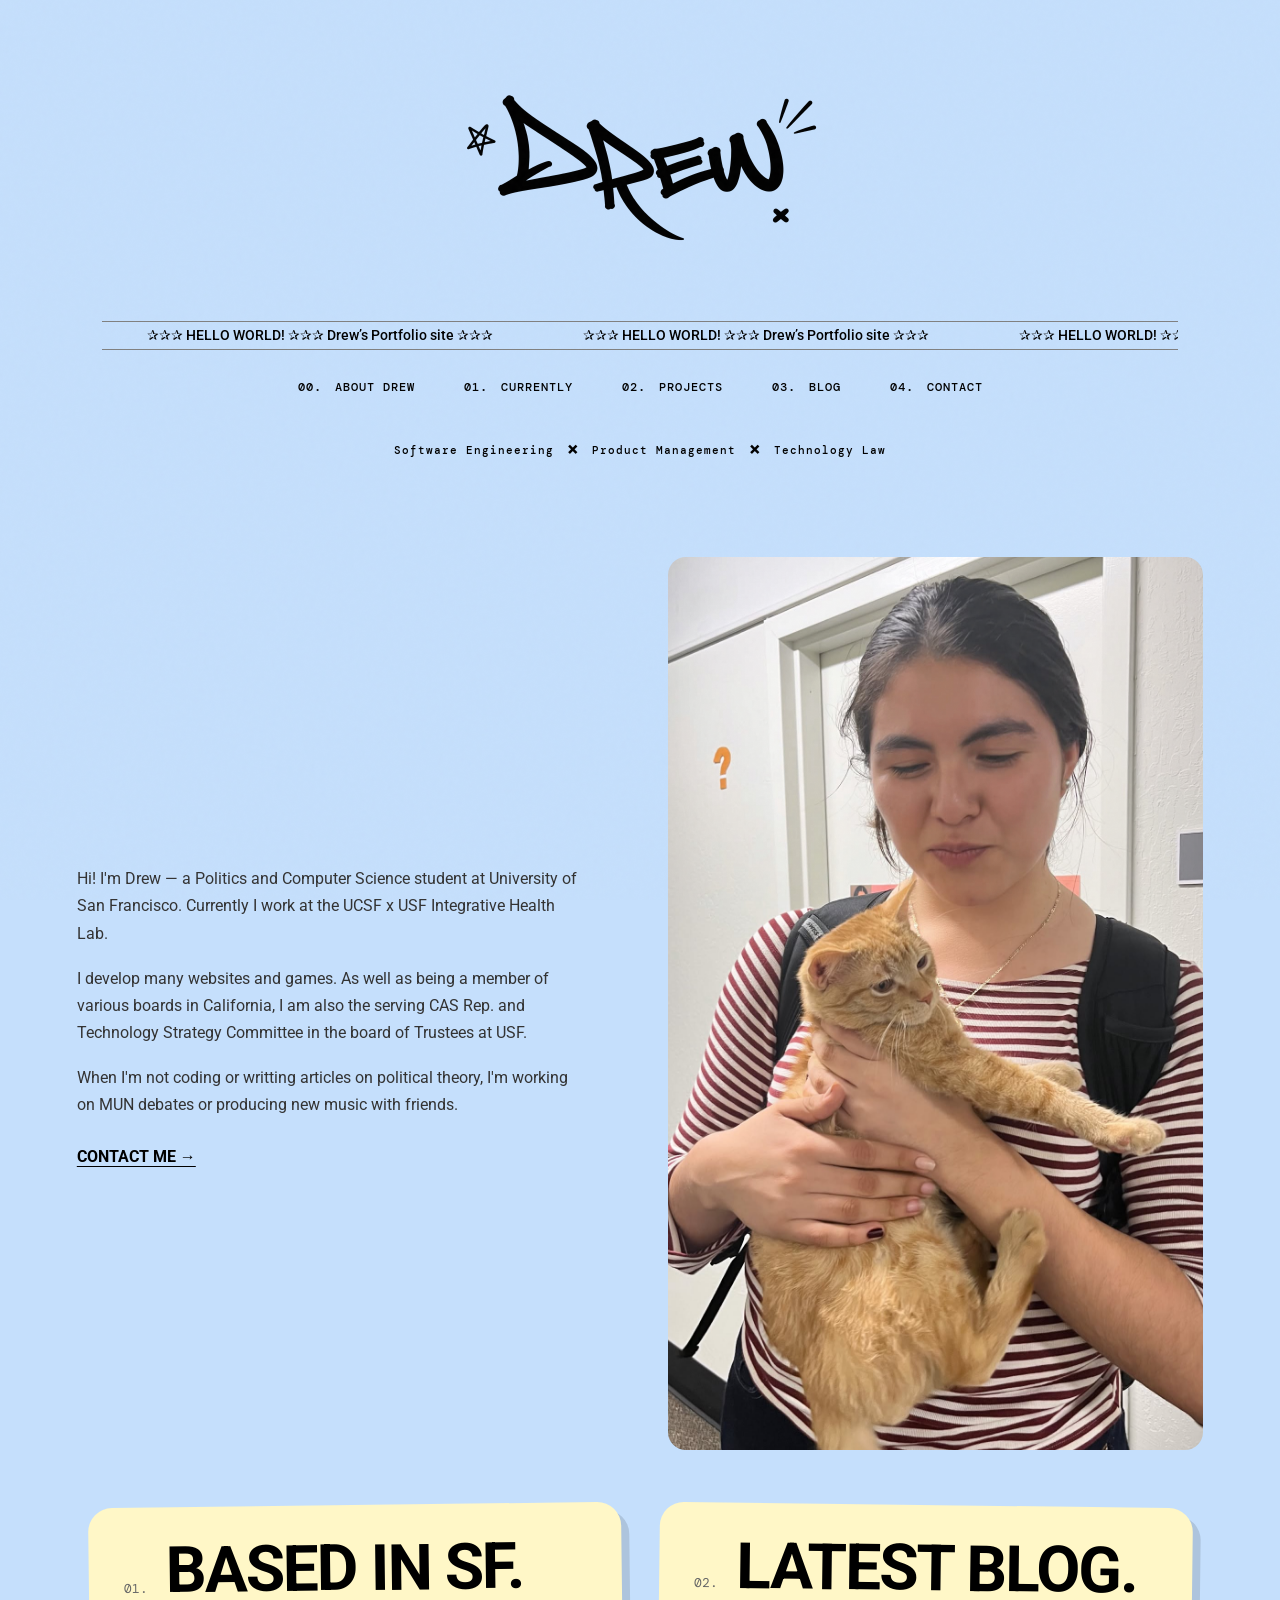
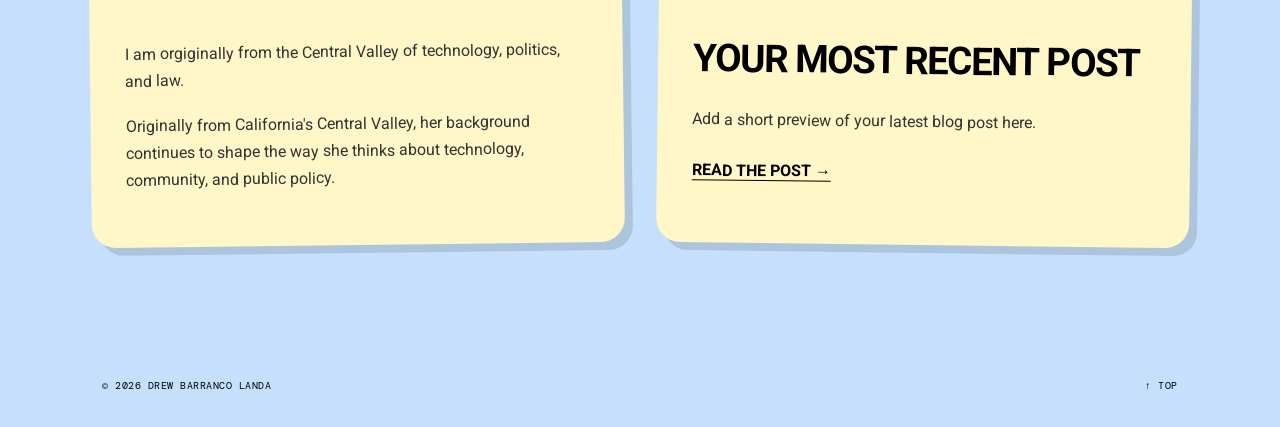
==== index.html @ 52544175 "Update index.html" ====
<!DOCTYPE html>

<html lang="en">

<head>


<meta charset="UTF-8">

<meta
    name="viewport"
    content="width=device-width, initial-scale=1.0"
>

<meta
    name="description"
    content="The personal portfolio of Drew Barranco Landa."
>

<title>
    Drew — Portfolio
</title>


<!-- ===================================== -->
<!-- FONTS -->
<!-- ===================================== -->

<link
    rel="preconnect"
    href="https://fonts.googleapis.com"
>

<link
    rel="preconnect"
    href="https://fonts.gstatic.com"
    crossorigin
>


<!-- FAVICON -->

<link
    rel="icon"
    type="image/png"
    sizes="32x32"
    href="./assets/favicon.png"
>

<link
    rel="icon"
    type="image/png"
    sizes="16x16"
    href="./assets/favicon.png"
>

<link
    rel="apple-touch-icon"
    href="./assets/favicon.png"
>


<link
    href="https://fonts.googleapis.com/css2?family=DM+Mono:wght@400;500&family=Roboto:wght@400;500;700&family=Space+Grotesk:wght@400;500;600;700&family=Unbounded:wght@400;500;700;900&display=swap"
    rel="stylesheet"
>


<!-- ===================================== -->
<!-- CSS -->
<!-- ===================================== -->

<link
    rel="stylesheet"
    href="style.css"
>


</head>


<body>


<!-- ===================================== -->
<!-- BACKGROUND -->
<!-- ===================================== -->

<div class="noise"></div>


<!-- ===================================== -->
<!-- HEADER -->
<!-- ===================================== -->

<header class="site-header">


    <!-- ================================= -->
    <!-- LOGO -->
    <!-- ================================= -->

    <div class="logo-container">

        <a href="index.html">

            <img
                src="assets/drew-logo.png"
                alt="Drew"
                class="drew-logo"
            >

        </a>

    </div>


    <!-- ================================= -->
    <!-- MARQUEE -->
    <!-- ================================= -->

    <div class="marquee-section">

        <div class="marquee">

            <div class="marquee-track">


                <div class="marquee-content">

                    <span>
                        ✰✰✰ HELLO WORLD! ✰✰✰ Drew’s Portfolio site ✰✰✰
                    </span>

                    <span>
                        ✰✰✰ HELLO WORLD! ✰✰✰ Drew’s Portfolio site ✰✰✰
                    </span>

                </div>


                <div class="marquee-content">

                    <span>
                        ✰✰✰ HELLO WORLD! ✰✰✰ Drew’s Portfolio site ✰✰✰
                    </span>

                    <span>
                        ✰✰✰ HELLO WORLD! ✰✰✰ Drew’s Portfolio site ✰✰✰
                    </span>

                </div>


            </div>

        </div>

    </div>


    <!-- ================================= -->
    <!-- NAVIGATION -->
    <!-- ================================= -->

    <nav class="main-nav">


        <a href="index.html">

            <span>
                00.
            </span>

            ABOUT DREW

        </a>


        <div class="nav-divider"></div>


        <a href="curr.html">

            <span>
                01.
            </span>

            CURRENTLY

        </a>


        <div class="nav-divider"></div>


        <a href="projects.html">

            <span>
                02.
            </span>

            PROJECTS

        </a>


        <div class="nav-divider"></div>


        <a href="blog.html">

            <span>
                03.
            </span>

            BLOG

        </a>


        <div class="nav-divider"></div>


        <a href="contact.html">

            <span>
                04.
            </span>

            CONTACT

        </a>


    </nav>


    <!-- ================================= -->
    <!-- IDENTITY -->
    <!-- ================================= -->

    <div class="identity-line">


        <span>
            Software Engineering
        </span>


        <b>
            ×
        </b>


        <span>
            Product Management
        </span>


        <b>
            ×
        </b>


        <span>
            Technology Law
        </span>


    </div>


</header>


<!-- ===================================== -->
<!-- ABOUT ME / HOME -->
<!-- ===================================== -->

<main>


    <section
        class="hero"
        id="home"
    >


        <div class="about-content">

      <div class="about-text">


        <h2>
        </h2>


        <p>

            Hi! I'm Drew — a Politics and
            Computer Science student at University
            of San Francisco. Currently I work at
            the UCSF x USF Integrative Health Lab.

        </p>


        <p>

            I develop many websites and games. As well
            as being a member of various boards in
            California, I am also the serving CAS Rep.
            and Technology Strategy Committee in the
            board of Trustees at USF.

        </p>


        <p>

            When I'm not coding or writting articles
            on political theory, I'm working on MUN
            debates or producing new music with friends.

        </p>


        <a
            href="contact.html"
            class="about-link"
        >

            CONTACT ME →

        </a>


    </div>

    <div class="about-photo">
        <img
            src="assets/drew-photo.jpg"
            alt="Drew Barranco Landa"
        >
    </div>

</div>


        <!-- ================================= -->
        <!-- SECONDARY BOXES -->
        <!-- ================================= -->

        <div class="secondary-about-grid">


            <!-- ================================= -->
            <!-- BASED IN SF -->
            <!-- ================================= -->

            <div class="about-box">


                <div class="about-title">


                    <span>
                        01.
                    </span>


                    <h1>
                        BASED IN SF.
                    </h1>


                </div>


                <div class="about-text">


                    <p>

                        I am orgiginally from the Central Valley
                        
                        of technology, politics, and law.

                    </p>


                    <p>

                        Originally from California's Central Valley,
                        her background continues to shape the way
                        she thinks about technology, community,
                        and public policy.

                    </p>


                </div>


            </div>


            <!-- ================================= -->
            <!-- LATEST BLOG POST -->
            <!-- ================================= -->

            <div class="about-box">


                <div class="about-title">


                    <span>
                        02.
                    </span>


                    <h1>
                        LATEST BLOG.
                    </h1>


                </div>


                <div class="about-text">


                    <h2>
                        YOUR MOST RECENT POST
                    </h2>


                    <p>

                        Add a short preview of your latest
                        blog post here.

                    </p>


                    <a
                        href="blog.html"
                        class="about-link"
                    >

                        READ THE POST →

                    </a>


                </div>


            </div>


        </div>


    </section>


</main>


<!-- ===================================== -->
<!-- FOOTER -->
<!-- ===================================== -->

<footer>


    <div>


        ©

        <span id="year"></span>

        DREW BARRANCO LANDA


    </div>


    <div class="footer-center">


    </div>


    <div class="footer-links">


        <a href="index.html">

            ↑ TOP

        </a>


    </div>


</footer>


<!-- ===================================== -->
<!-- JAVASCRIPT -->
<!-- ===================================== -->

<script src="script.js"></script>


</body>

</html>
---- style.css ----
/* =========================================
   FONTS + ROOT
========================================= */

@import url(
    "https://fonts.googleapis.com/css2?family=DM+Mono:wght@400;500&family=Space+Grotesk:wght@400;500;600;700&family=Unbounded:wght@400;500;700;900&display=swap"
);

:root {

    /* COLOR PALETTE */

    :root {

    /* MAIN BANNER / WEBSITE BLUE */
    --sky-blue: #C5DFFC;
    --sky-blue-light: #C5DFFC;

    /* DARKER BLUE ACCENTS */
    --ocean-blue: #1F5F8B;
    --deep-ocean: #0B3558;

    --soft-yellow: #FFF1A8;

    --white: #FFFFFF;
    --off-white: #F8FBFC;

    --black: #111111;

    --orange: #F47732;

}


    /* UI */

    --border: 3px solid var(--black);

    --shadow: 7px 7px 0 var(--black);

}


/* =========================================
   RESET
========================================= */

* {
    box-sizing: border-box;
}

html {
    scroll-behavior: smooth;
}

body {

    margin: 0;

    background: #C5DFFC;

    color: var(--black);

    font-family:
        "Space Grotesk",
        sans-serif;

    overflow-x: hidden;

}
button,
input {
    font: inherit;
}

button {
    cursor: pointer;
}


/* =========================================
   BACKGROUND GRID
========================================= */

.grid-background {

    position: fixed;

    inset: 0;

    z-index: -2;

    pointer-events: none;

    background-image:

        linear-gradient(
            rgba(0, 0, 0, 0.055) 1px,
            transparent 1px
        ),

        linear-gradient(
            90deg,
            rgba(0, 0, 0, 0.055) 1px,
            transparent 1px
        );

    background-size:
        45px 45px;

}


/* =========================================
   NOISE TEXTURE
========================================= */

.noise {

    position: fixed;

    inset: 0;

    z-index: 1000;

    pointer-events: none;

    opacity: 0.035;

    background-image:

        url(
            "data:image/svg+xml,%3Csvg viewBox='0 0 180 180' xmlns='http://www.w3.org/2000/svg'%3E%3Cfilter id='noise'%3E%3CfeTurbulence type='fractalNoise' baseFrequency='.9' numOctaves='4' stitchTiles='stitch'/%3E%3C/filter%3E%3Crect width='100%25' height='100%25' filter='url(%23noise)' opacity='.6'/%3E%3C/svg%3E"
        );

}


/* =========================================
   HEADER
========================================= */

.site-header {

    background: #C5DFFC;

    padding:
        35px
        8vw
        25px;

    border-bottom: var(--border);

}

/* =========================================
   LOGO
========================================= */

.logo-container {

    position: relative;

    width: fit-content;

    margin:
        0
        auto
        30px;

    text-align: center;

}


.drew-logo {

    display: block;

    width:
        clamp(
            220px,
            30vw,
            500px
        );

    height: auto;

    object-fit: contain;

    filter:
        contrast(1.1);

}


/* =========================================
   PORTFOLIO MARQUEE
========================================= */

.marquee-section {
    width: 100%;
    overflow: hidden;
    border-top: 1px solid grey;
    border-bottom: 1px solid grey;
    margin: 8px 0;
}

.marquee {
    width: 100%;
    overflow: hidden;
}

.marquee-track {
    display: flex;
    width: max-content;
    flex-shrink: 0;
    animation: marquee-scroll 18s linear infinite;
    will-change: transform;
}

.marquee-content {
    display: flex;
    flex-shrink: 0;
    align-items: center;
    white-space: nowrap;
}

.marquee-content span {
    flex-shrink: 0;

    font-family: "Roboto", sans-serif;
    font-size: 0.9rem;
    font-weight: 500;

    color: var(--black);

    letter-spacing: 0;

    padding: 5px 45px;
}


/* =========================================
   MARQUEE ANIMATION
========================================= */

@keyframes marquee-scroll {

    from {
        transform: translateX(0);
    }

    to {
        transform: translateX(-50%);
    }

}


/* =========================================
   PAUSE ON HOVER
========================================= */

.marquee:hover .marquee-track {
    animation-play-state: paused;
}

/* =========================================
   ANIMATION
========================================= */

@keyframes marquee-scroll {

    from {
        transform: translateX(0);
    }

    to {
        transform: translateX(-50%);
    }

}


/* =========================================
   PAUSE ON HOVER
========================================= */

.marquee:hover .marquee-track {
    animation-play-state: paused;
}
/* =========================================
   NAVIGATION
========================================= */

.main-nav {

    display: flex;

    justify-content: center;

    align-items: center;

    gap: 24px;

    padding:
        18px
        0;

    border-top: 2px solid var(--black);

    border-bottom: 2px solid var(--black);

    flex-wrap: wrap;

}


.main-nav a {

    color: var(--black);

    text-decoration: none;

    font-family:
        "DM Mono",
        monospace;

    font-size: 12px;

    font-weight: 500;

    letter-spacing: 1px;

    transition:
        color 0.2s,
        transform 0.2s;

}


.main-nav a:hover {

    color: #666666;

    transform: translateY(-2px);

}


.main-nav a span {

    color: var(--ocean-blue);

    margin-right: 5px;

}


.nav-divider {

    width: 1px;

    height: 22px;

    background: var(--black);

}


/* =========================================
   IDENTITY LINE
========================================= */

.identity-line {

    display: flex;

    justify-content: center;

    align-items: center;

    flex-wrap: wrap;

    gap: 13px;

    padding-top: 22px;

    font-family:
        "DM Mono",
        monospace;

    font-size: 11px;

    font-weight: 500;

    letter-spacing: 1px;

}


.identity-line b {

    color: var(--orange);

    font-size: 18px;

}


/* =========================================
   HERO
========================================= */

.hero {

    min-height: 650px;

    padding:
        80px
        8vw
        90px;

    background: #C5DFFC;

}

.hero-intro {

    display: grid;

    grid-template-columns:
        minmax(0, 1fr)
        90px
        minmax(280px, 0.8fr);

    gap: 45px;

    align-items: center;

    max-width: 1250px;

    margin: 0 auto;

}


/* =========================================
   HERO TEXT
========================================= */

.hero-text {

    max-width: 550px;

}


.section-marker {

    font-family:
        "DM Mono",
        monospace;

    font-size: 12px;

    letter-spacing: 2px;

    margin-bottom: 20px;

}


.section-marker span {

    color: var(--orange);

    margin-right: 10px;

    font-weight: bold;

}


/* =========================================
   HERO TITLE
========================================= */

.hero h1 {

    font-family:
        "Unbounded",
        sans-serif;

    font-size:
        clamp(
            3.5rem,
            8vw,
            7rem
        );

    line-height: 0.9;

    letter-spacing: -5px;

    margin: 0;

    color: var(--black);

}


.hero h1 span {

    color: var(--ocean-blue);

}


/* =========================================
   ORANGE SCRIBBLE
========================================= */

.orange-scribble {

    width: 260px;

    max-width: 100%;

    height: 8px;

    margin:
        18px
        0
        28px;

    background: var(--orange);

    border-radius: 100%;

    transform: rotate(-1deg);

}


/* =========================================
   HERO DESCRIPTION
========================================= */

.hero-text p {

    font-family:
        "DM Mono",
        monospace;

    font-size: 15px;

    line-height: 1.75;

    margin:
        0
        0
        30px;

}


/* =========================================
   HERO BUTTON
========================================= */

.explore-button {

    display: inline-flex;

    align-items: center;

    justify-content: space-between;

    gap: 35px;

    padding:
        16px
        20px;

    border: 2px solid var(--black);

    background: var(--white);

    color: var(--black);

    text-decoration: none;

    font-family:
        "DM Mono",
        monospace;

    font-size: 12px;

    font-weight: bold;

    box-shadow:
        5px
        5px
        0
        var(--black);

    transition:
        background 0.2s,
        transform 0.2s,
        box-shadow 0.2s;

}


.explore-button:hover {

    background: var(--orange);

    transform:
        translate(
            4px,
            4px
        );

    box-shadow:
        1px
        1px
        0
        var(--black);

}


.explore-button span {

    color: var(--orange);

    font-size: 23px;

    transition: color 0.2s;

}


.explore-button:hover span {

    color: var(--black);

}


/* =========================================
   CENTER DOODLE
========================================= */

.hero-doodle {

    display: flex;

    justify-content: center;

    align-items: center;

}


.doodle-circle {

    width: 70px;

    height: 70px;

    border: 2px solid var(--black);

    border-radius: 50%;

    display: flex;

    justify-content: center;

    align-items: center;

    background: var(--white);

    transform: rotate(-10deg);

    font-family:
        "DM Mono",
        monospace;

    font-size: 28px;

    box-shadow:
        4px
        4px
        0
        var(--black);

}


.doodle-circle span {

    color: var(--orange);

}


/* =========================================
   CURRENTLY PAGE
========================================= */

.currently-page {

    width: 100%;

    max-width: 1200px;

    margin: 0 auto;

    padding:
        70px
        6%
        100px;

    box-sizing: border-box;

}


/* =========================================
   PAGE INTRO
========================================= */

.currently-intro {

    width: 100%;

    max-width: 1100px;

    margin:
        0
        auto
        55px;

    text-align: center;

}


.currently-intro .section-label {

    justify-content: center;

    margin-bottom: 25px;

}


.currently-intro h1 {

    margin:
        0
        0
        18px;

    font-family:
        "Roboto",
        sans-serif;

    font-size:
        clamp(
            2.5rem,
            6vw,
            5rem
        );

    font-weight: 700;

    letter-spacing: -3px;

}


.currently-intro p {

    max-width: 600px;

    margin:
        0
        auto;

    font-family:
        "Roboto",
        sans-serif;

    font-size: 1rem;

    line-height: 1.7;

    color: #333;

}


/* =========================================
   CURRENT PROJECT GRID
========================================= */

.currently-grid {

    width: 100%;

    max-width: 1100px;

    margin:
        0
        auto;

    display: grid;

    grid-template-columns:
        repeat(
            2,
            minmax(0, 1fr)
        );

    gap: 35px;

    align-items: stretch;

}


/* =========================================
   CURRENT PROJECT BOX
========================================= */

.currently-box {

    position: relative;

    width: 100%;

    min-height: 330px;

    padding: 35px;

    box-sizing: border-box;

    display: flex;

    flex-direction: column;

    background: #fff7c7;

    border-radius: 24px;

    box-shadow:
        8px
        8px
        0
        rgba(
            0,
            0,
            0,
            0.12
        );

    transition:
        transform 0.2s ease,
        box-shadow 0.2s ease;

}


.currently-box:hover {

    transform:
        translateY(-5px)
        rotate(0deg);

    box-shadow:
        10px
        10px
        0
        rgba(
            0,
            0,
            0,
            0.14
        );

}


/* =========================================
   FEATURED PROJECT
========================================= */

.currently-featured {

    grid-column:
        1 / -1;

    min-height: 380px;

}


.currently-box:nth-child(1) {

    transform:
        rotate(-0.6deg);

}


.currently-box:nth-child(2) {

    transform:
        rotate(0.7deg);

}


.currently-box:nth-child(3) {

    transform:
        rotate(-0.5deg);

}


/* =========================================
   NUMBER
========================================= */

.currently-number {

    font-family:
        "DM Mono",
        monospace;

    font-size: 0.8rem;

    color: #666;

}


/* =========================================
   ICON
========================================= */

.currently-icon {

    margin-top: auto;

    margin-bottom: 25px;

    font-family:
        "DM Mono",
        monospace;

    font-size: 60px;

    line-height: 1;

}


/* =========================================
   CONTENT
========================================= */

.currently-content {

    width: 100%;

}


.currently-kicker {

    display: block;

    margin-bottom: 10px;

    font-family:
        "DM Mono",
        monospace;

    font-size: 0.65rem;

    letter-spacing: 1.5px;

    color: #777;

}


.currently-content h2 {

    margin:
        0
        10px;

    font-family:
        "Unbounded",
        sans-serif;

    font-size:
        clamp(
            1.15rem,
            3vw,
            2rem
        );

    line-height: 1.2;

    letter-spacing: -1px;

}


.currently-content p {

    margin: 0;

    font-family:
        "DM Mono",
        monospace;

    font-size: 0.7rem;

    letter-spacing: 1px;

    color: #555;

}


/* =========================================
   ARROW
========================================= */

.currently-arrow {

    position: absolute;

    right: 30px;

    bottom: 25px;

    font-family:
        "DM Mono",
        monospace;

    font-size: 28px;

    transition:
        transform 0.2s ease;

}


.currently-box:hover .currently-arrow {

    transform:
        translateX(6px);

}


/* =========================================
   CURRENT UPDATE BOX
========================================= */

.current-update-box {

    width: 100%;

    max-width: 1100px;

    min-height: 320px;

    margin:
        75px
        auto
        0;

    padding: 45px;

    box-sizing: border-box;

    background: #fff7c7;

    border-radius: 24px;

    box-shadow:
        8px
        8px
        0
        rgba(
            0,
            0,
            0,
            0.12
        );

    transform:
        rotate(0.5deg);

    transition:
        transform 0.2s ease,
        box-shadow 0.2s ease;

}


.current-update-box:hover {

    transform:
        translateY(-5px)
        rotate(0deg);

    box-shadow:
        10px
        10px
        0
        rgba(
            0,
            0,
            0,
            0.14
        );

}


/* =========================================
   UPDATE HEADING
========================================= */

.current-update-heading {

    display: flex;

    align-items: baseline;

    justify-content: center;

    gap: 18px;

    margin-bottom: 35px;

    text-align: center;

}


.current-update-heading span {

    font-family:
        "DM Mono",
        monospace;

    font-size: 0.8rem;

    color: #666;

}


.current-update-heading h2 {

    margin: 0;

    font-family:
        "Roboto",
        sans-serif;

    font-size:
        clamp(
            1.7rem,
            4vw,
            3rem
        );

    font-weight: 700;

    letter-spacing: -1px;

}


/* =========================================
   UPDATE CONTENT
========================================= */

.current-update-content {

    width: 100%;

    max-width: 850px;

    min-height: 130px;

    margin:
        0
        auto;

    display: flex;

    align-items: center;

    justify-content: center;

    text-align: center;

}


.current-update-placeholder {

    margin: 0;

    font-family:
        "DM Mono",
        monospace;

    font-size: 0.7rem;

    letter-spacing: 1px;

    color: #888;

}


/* =========================================
   TABLET
========================================= */

@media (max-width: 800px) {

    .currently-page {

        padding:
            55px
            30px
            80px;

    }


    .currently-grid {

        grid-template-columns: 1fr;

        gap: 35px;

    }


    .currently-featured {

        grid-column: auto;

    }


    .currently-box {

        min-height: 300px;

    }


    .currently-box:nth-child(1),
    .currently-box:nth-child(2),
    .currently-box:nth-child(3) {

        transform:
            rotate(0deg);

    }

}


/* =========================================
   MOBILE
========================================= */

@media (max-width: 600px) {

    .currently-page {

        width: 100%;

        padding:
            45px
            20px
            70px;

    }


    .currently-intro {

        margin-bottom: 40px;

    }


    .currently-intro .section-label {

        text-align: center;

    }


    .currently-intro h1 {

        font-size: 2.7rem;

        letter-spacing: -2px;

    }


    .currently-intro p {

        font-size: 0.95rem;

    }


    .currently-box {

        min-height: 280px;

        padding: 30px;

    }


    .currently-featured {

        min-height: 310px;

    }


    .currently-icon {

        font-size: 50px;

    }


    .currently-content {

        text-align: center;

    }


    .currently-kicker {

        text-align: center;

    }


    .currently-content h2 {

        font-size: 1.2rem;

    }


    .currently-content p {

        text-align: center;

    }


    .currently-arrow {

        right: 25px;

        bottom: 20px;

    }


    .current-update-box {

        width: 100%;

        min-height: 280px;

        margin-top: 60px;

        padding: 30px;

        transform:
            rotate(0deg);

    }


    .current-update-heading {

        flex-direction: column;

        align-items: center;

        gap: 8px;

        margin-bottom: 25px;

    }


    .current-update-heading h2 {

        font-size: 1.6rem;

    }

}


/* =========================================
   SMALL MOBILE
========================================= */

@media (max-width: 400px) {

    .currently-page {

        padding-left: 18px;

        padding-right: 18px;

    }


    .currently-box {

        padding: 25px;

    }


    .current-update-box {

        padding: 25px;

    }


    .currently-intro h1 {

        font-size: 2.35rem;

    }


    .current-update-heading h2 {

        font-size: 1.4rem;

    }

}

/* =========================================
   PROJECTS PAGE
========================================= */

.projects-page {

    width: 100%;

    max-width: 1200px;

    margin: 0 auto;

    padding:
        70px
        6%
        100px;

    box-sizing: border-box;

}


/* =========================================
   PROJECT INTRO
========================================= */

.projects-intro {

    width: 100%;

    max-width: 1100px;

    margin:
        0
        auto
        55px;

}


.projects-intro .section-label {

    margin-bottom: 30px;

}


.projects-intro-box {

    width: 100%;

    min-height: 280px;

    padding: 45px;

    box-sizing: border-box;

    background: #fff7c7;

    border-radius: 24px;

    box-shadow:
        8px
        8px
        0
        rgba(
            0,
            0,
            0,
            0.12
        );

    transform:
        rotate(-0.5deg);

    transition:
        transform 0.2s ease,
        box-shadow 0.2s ease;

}


.projects-intro-box:hover {

    transform:
        translateY(-5px)
        rotate(0deg);

    box-shadow:
        10px
        10px
        0
        rgba(
            0,
            0,
            0,
            0.14
        );

}


.projects-intro-number {

    display: block;

    margin-bottom: 25px;

    font-family:
        "DM Mono",
        monospace;

    font-size: 0.8rem;

    color: #666;

}


.projects-intro-box h1 {

    max-width: 800px;

    margin:
        0
        0
        20px;

    font-family:
        "Roboto",
        sans-serif;

    font-size:
        clamp(
            2rem,
            5vw,
            4rem
        );

    line-height: 1.05;

    letter-spacing: -2px;

}


.projects-intro-box p {

    max-width: 700px;

    margin: 0;

    font-family:
        "Roboto",
        sans-serif;

    font-size: 1rem;

    line-height: 1.7;

    color: #444;

}


/* =========================================
   PROJECT DIRECTORY
========================================= */

.project-directory {

    width: 100%;

    max-width: 1100px;

    margin:
        0
        auto;

    display: grid;

    grid-template-columns:
        repeat(
            2,
            minmax(0, 1fr)
        );

    gap: 35px;

}


/* =========================================
   PROJECT CATEGORY BOX
========================================= */

.project-category-box {

    position: relative;

    width: 100%;

    min-height: 300px;

    padding: 35px;

    box-sizing: border-box;

    display: flex;

    flex-direction: column;

    text-decoration: none;

    color: var(--black);

    background: #fff7c7;

    border-radius: 24px;

    box-shadow:
        8px
        8px
        0
        rgba(
            0,
            0,
            0,
            0.12
        );

    transition:
        transform 0.2s ease,
        box-shadow 0.2s ease;

}


/* =========================================
   PLAYFUL ROTATION
========================================= */

.project-category-box:nth-child(odd) {

    transform:
        rotate(-0.6deg);

}


.project-category-box:nth-child(even) {

    transform:
        rotate(0.6deg);

}


/* =========================================
   HOVER
========================================= */

.project-category-box:hover {

    transform:
        translateY(-5px)
        rotate(0deg);

    box-shadow:
        10px
        10px
        0
        rgba(
            0,
            0,
            0,
            0.14
        );

}


/* =========================================
   NUMBER
========================================= */

.project-category-number {

    font-family:
        "DM Mono",
        monospace;

    font-size: 0.8rem;

    color: #666;

}


/* =========================================
   ICON
========================================= */

.project-category-icon {

    margin-top: auto;

    margin-bottom: 25px;

    font-family:
        "DM Mono",
        monospace;

    font-size: 55px;

    line-height: 1;

}


/* =========================================
   CONTENT
========================================= */

.project-category-content {

    padding-right: 35px;

}


.project-category-content h2 {

    margin:
        0
        10px;

    font-family:
        "Unbounded",
        sans-serif;

    font-size:
        clamp(
            1.1rem,
            2.5vw,
            1.7rem
        );

    line-height: 1.2;

    letter-spacing: -1px;

}


.project-category-content p {

    margin: 0;

    font-family:
        "DM Mono",
        monospace;

    font-size: 0.65rem;

    line-height: 1.6;

    letter-spacing: 1px;

    color: #666;

}


/* =========================================
   ARROW
========================================= */

.project-category-arrow {

    position: absolute;

    right: 28px;

    bottom: 22px;

    font-family:
        "DM Mono",
        monospace;

    font-size: 28px;

    transition:
        transform 0.2s ease;

}


.project-category-box:hover
.project-category-arrow {

    transform:
        translateX(6px);

}


/* =========================================
   TABLET
========================================= */

@media (max-width: 800px) {

    .projects-page {

        padding:
            55px
            30px
            80px;

    }


    .project-directory {

        grid-template-columns: 1fr;

        gap: 35px;

    }


    .project-category-box {

        min-height: 280px;

    }


    .project-category-box:nth-child(odd),
    .project-category-box:nth-child(even) {

        transform:
            rotate(0deg);

    }


    .project-category-box:hover {

        transform:
            translateY(-5px);

    }

}


/* =========================================
   MOBILE
========================================= */

@media (max-width: 600px) {

    .projects-page {

        padding:
            45px
            20px
            70px;

    }


    .projects-intro {

        margin-bottom: 40px;

    }


    .projects-intro-box {

        min-height: 260px;

        padding: 30px;

    }


    .projects-intro-box h1 {

        font-size: 2.3rem;

        letter-spacing: -1.5px;

    }


    .projects-intro-box p {

        font-size: 0.9rem;

    }


    .project-category-box {

        min-height: 270px;

        padding: 30px;

    }


    .project-category-icon {

        font-size: 48px;

    }


    .project-category-content {

        text-align: center;

        padding-right: 0;

    }


    .project-category-content h2 {

        font-size: 1.15rem;

    }


    .project-category-content p {

        text-align: center;

    }


    .project-category-arrow {

        right: 24px;

        bottom: 18px;

    }

}


/* =========================================
   SMALL MOBILE
========================================= */

@media (max-width: 400px) {

    .projects-page {

        padding-left: 18px;

        padding-right: 18px;

    }


    .projects-intro-box {

        padding: 25px;

    }


    .projects-intro-box h1 {

        font-size: 2rem;

    }


    .project-category-box {

        padding: 25px;

        min-height: 250px;

    }

}


/* =========================================
   BLOG PAGE
========================================= */

.blog-page {

    width: 100%;

    max-width: 1200px;

    margin: 0 auto;

    padding:
        70px
        6%
        100px;

    box-sizing: border-box;

}


/* =========================================
   BLOG INTRO
========================================= */

.blog-intro {

    width: 100%;

    max-width: 1100px;

    margin:
        0
        auto
        60px;

}


.blog-intro .section-label {

    margin-bottom: 30px;

}


.blog-intro h1 {

    margin:
        0
        0
        20px;

    font-family:
        "Roboto",
        sans-serif;

    font-size:
        clamp(
            3rem,
            7vw,
            6rem
        );

    line-height: 0.95;

    letter-spacing: -4px;

}


.blog-intro h1 span {

    display: inline-block;

}


.blog-intro p {

    max-width: 650px;

    margin: 0;

    font-family:
        "Roboto",
        sans-serif;

    font-size: 1rem;

    line-height: 1.7;

    color: #444;

}


/* =========================================
   BLOG POST DIRECTORY
========================================= */

.blog-post-directory {

    width: 100%;

    max-width: 1100px;

    margin:
        0
        auto;

    display: grid;

    grid-template-columns:
        repeat(
            2,
            minmax(0, 1fr)
        );

    gap: 35px;

}


/* =========================================
   BLOG POST BOX
========================================= */

.blog-post-box {

    position: relative;

    width: 100%;

    min-height: 350px;

    padding: 35px;

    box-sizing: border-box;

    display: flex;

    flex-direction: column;

    background: #fff7c7;

    border-radius: 24px;

    box-shadow:
        8px
        8px
        0
        rgba(
            0,
            0,
            0,
            0.12
        );

    text-decoration: none;

    transition:
        transform 0.2s ease,
        box-shadow 0.2s ease;

}


/* =========================================
   PLAYFUL ROTATION
========================================= */

.blog-post-box:nth-child(odd) {

    transform:
        rotate(-0.6deg);

}


.blog-post-box:nth-child(even) {

    transform:
        rotate(0.6deg);

}


/* =========================================
   HOVER
========================================= */

.blog-post-box:hover {

    transform:
        translateY(-5px)
        rotate(0deg);

    box-shadow:
        10px
        10px
        0
        rgba(
            0,
            0,
            0,
            0.14
        );

}


/* =========================================
   POST NUMBER
========================================= */

.blog-post-number {

    font-family:
        "DM Mono",
        monospace;

    font-size: 0.8rem;

    color: #666;

}


/* =========================================
   POST CONTENT
========================================= */

.blog-post-content {

    margin-top: auto;

    padding-right: 35px;

}


/* =========================================
   META
========================================= */

.blog-post-meta {

    display: flex;

    flex-wrap: wrap;

    gap: 12px;

    margin-bottom: 18px;

}


.blog-post-meta span {

    font-family:
        "DM Mono",
        monospace;

    font-size: 0.62rem;

    letter-spacing: 1px;

    color: #666;

}


.blog-post-meta span:first-child {

    font-weight: 500;

}


/* =========================================
   POST TITLE
========================================= */

.blog-post-content h2 {

    margin:
        0
        0
        18px;

    font-family:
        "Unbounded",
        sans-serif;

    font-size:
        clamp(
            1.15rem,
            2.5vw,
            1.7rem
        );

    line-height: 1.25;

    letter-spacing: -1px;

}


.blog-post-content h2 a {

    color: #111;

    text-decoration: none;

}


.blog-post-content h2 a:hover {

    text-decoration: underline;

    text-decoration-thickness: 2px;

    text-underline-offset: 5px;

}


/* =========================================
   DESCRIPTION
========================================= */

.blog-post-content p {

    margin: 0;

    font-family:
        "Roboto",
        sans-serif;

    font-size: 0.9rem;

    line-height: 1.6;

    color: #555;

}


/* =========================================
   ARROW
========================================= */

.blog-post-arrow {

    position: absolute;

    right: 28px;

    bottom: 22px;

    font-family:
        "DM Mono",
        monospace;

    font-size: 28px;

    color: #111;

    text-decoration: none;

    transition:
        transform 0.2s ease;

}


.blog-post-box:hover
.blog-post-arrow {

    transform:
        translate(5px, -5px);

}


/* =========================================
   PLACEHOLDER
========================================= */

.blog-post-placeholder {

    opacity: 0.75;

}


.blog-post-placeholder h2 a {

    color: #777;

}


/* =========================================
   TABLET
========================================= */

@media (max-width: 800px) {

    .blog-page {

        padding:
            55px
            30px
            80px;

    }


    .blog-post-directory {

        grid-template-columns: 1fr;

        gap: 35px;

    }


    .blog-post-box {

        min-height: 320px;

    }


    .blog-post-box:nth-child(odd),
    .blog-post-box:nth-child(even) {

        transform:
            rotate(0deg);

    }


    .blog-post-box:hover {

        transform:
            translateY(-5px);

    }

}


/* =========================================
   MOBILE
========================================= */

@media (max-width: 600px) {

    .blog-page {

        padding:
            45px
            20px
            70px;

    }


    .blog-intro {

        margin-bottom: 40px;

    }


    .blog-intro h1 {

        font-size: 3rem;

        letter-spacing: -2px;

    }


    .blog-intro p {

        font-size: 0.9rem;

    }


    .blog-post-box {

        min-height: 300px;

        padding: 30px;

    }


    .blog-post-content {

        padding-right: 10px;

    }


    .blog-post-content h2 {

        font-size: 1.2rem;

    }


    .blog-post-content p {

        font-size: 0.85rem;

    }


    .blog-post-meta {

        flex-direction: column;

        gap: 5px;

    }


    .blog-post-arrow {

        right: 22px;

        bottom: 18px;

    }

}


/* =========================================
   SMALL MOBILE
========================================= */

@media (max-width: 400px) {

    .blog-page {

        padding-left: 18px;

        padding-right: 18px;

    }


    .blog-intro h1 {

        font-size: 2.5rem;

    }


    .blog-post-box {

        padding: 25px;

        min-height: 280px;

    }

}

.smiley {

    position: absolute;

    right: 25px;

    bottom: 12px;

    color: var(--orange);

    font-family:
        "DM Mono",
        monospace;

    font-size: 45px;

    transform: rotate(-10deg);

}


/* =========================================
   CLASS UPDATES
========================================= */

.updates-section {

    padding:
        30px
        8vw
        100px;

    background: #C5DFFC;

}


.updates-grid {

    display: grid;

    grid-template-columns:
        minmax(0, 1fr)
        minmax(0, 1fr);

    gap: 40px;

    max-width: 1250px;

    margin: 0 auto;

    align-items: stretch;

}


/* =========================================
   CLASS PANEL
========================================= */

.class-updates {

    position: relative;

    background: var(--white);

    border: 2px solid var(--black);

    padding:
        30px;

    box-shadow:
        7px
        7px
        0
        rgba(
            0,
            0,
            0,
            0.15
        );

}


/* PAPERCLIP */

.paperclip {

    position: absolute;

    width: 17px;

    height: 55px;

    border:
        3px solid
        var(--black);

    border-radius: 15px;

    top: -23px;

    left: 35px;

    transform: rotate(-10deg);

}


.class-updates h2 {

    display: inline-block;

    position: relative;

    margin:
        0
        0
        22px;

    padding:
        9px
        18px;

    background: var(--black);

    color: var(--white);

    font-family:
        "DM Mono",
        monospace;

    font-size: 14px;

    letter-spacing: 1px;

    transform: rotate(-2deg);

}


.class-updates h2::after {

    content: "";

    position: absolute;

    width: 80%;

    height: 3px;

    background: var(--orange);

    left: 10%;

    bottom: -8px;

}


/* =========================================
   CLASS ITEM
========================================= */

.class-item {

    display: grid;

    grid-template-columns:
        20px
        minmax(0, 1fr)
        auto;

    gap: 15px;

    align-items: start;

    padding:
        20px
        0;

    border-bottom:
        1px solid
        #B8B8B8;

}


.class-item:last-child {

    border-bottom: none;

}


/* STATUS DOT */

.class-status {

    width: 16px;

    height: 16px;

    margin-top: 5px;

    border:
        3px solid
        var(--ocean-blue);

    border-radius: 50%;

}


.class-status.active {

    background: var(--sky-blue);

}


.class-status.orange {

    border-color: var(--orange);

    background: var(--soft-yellow);

}


.class-info h3 {

    margin:
        0
        0
        8px;

    font-family:
        "DM Mono",
        monospace;

    font-size: 13px;

    line-height: 1.4;

}


.class-info p {

    margin: 0;

    font-family:
        "DM Mono",
        monospace;

    font-size: 11px;

    line-height: 1.6;

}


/* STATUS TAGS */

.status-tag {

    padding:
        7px
        9px;

    border:
        1px solid
        var(--ocean-blue);

    color: var(--ocean-blue);

    font-family:
        "DM Mono",
        monospace;

    font-size: 9px;

    font-weight: bold;

    white-space: nowrap;

}


.status-tag.upcoming {

    border-color: var(--orange);

    color: var(--orange);

}


/* =========================================
   HOMEPAGE TERMINAL
========================================= */

.homepage-terminal {

    min-height: 100%;

    background: var(--black);

    border:
        2px solid
        var(--black);

    box-shadow:
        8px
        8px
        0
        rgba(
            0,
            0,
            0,
            0.2
        );

    overflow: hidden;

    transform: rotate(-0.5deg);

}


/* TERMINAL HEADER */

.homepage-terminal-header {

    height: 42px;

    display: flex;

    align-items: center;

    justify-content: space-between;

    padding:
        0
        15px;

    background: var(--ocean-blue);

    color: var(--white);

    border-bottom:
        2px solid
        var(--black);

    font-family:
        "DM Mono",
        monospace;

    font-size: 12px;

}


.terminal-buttons {

    letter-spacing: 4px;

    font-size: 12px;

}


/* TERMINAL CONTENT */

.homepage-terminal-content {

    padding: 28px;

    color: var(--white);

    font-family:
        "DM Mono",
        monospace;

    font-size: 12px;

    line-height: 1.65;

}


.homepage-terminal-content p {

    margin:
        0
        0
        12px;

}


.green {

    color: #8CD46C;

}


.orange-text {

    color: var(--orange);

}


.terminal-tree {

    margin:
        12px
        0
        20px;

    color: var(--sky-blue);

    line-height: 1.7;

}


/* CURSOR */

.cursor {

    display: inline-block;

    width: 10px;

    height: 17px;

    margin-left: 5px;

    background: var(--white);

    vertical-align: middle;

    animation:
        cursor-blink
        1s
        infinite;

}


@keyframes cursor-blink {

    0%,
    49% {
        opacity: 1;
    }

    50%,
    100% {
        opacity: 0;
    }

}


/* =========================================
   GENERAL SECTION LABEL
========================================= */

.section-label {

    display: flex;

    align-items: center;

    gap: 15px;

    margin-bottom: 40px;

    font-family:
        "DM Mono",
        monospace;

    font-size: 12px;

    font-weight: bold;

    letter-spacing: 2px;

}


.section-label span {

    color: var(--orange);

}


/* =========================================
   PROJECTS
========================================= */

.explore-section {

    padding:
        100px
        8vw;

    background: var(--white);

    border-top: var(--border);

}


.directory-grid {

    display: grid;

    grid-template-columns:
        repeat(
            3,
            minmax(0, 1fr)
        );

    gap: 22px;

    max-width: 1250px;

    margin: 0 auto;

}


/* PROJECT CARD */

.directory-card {

    position: relative;

    min-height: 330px;

    padding: 28px;

    border: var(--border);

    text-align: left;

    display: flex;

    flex-direction: column;

    background: var(--white);

    color: var(--black);

    box-shadow: var(--shadow);

    transition:
        transform 0.2s,
        box-shadow 0.2s;

}


.directory-card:hover {

    transform:
        translate(
            5px,
            5px
        );

    box-shadow:
        2px
        2px
        0
        var(--black);

}


/* CARD COLORS */

.project-card-white {

    background: var(--white);

}


.project-card-yellow {

    background: var(--soft-yellow);

}


.project-card-blue {

    background: var(--ocean-blue);

    color: var(--white);

}


.project-card-blue .card-number {

    color: var(--soft-yellow);

}


.project-card-blue .file-description {

    color: var(--sky-blue-light);

}


.project-card-blue .card-arrow {

    color: var(--soft-yellow);

}


/* CARD CONTENT */

.card-number {

    color: var(--orange);

    font-family:
        "DM Mono",
        monospace;

    font-size: 12px;

    font-weight: bold;

}


.card-icon {

    margin:
        auto
        0
        30px;

    font-size: 65px;

    line-height: 1;

}


.file-name {

    font-family:
        "Unbounded",
        sans-serif;

    font-size: 1.25rem;

    line-height: 1.2;

    margin-bottom: 10px;

}


.file-description {

    font-family:
        "DM Mono",
        monospace;

    font-size: 10px;

    letter-spacing: 1px;

    opacity: 0.8;

}


.card-arrow {

    position: absolute;

    right: 25px;

    bottom: 20px;

    color: var(--orange);

    font-size: 30px;

}


/* =========================================
   WRITING SECTION
========================================= */

.featured-section {

    padding:
        100px
        8vw;

    background: var(--soft-yellow);

    border-top: var(--border);

}


.writing-header {

    display: grid;

    grid-template-columns:
        1fr
        minmax(250px, 400px);

    gap: 40px;

    align-items: end;

    max-width: 1250px;

    margin:
        0
        auto
        50px;

}


.writing-header h2 {

    margin: 0;

    font-family:
        "Unbounded",
        sans-serif;

    font-size:
        clamp(
            2rem,
            5vw,
            4.5rem
        );

    line-height: 0.95;

    letter-spacing: -3px;

}


.writing-header h2 span {

    color: var(--ocean-blue);

}


.writing-header p {

    margin: 0;

    font-family:
        "DM Mono",
        monospace;

    font-size: 13px;

    line-height: 1.7;

}


/* =========================================
   ARTICLE GRID
========================================= */

.artifact-grid {

    display: grid;

    grid-template-columns:
        repeat(
            3,
            minmax(0, 1fr)
        );

    gap: 22px;

    max-width: 1250px;

    margin: 0 auto;

}


.artifact {

    min-height: 370px;

    padding: 30px;

    display: flex;

    flex-direction: column;

    background: var(--white);

    border: var(--border);

    box-shadow: var(--shadow);

    transition:
        transform 0.2s;

}


.artifact:hover {

    transform:
        rotate(-1deg)
        translateY(-4px);

}


.artifact-number {

    color: var(--orange);

    font-family:
        "DM Mono",
        monospace;

    font-size: 12px;

    margin-bottom: 50px;

}


.artifact h2 {

    margin:
        0
        0
        20px;

    font-family:
        "Unbounded",
        sans-serif;

    font-size: 1.1rem;

    line-height: 1.35;

}


.artifact p {

    margin:
        0
        0
        25px;

    font-size: 14px;

    line-height: 1.6;

}


/* TAGS */

.artifact-tags {

    display: flex;

    flex-wrap: wrap;

    gap: 8px;

    margin-top: auto;

}


.artifact-tags span {

    padding:
        5px
        7px;

    border:
        1px solid
        var(--black);

    font-family:
        "DM Mono",
        monospace;

    font-size: 9px;

}


/* =========================================
   LEADERSHIP
========================================= */

.leadership-section {

    padding:
        100px
        8vw;

    background: var(--ocean-blue);

    color: var(--white);

    border-top: var(--border);

}


.leadership-section .section-label span {

    color: var(--soft-yellow);

}


.leadership-layout {

    display: grid;

    grid-template-columns:
        minmax(0, 0.8fr)
        minmax(0, 1.2fr);

    gap: 80px;

    max-width: 1250px;

    margin: 0 auto;

}


.leadership-intro h2 {

    margin:
        0
        0
        30px;

    font-family:
        "Unbounded",
        sans-serif;

    font-size:
        clamp(
            2rem,
            5vw,
            4.5rem
        );

    line-height: 0.95;

    letter-spacing: -3px;

}


.leadership-intro h2 span {

    color: var(--soft-yellow);

}


.leadership-intro p {

    max-width: 430px;

    margin: 0;

    font-family:
        "DM Mono",
        monospace;

    font-size: 13px;

    line-height: 1.8;

}


/* LEADERSHIP LIST */

.leadership-list {

    border-top:
        2px solid
        var(--white);

}


.leadership-item {

    display: grid;

    grid-template-columns:
        50px
        1fr;

    gap: 20px;

    padding:
        25px
        0;

    border-bottom:
        2px solid
        rgba(
            255,
            255,
            255,
            0.5
        );

}


.leadership-item > span {

    color: var(--soft-yellow);

    font-family:
        "DM Mono",
        monospace;

    font-size: 12px;

}


.leadership-item h3 {

    margin: 0;

    font-family:
        "Unbounded",
        sans-serif;

    font-size: 1rem;

    line-height: 1.4;

}


.leadership-item p {

    margin:
        8px
        0
        0;

    font-family:
        "DM Mono",
        monospace;

    font-size: 11px;

    opacity: 0.85;

}


/* =========================================
   BIG INTERACTIVE TERMINAL
========================================= */

.terminal-section {

    padding:
        100px
        8vw;

    background: var(--deep-ocean);

    color: var(--white);

    border-top: var(--border);

}


.terminal-section .section-label span {

    color: var(--orange);

}


.big-terminal {

    max-width: 1250px;

    margin: 0 auto;

    background: var(--black);

    border: 3px solid var(--black);

    box-shadow:
        9px
        9px
        0
        rgba(
            0,
            0,
            0,
            0.4
        );

    overflow: hidden;

}


.big-terminal-header {

    height: 50px;

    display: flex;

    align-items: center;

    gap: 15px;

    padding:
        0
        16px;

    background: var(--white);

    color: var(--black);

    border-bottom:
        3px solid
        var(--black);

    font-family:
        "DM Mono",
        monospace;

    font-size: 12px;

}


.window-controls {

    display: flex;

    gap: 7px;

}


.window-controls span {

    width: 12px;

    height: 12px;

    border:
        2px solid
        var(--black);

    border-radius: 50%;

}


.window-controls span:nth-child(1) {

    background: var(--orange);

}


.window-controls span:nth-child(2) {

    background: var(--soft-yellow);

}


.window-controls span:nth-child(3) {

    background: var(--sky-blue);

}


/* TERMINAL BODY */

.big-terminal-content {

    min-height: 300px;

    max-height: 420px;

    overflow-y: auto;

    padding: 30px;

    font-family:
        "DM Mono",
        monospace;

    font-size: 13px;

    line-height: 1.7;

}


.big-terminal-content p {

    margin:
        0
        0
        12px;

}


.terminal-welcome {

    color: #8CD46C;

}


.terminal-command {

    color: var(--soft-yellow);

}


/* INPUT */

.terminal-input-row {

    display: flex;

    gap: 12px;

    padding:
        18px
        25px;

    border-top:
        1px solid
        #555;

    color: #8CD46C;

    font-family:
        "DM Mono",
        monospace;

    font-size: 13px;

}


#terminal-input {

    flex: 1;

    min-width: 0;

    border: none;

    outline: none;

    background: transparent;

    color: var(--white);

    font-family:
        "DM Mono",
        monospace;

    font-size: 13px;

}


#terminal-input::placeholder {

    color: #777;

}


/* =========================================
   CONTACT
========================================= */

.contact-section {

    display: grid;

    grid-template-columns:
        minmax(0, 1fr)
        minmax(280px, 0.8fr);

    gap: 80px;

    padding:
        100px
        8vw;

    background: var(--soft-yellow);

    color: var(--black);

    border-top: var(--border);

}


.contact-left h2 {

    margin:
        0
        0
        25px;

    font-family:
        "Unbounded",
        sans-serif;

    font-size:
        clamp(
            3rem,
            7vw,
            6rem
        );

    line-height: 0.9;

    letter-spacing: -4px;

}


.contact-left h2 span {

    color: var(--white);

    -webkit-text-stroke:
        2px
        var(--black);

}


.contact-left p {

    max-width: 430px;

    margin: 0;

    font-family:
        "DM Mono",
        monospace;

    font-size: 14px;

    line-height: 1.7;

}


.contact-content {

    display: flex;

    flex-direction: column;

    justify-content: center;

    gap: 14px;

}


.contact-content a {

    display: flex;

    justify-content: space-between;

    align-items: center;

    padding:
        20px
        22px;

    background: var(--white);

    color: var(--black);

    border: 2px solid var(--black);

    text-decoration: none;

    font-family:
        "DM Mono",
        monospace;

    font-size: 12px;

    font-weight: bold;

    box-shadow:
        5px
        5px
        0
        var(--black);

    transition:
        transform 0.2s,
        box-shadow 0.2s,
        background 0.2s;

}


.contact-content a:hover {

    background: var(--soft-yellow);

    transform:
        translate(
            4px,
            4px
        );

    box-shadow:
        1px
        1px
        0
        var(--black);

}


.contact-content a span {

    font-size: 22px;

}


/* =========================================
   FOOTER
========================================= */

footer {

    display: grid;

    grid-template-columns:
        1fr
        2fr
        1fr;

    gap: 25px;

    align-items: center;

    padding:
        35px
        8vw;

    background: var(--black);

    color: var(--white);

    border-top: var(--border);

    font-family:
        "DM Mono",
        monospace;

    font-size: 10px;

    letter-spacing: 0.5px;

}


.footer-center {

    text-align: center;

    line-height: 1.5;

    color: var(--sky-blue);

}


.footer-links {

    text-align: right;

}


.footer-links a {

    color: var(--white);

    text-decoration: none;

    transition: color 0.2s;

}


.footer-links a:hover {

    color: var(--orange);

}


/* =========================================
   DESKTOP WINDOW
========================================= */

.desktop-window {

    position: fixed;

    width:
        min(
            700px,
            90vw
        );

    top: 50%;

    left: 50%;

    transform:
        translate(
            -50%,
            -50%
        )
        scale(0.95);

    display: none;

    opacity: 0;

    background: var(--white);

    border: var(--border);

    box-shadow:
        12px
        12px
        0
        var(--black);

    z-index: 200;

    transition:
        opacity 0.2s,
        transform 0.2s;

}


.desktop-window.active {

    display: block;

    opacity: 1;

    transform:
        translate(
            -50%,
            -50%
        )
        scale(1);

}


/* WINDOW TITLE BAR */

.window-titlebar {

    height: 50px;

    display: flex;

    justify-content: space-between;

    align-items: center;

    padding-left: 15px;

    background: var(--ocean-blue);

    color: var(--white);

    border-bottom: var(--border);

    font-family:
        "DM Mono",
        monospace;

    font-size: 12px;

    cursor: move;

}


.close-window {

    height: 100%;

    width: 55px;

    border: none;

    border-left: var(--border);

    background: var(--orange);

    color: var(--black);

    font-size: 28px;

    line-height: 1;

}


.window-body {

    max-height: 70vh;

    overflow-y: auto;

    padding: 40px;

}


.window-kicker {

    color: var(--orange);

    font-family:
        "DM Mono",
        monospace;

    font-size: 11px;

    letter-spacing: 2px;

}


.window-body h2 {

    margin:
        15px
        0
        35px;

    font-family:
        "Unbounded",
        sans-serif;

    font-size:
        clamp(
            1.7rem,
            4vw,
            3rem
        );

    line-height: 1.15;

}


/* PROJECT FILE */

.project-file {

    display: grid;

    grid-template-columns:
        55px
        1fr;

    gap: 18px;

    padding:
        22px
        0;

    border-bottom:
        2px solid
        var(--black);

}


.project-file:last-child {

    border-bottom: none;

}


.file-symbol {

    color: var(--orange);

    font-size: 32px;

}


.project-file h3 {

    margin:
        0
        0
        8px;

    font-family:
        "DM Mono",
        monospace;

    font-size: 14px;

}


.project-file p {

    margin: 0;

    font-size: 14px;

    line-height: 1.6;

}


/* =========================================
   SCROLLBAR
========================================= */

::-webkit-scrollbar {

    width: 10px;

}


::-webkit-scrollbar-track {

    background: var(--white);

}


::-webkit-scrollbar-thumb {

    background: var(--ocean-blue);

    border:
        2px solid
        var(--black);

}


/* =========================================
   RESPONSIVE — TABLET
========================================= */

@media (max-width: 1000px) {

    .hero-intro {

        grid-template-columns:
            1fr
            1fr;

    }

    .hero-doodle {

        display: none;

    }

    .currently-card {

        grid-column: 2;

    }


    .directory-grid {

        grid-template-columns:
            repeat(
                2,
                1fr
            );

    }


    .artifact-grid {

        grid-template-columns:
            1fr
            1fr;

    }


    .artifact:last-child {

        grid-column:
            span 2;

    }


    .leadership-layout {

        grid-template-columns: 1fr;

        gap: 50px;

    }


    .contact-section {

        grid-template-columns: 1fr;

        gap: 50px;

    }

}


/* =========================================
   RESPONSIVE — MOBILE
========================================= */

@media (max-width: 700px) {

    .site-header {

        padding:
            25px
            20px
            20px;

    }


    .drew-logo {

        width:
            clamp(
                200px,
                60vw,
                330px
            );

    }


    .portfolio-logo {

        margin-left: 90px;

        font-size: 0.9rem;

        letter-spacing: 3px;

    }


    .main-nav {

        display: grid;

        grid-template-columns:
            1fr
            1fr;

        gap: 0;

    }


    .main-nav a {

        padding: 13px;

        text-align: center;

        border:
            1px solid
            rgba(
                0,
                0,
                0,
                0.15
            );

    }


    .nav-divider {

        display: none;

    }


    .identity-line {

        font-size: 9px;

        gap: 8px;

        line-height: 1.6;

    }


    .hero {

        min-height: auto;

        padding:
            65px
            25px
            70px;

    }


    .hero-intro {

        grid-template-columns: 1fr;

        gap: 60px;

    }


    .currently-card {

        grid-column: auto;

        transform: rotate(0.5deg);

    }


    .hero h1 {

        font-size:
            clamp(
                3.5rem,
                17vw,
                5rem
            );

        letter-spacing: -4px;

    }


    .updates-section {

        padding:
            30px
            25px
            70px;

    }


    .updates-grid {

        grid-template-columns: 1fr;

        gap: 40px;

    }


    .class-updates {

        padding: 25px;

    }


    .class-item {

        grid-template-columns:
            18px
            1fr;

    }


    .status-tag {

        grid-column: 2;

        width: fit-content;

    }


    .homepage-terminal-content {

        padding: 20px;

        font-size: 11px;

    }


    .explore-section,
    .featured-section,
    .leadership-section,
    .terminal-section {

        padding:
            75px
            25px;

    }


    .directory-grid {

        grid-template-columns: 1fr;

    }


    .directory-card {

        min-height: 270px;

    }


    .writing-header {

        grid-template-columns: 1fr;

        gap: 25px;

    }


    .artifact-grid {

        grid-template-columns: 1fr;

    }


    .artifact:last-child {

        grid-column: auto;

    }


    .artifact {

        min-height: 320px;

    }


    .leadership-item {

        grid-template-columns:
            35px
            1fr;

    }


    .contact-section {

        padding:
            75px
            25px;

    }


    footer {

        grid-template-columns: 1fr;

        text-align: center;

        padding:
            30px
            25px;

    }


    .footer-center,
    .footer-links {

        text-align: center;

    }


    .desktop-window {

        width: 92vw;

    }


    .window-body {

        padding: 25px;

    }


    .project-file {

        grid-template-columns:
            40px
            1fr;

    }


    .terminal-input-row {

        padding:
            15px;

        font-size: 10px;

    }


    #terminal-input {

        font-size: 11px;

    }

}


/* =========================================
   SMALL MOBILE
========================================= */

@media (max-width: 400px) {

    .hero {

        padding-left: 20px;

        padding-right: 20px;

    }


    .hero h1 {

        font-size: 3.2rem;

    }


    .explore-button {

        width: 100%;

        gap: 15px;

    }


    .identity-line {

        display: none;

    }


    .main-nav {

        grid-template-columns: 1fr;

    }


    .writing-header h2 {

        letter-spacing: -2px;

    }

}
/* =========================================
   ABOUT ME HOMEPAGE
========================================= */

.hero {
    width: 100%;

    display: flex;
    flex-direction: column;
    align-items: center;

    gap: 55px;

    padding: 70px 6% 100px;

    box-sizing: border-box;
}


/* =========================================
   MAIN ABOUT BOX
========================================= */

.hero > .about-box {
    width: 100%;
    max-width: 1100px;

    margin: 0 auto;

    box-sizing: border-box;

    background: #fff7c7;

    border-radius: 24px;

    padding: 45px;
}


/* =========================================
   SECONDARY HOMEPAGE BOXES
========================================= */

.secondary-about-grid {
    width: 100%;
    max-width: 1100px;

    margin: 0 auto;

    display: grid;
    grid-template-columns: repeat(2, minmax(0, 1fr));

    gap: 35px;

    box-sizing: border-box;
}


.secondary-about-grid .about-box {
    width: 100%;
    min-width: 0;

    min-height: 300px;

    margin: 0;
    padding: 35px;

    box-sizing: border-box;

    background: #fff7c7;
    border-radius: 24px;

    box-shadow:
        8px 8px 0 rgba(0, 0, 0, 0.12);

    transition:
        transform 0.2s ease,
        box-shadow 0.2s ease;
}


.secondary-about-grid .about-box:first-child {
    transform: rotate(-0.7deg);
}


.secondary-about-grid .about-box:last-child {
    transform: rotate(0.7deg);
}


.secondary-about-grid .about-box:hover {
    transform: translateY(-5px) rotate(0deg);

    box-shadow:
        10px 10px 0 rgba(0, 0, 0, 0.14);
}


/* =========================================
   TITLE
========================================= */

.about-title {
    display: flex;
    align-items: baseline;
    gap: 18px;

    margin-bottom: 40px;
}


.about-title span {
    font-family: "DM Mono", monospace;
    font-size: 0.8rem;
    color: #666;
}


.about-title h1 {
    margin: 0;

    font-family: "Roboto", sans-serif;
    font-size: clamp(2rem, 5vw, 4rem);
    font-weight: 700;

    letter-spacing: -2px;
}


/* =========================================
   CONTENT
========================================= */

.about-content {
    display: grid;
    grid-template-columns: 1fr 1fr;

    gap: 55px;

    align-items: center;
}


/* =========================================
   PHOTO
========================================= */

.about-photo {
    width: 100%;

    aspect-ratio: 3 / 5;

    overflow: hidden;

    border-radius: 18px;
}


.about-photo img {
    width: 100%;
    height: 100%;

    object-fit: cover;

    display: block;
}


/* =========================================
   TEXT
========================================= */

.about-text {
    max-width: 500px;
}


.about-text h2 {
    margin: 0 0 25px;

    font-family: "Roboto", sans-serif;

    font-size: clamp(1.8rem, 3vw, 3rem);

    font-weight: 700;

    letter-spacing: -1px;
}


.about-text p {
    font-family: "Roboto", sans-serif;

    font-size: 1rem;

    line-height: 1.7;

    color: #333;

    margin-bottom: 18px;
}


.about-link {
    display: inline-block;

    margin-top: 10px;

    color: var(--black);

    font-family: "Roboto", sans-serif;

    font-weight: 700;

    text-decoration: underline;

    text-underline-offset: 4px;
}


.about-link:hover {
    opacity: 0.6;
}


/* =========================================
   ABOUT HOMEPAGE — MOBILE
========================================= */

@media (max-width: 700px) {

    .hero {
        width: 100%;

        min-height: auto;

        padding: 45px 20px 70px;

        gap: 40px;

        box-sizing: border-box;
    }


    .hero > .about-box {
        width: 100%;
        max-width: 1100px;

        padding: 30px;
    }


    .about-title {
        margin-bottom: 25px;
    }


    .about-content {
        grid-template-columns: 1fr;
        gap: 30px;
    }


    .about-photo {
        aspect-ratio: 3 / 5;
    }


    .secondary-about-grid {
        width: 100%;

        grid-template-columns: 1fr;

        gap: 35px;
    }


    .secondary-about-grid .about-box {
        min-height: auto;

        padding: 30px;
    }


    .secondary-about-grid .about-box:first-child,
    .secondary-about-grid .about-box:last-child {
        transform: rotate(0deg);
    }

}


/* =========================================
   ABOUT HOMEPAGE — SMALL MOBILE
========================================= */

@media (max-width: 400px) {

    .hero {
        padding-left: 20px;
        padding-right: 20px;
    }

}
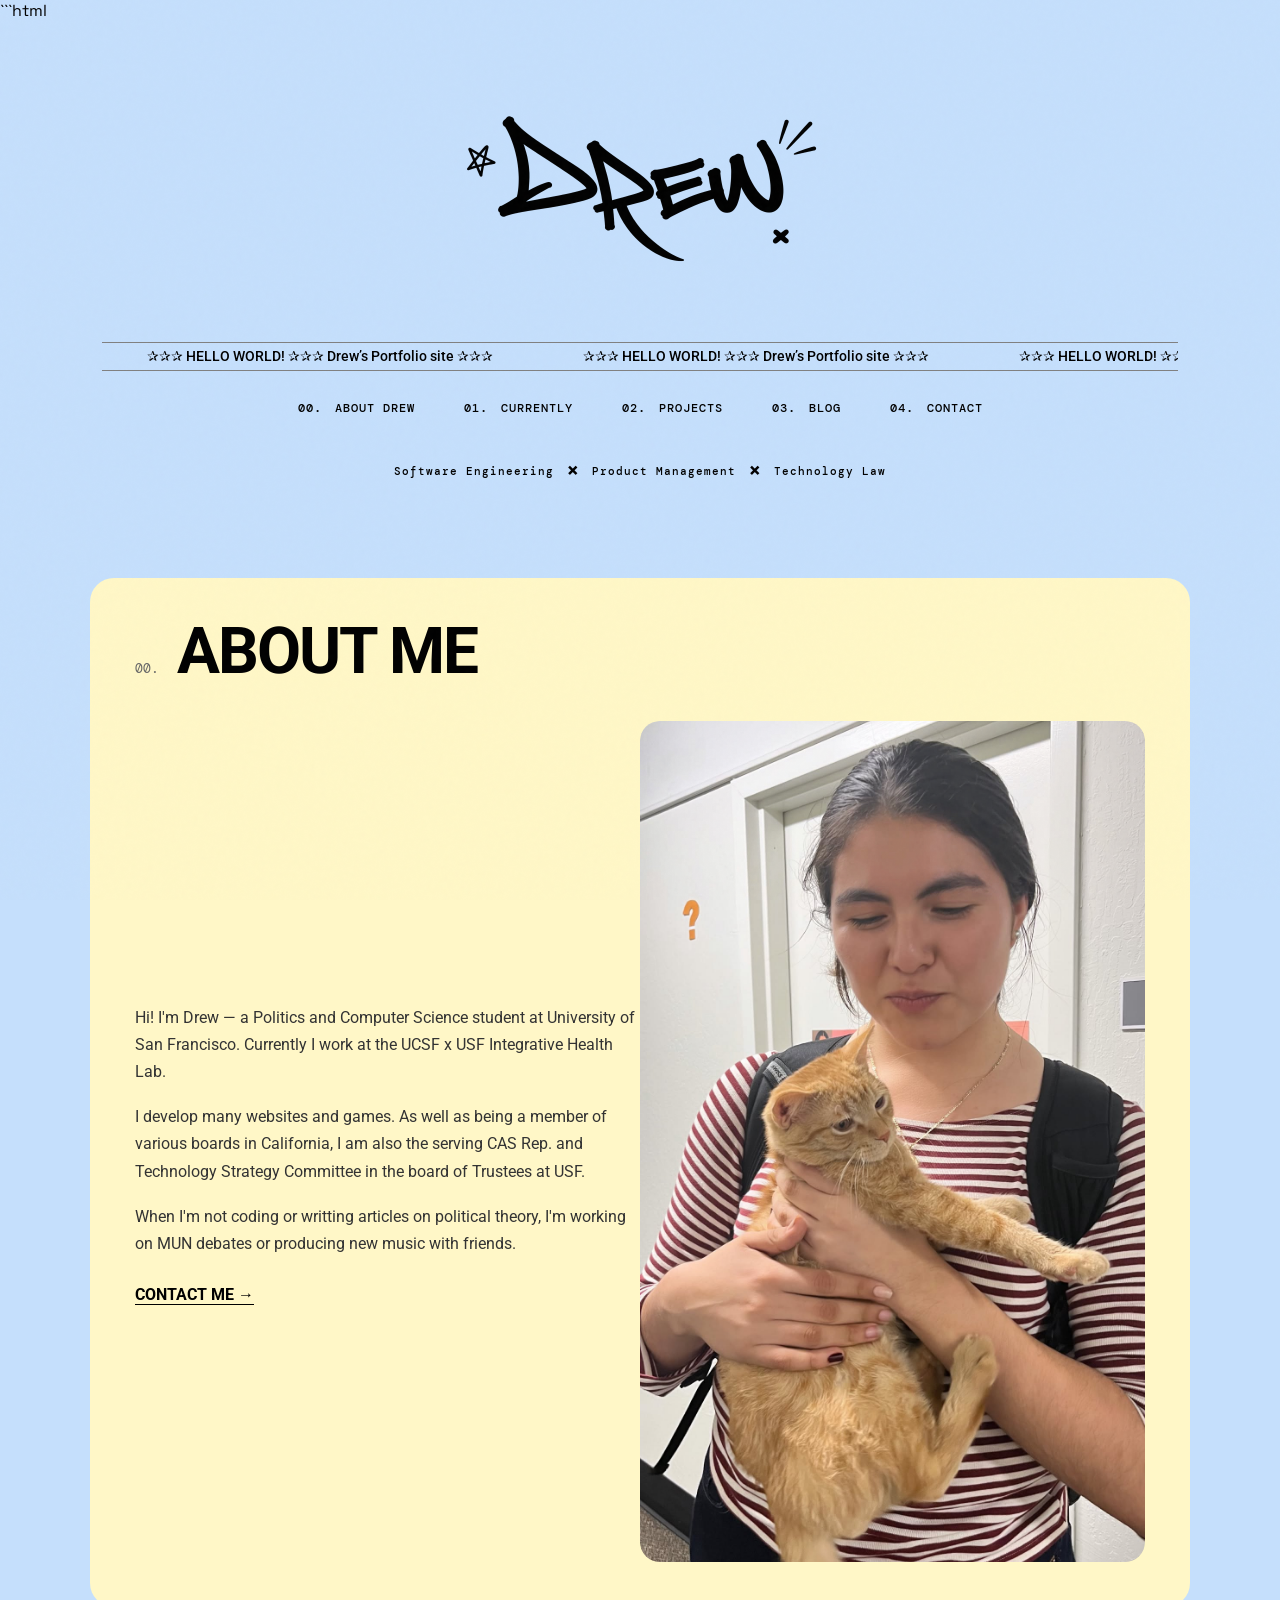
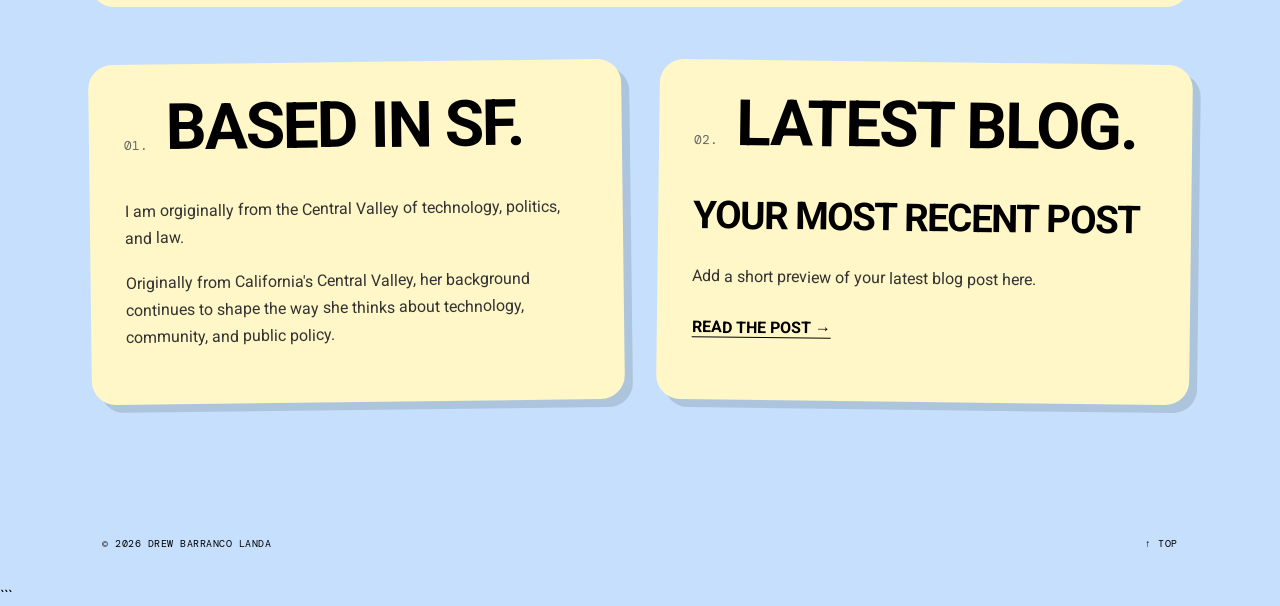
==== commit b0f39bd7: "Refactor about section in index.html" ====
--- a/index.html
+++ b/index.html
@@ -1,3 +1,4 @@
+```html
 <!DOCTYPE html>
 
 <html lang="en">
@@ -287,65 +288,123 @@
     >
 
 
-        <div class="about-content">
-
-      <div class="about-text">
-
-
-        <h2>
-        </h2>
-
-
-        <p>
-
-            Hi! I'm Drew — a Politics and
-            Computer Science student at University
-            of San Francisco. Currently I work at
-            the UCSF x USF Integrative Health Lab.
-
-        </p>
-
-
-        <p>
-
-            I develop many websites and games. As well
-            as being a member of various boards in
-            California, I am also the serving CAS Rep.
-            and Technology Strategy Committee in the
-            board of Trustees at USF.
-
-        </p>
-
-
-        <p>
-
-            When I'm not coding or writting articles
-            on political theory, I'm working on MUN
-            debates or producing new music with friends.
-
-        </p>
-
-
-        <a
-            href="contact.html"
-            class="about-link"
-        >
-
-            CONTACT ME →
-
-        </a>
-
-
-    </div>
-
-    <div class="about-photo">
-        <img
-            src="assets/drew-photo.jpg"
-            alt="Drew Barranco Landa"
-        >
-    </div>
-
-</div>
+        <!-- ================================= -->
+        <!-- MAIN ABOUT BOX -->
+        <!-- ================================= -->
+
+        <div class="about-box">
+
+
+            <!-- ================================= -->
+            <!-- TITLE -->
+            <!-- ================================= -->
+
+            <div class="about-title">
+
+
+                <span>
+                    00.
+                </span>
+
+
+                <h1>
+                    ABOUT ME
+                </h1>
+
+
+            </div>
+
+
+            <!-- ================================= -->
+            <!-- ABOUT CONTENT -->
+            <!-- ================================= -->
+
+            <div
+                class="about-content"
+                style="
+                    display: grid;
+                    grid-template-columns: 1fr 1fr;
+                    gap: 0;
+                "
+            >
+
+
+                <!-- TEXT -->
+
+                <div class="about-text">
+
+
+                    <h2>
+                    </h2>
+
+
+                    <p>
+
+                        Hi! I'm Drew — a Politics and
+                        Computer Science student at University
+                        of San Francisco. Currently I work at
+                        the UCSF x USF Integrative Health Lab.
+
+                    </p>
+
+
+                    <p>
+
+                        I develop many websites and games. As well
+                        as being a member of various boards in
+                        California, I am also the serving CAS Rep.
+                        and Technology Strategy Committee in the
+                        board of Trustees at USF.
+
+                    </p>
+
+
+                    <p>
+
+                        When I'm not coding or writting articles
+                        on political theory, I'm working on MUN
+                        debates or producing new music with friends.
+
+                    </p>
+
+
+                    <a
+                        href="contact.html"
+                        class="about-link"
+                    >
+
+                        CONTACT ME →
+
+                    </a>
+
+
+                </div>
+
+
+                <!-- PHOTO -->
+
+                <div class="about-photo">
+
+
+                    <img
+                        src="assets/drew-photo.jpg"
+                        alt="Drew Barranco Landa"
+                        style="
+                            width: 100%;
+                            height: 100%;
+                            object-fit: cover;
+                            border-radius: 20px;
+                        "
+                    >
+
+
+                </div>
+
+
+            </div>
+
+
+        </div>
 
 
         <!-- ================================= -->
@@ -522,3 +581,4 @@
 </body>
 
 </html>
+```
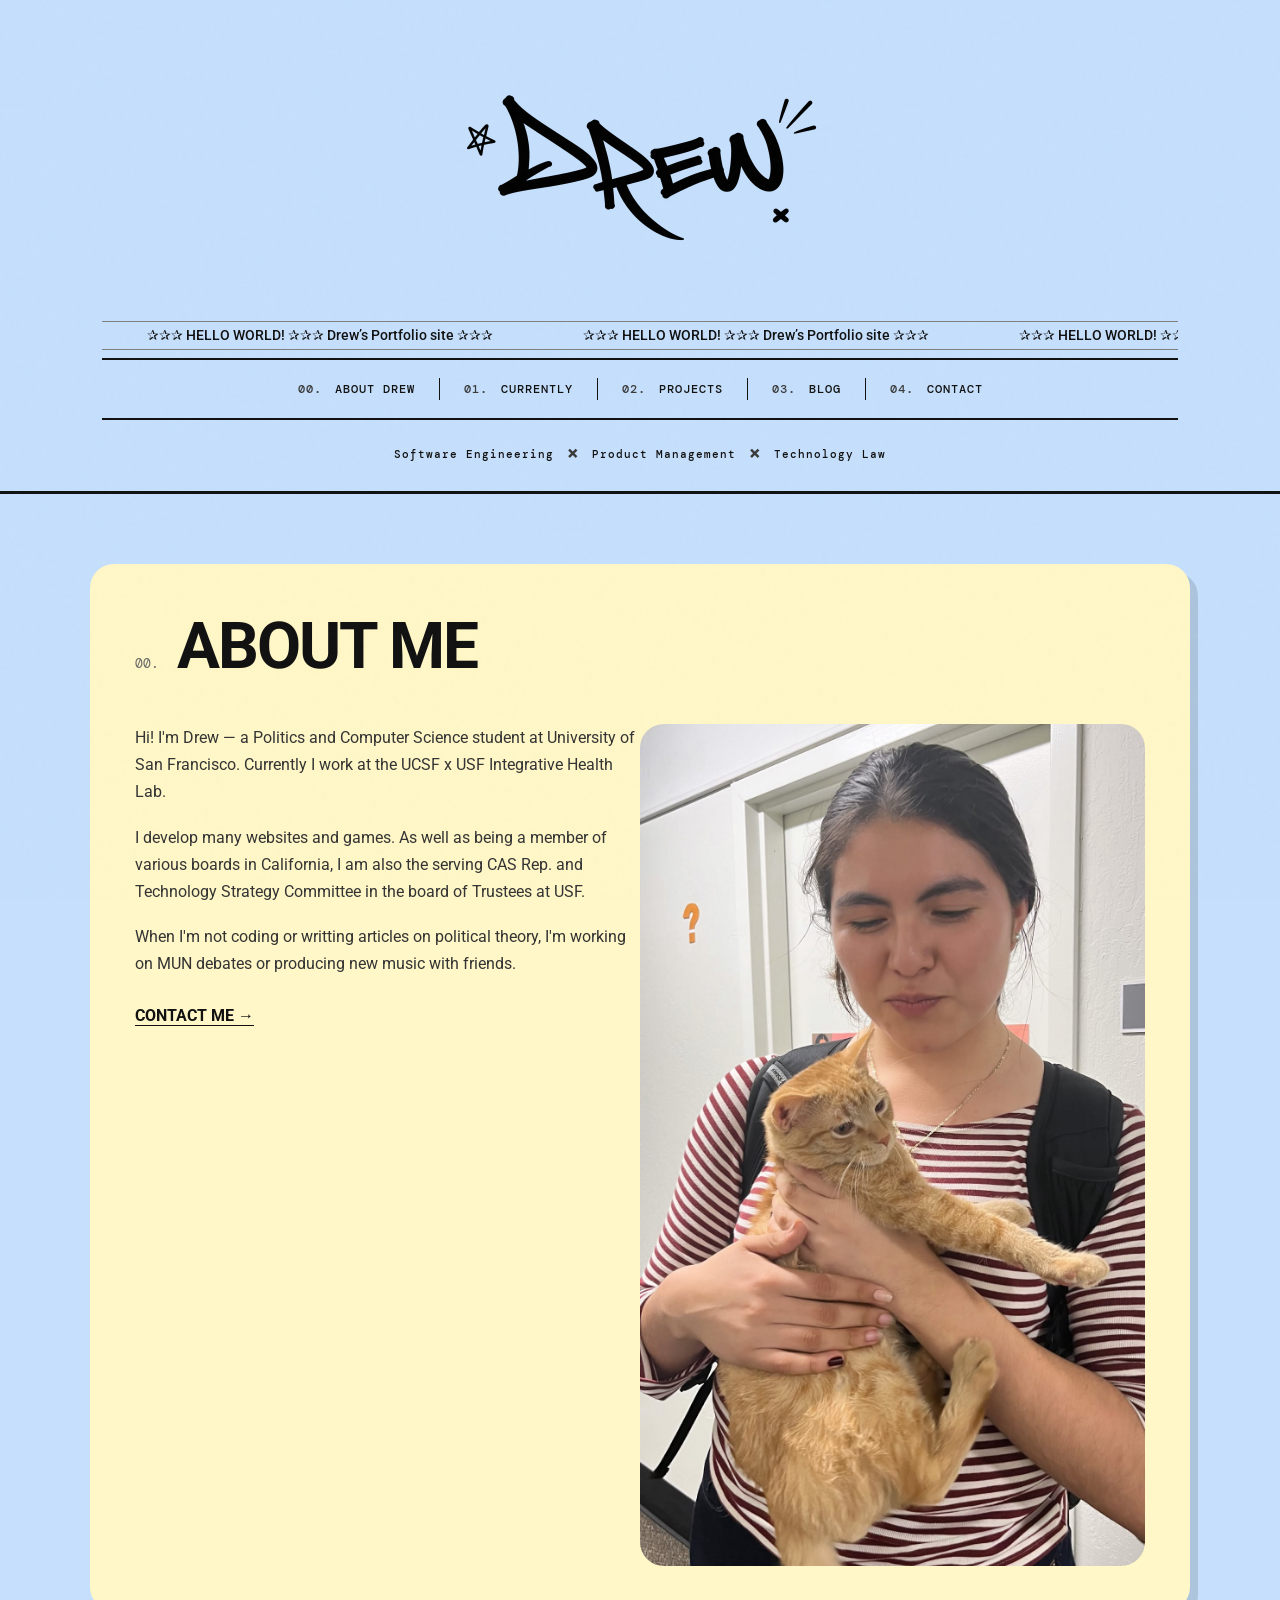
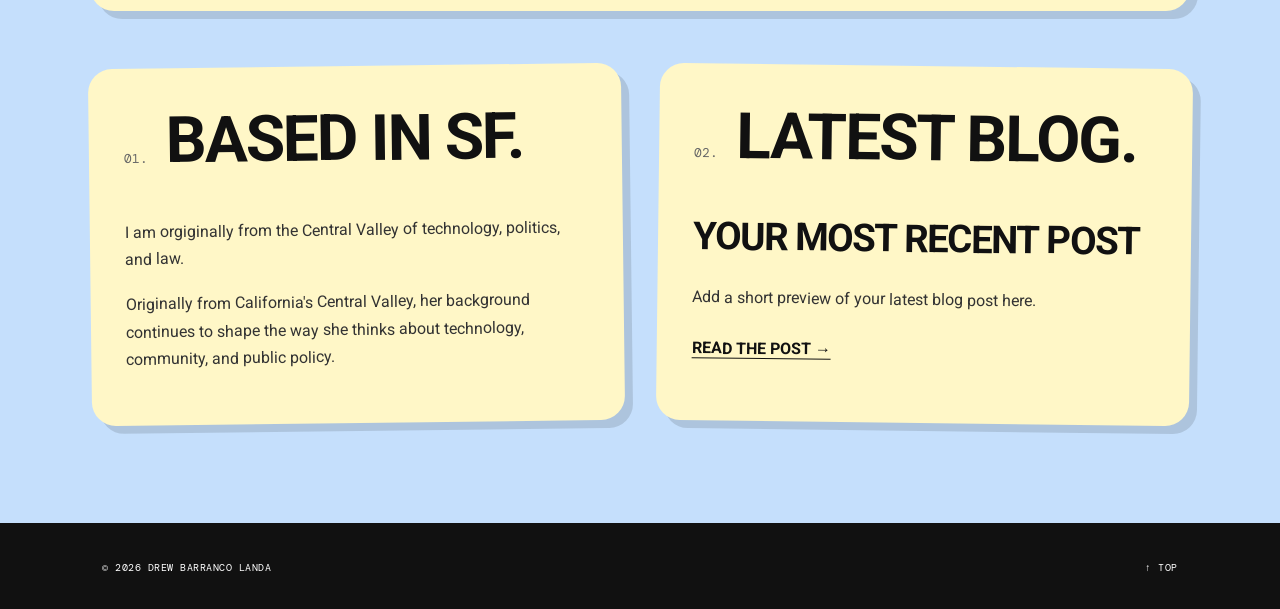
==== commit 4b49f8a6: "Clean up index.html by removing comments and empty tags Removed unnecessary code comments and empty " ====
--- a/index.html
+++ b/index.html
@@ -1,4 +1,3 @@
-```html
 <!DOCTYPE html>
 
 <html lang="en">
@@ -332,10 +331,6 @@
                 <!-- TEXT -->
 
                 <div class="about-text">
-
-
-                    <h2>
-                    </h2>
 
 
                     <p>
@@ -581,4 +576,3 @@
 </body>
 
 </html>
-```
--- a/style.css
+++ b/style.css
@@ -3,36 +3,38 @@
 ========================================= */
 
 @import url(
-    "https://fonts.googleapis.com/css2?family=DM+Mono:wght@400;500&family=Space+Grotesk:wght@400;500;600;700&family=Unbounded:wght@400;500;700;900&display=swap"
+    "https://fonts.googleapis.com/css2?family=DM+Mono:wght@400;500&family=Roboto:wght@400;500;700&family=Space+Grotesk:wght@400;500;600;700&family=Unbounded:wght@400;500;700;900&display=swap"
 );
 
+
 :root {
 
-    /* COLOR PALETTE */
-
-    :root {
-
-    /* MAIN BANNER / WEBSITE BLUE */
+    /* =====================================
+       COLOR PALETTE
+    ===================================== */
+
     --sky-blue: #C5DFFC;
+
     --sky-blue-light: #C5DFFC;
 
-    /* DARKER BLUE ACCENTS */
-    --ocean-blue: #1F5F8B;
-    --deep-ocean: #0B3558;
+    --ocean-blue: #3A3A3A;
+
+    --deep-ocean: #292929;
 
     --soft-yellow: #FFF1A8;
 
     --white: #FFFFFF;
+
     --off-white: #F8FBFC;
 
     --black: #111111;
 
-    --orange: #F47732;
-
-}
-
-
-    /* UI */
+    --orange: #3A3A3A;
+
+
+    /* =====================================
+       UI
+    ===================================== */
 
     --border: 3px solid var(--black);
 
@@ -49,15 +51,17 @@
     box-sizing: border-box;
 }
 
+
 html {
     scroll-behavior: smooth;
 }
 
+
 body {
 
     margin: 0;
 
-    background: #C5DFFC;
+    background: var(--sky-blue);
 
     color: var(--black);
 
@@ -68,10 +72,13 @@
     overflow-x: hidden;
 
 }
+
+
 button,
 input {
     font: inherit;
 }
+
 
 button {
     cursor: pointer;
@@ -142,16 +149,18 @@
 
 .site-header {
 
-    background: #C5DFFC;
+    background: var(--sky-blue);
 
     padding:
         35px
         8vw
         25px;
 
-    border-bottom: var(--border);
-
-}
+    border-bottom:
+        var(--border);
+
+}
+
 
 /* =========================================
    LOGO
@@ -199,45 +208,85 @@
 ========================================= */
 
 .marquee-section {
+
     width: 100%;
+
     overflow: hidden;
-    border-top: 1px solid grey;
-    border-bottom: 1px solid grey;
-    margin: 8px 0;
-}
+
+    border-top:
+        1px solid grey;
+
+    border-bottom:
+        1px solid grey;
+
+    margin:
+        8px 0;
+
+}
+
 
 .marquee {
+
     width: 100%;
+
     overflow: hidden;
-}
+
+}
+
 
 .marquee-track {
+
     display: flex;
+
     width: max-content;
+
     flex-shrink: 0;
-    animation: marquee-scroll 18s linear infinite;
-    will-change: transform;
-}
+
+    animation:
+        marquee-scroll
+        18s
+        linear
+        infinite;
+
+    will-change:
+        transform;
+
+}
+
 
 .marquee-content {
+
     display: flex;
+
     flex-shrink: 0;
+
     align-items: center;
+
     white-space: nowrap;
-}
+
+}
+
 
 .marquee-content span {
+
     flex-shrink: 0;
 
-    font-family: "Roboto", sans-serif;
+    font-family:
+        "Roboto",
+        sans-serif;
+
     font-size: 0.9rem;
+
     font-weight: 500;
 
     color: var(--black);
 
     letter-spacing: 0;
 
-    padding: 5px 45px;
+    padding:
+        5px
+        45px;
+
 }
 
 
@@ -259,37 +308,17 @@
 
 
 /* =========================================
-   PAUSE ON HOVER
+   PAUSE MARQUEE ON HOVER
 ========================================= */
 
 .marquee:hover .marquee-track {
-    animation-play-state: paused;
-}
-
-/* =========================================
-   ANIMATION
-========================================= */
-
-@keyframes marquee-scroll {
-
-    from {
-        transform: translateX(0);
-    }
-
-    to {
-        transform: translateX(-50%);
-    }
-
-}
-
-
-/* =========================================
-   PAUSE ON HOVER
-========================================= */
-
-.marquee:hover .marquee-track {
-    animation-play-state: paused;
-}
+
+    animation-play-state:
+        paused;
+
+}
+
+
 /* =========================================
    NAVIGATION
 ========================================= */
@@ -308,9 +337,13 @@
         18px
         0;
 
-    border-top: 2px solid var(--black);
-
-    border-bottom: 2px solid var(--black);
+    border-top:
+        2px solid
+        var(--black);
+
+    border-bottom:
+        2px solid
+        var(--black);
 
     flex-wrap: wrap;
 
@@ -344,16 +377,19 @@
 
     color: #666666;
 
-    transform: translateY(-2px);
+    transform:
+        translateY(-2px);
 
 }
 
 
 .main-nav a span {
 
-    color: var(--ocean-blue);
-
-    margin-right: 5px;
+    color:
+        var(--ocean-blue);
+
+    margin-right:
+        5px;
 
 }
 
@@ -364,7 +400,8 @@
 
     height: 22px;
 
-    background: var(--black);
+    background:
+        var(--black);
 
 }
 
@@ -402,461 +439,60 @@
 
 .identity-line b {
 
-    color: var(--orange);
-
-    font-size: 18px;
-
-}
-
-
-/* =========================================
-   HERO
+    color:
+        var(--orange);
+
+    font-size:
+        18px;
+
+}
+
+
+/* =========================================
+   ABOUT ME HOMEPAGE
 ========================================= */
 
 .hero {
 
-    min-height: 650px;
-
-    padding:
-        80px
-        8vw
-        90px;
-
-    background: #C5DFFC;
-
-}
-
-.hero-intro {
-
-    display: grid;
-
-    grid-template-columns:
-        minmax(0, 1fr)
-        90px
-        minmax(280px, 0.8fr);
-
-    gap: 45px;
-
-    align-items: center;
-
-    max-width: 1250px;
-
-    margin: 0 auto;
-
-}
-
-
-/* =========================================
-   HERO TEXT
-========================================= */
-
-.hero-text {
-
-    max-width: 550px;
-
-}
-
-
-.section-marker {
-
-    font-family:
-        "DM Mono",
-        monospace;
-
-    font-size: 12px;
-
-    letter-spacing: 2px;
-
-    margin-bottom: 20px;
-
-}
-
-
-.section-marker span {
-
-    color: var(--orange);
-
-    margin-right: 10px;
-
-    font-weight: bold;
-
-}
-
-
-/* =========================================
-   HERO TITLE
-========================================= */
-
-.hero h1 {
-
-    font-family:
-        "Unbounded",
-        sans-serif;
-
-    font-size:
-        clamp(
-            3.5rem,
-            8vw,
-            7rem
-        );
-
-    line-height: 0.9;
-
-    letter-spacing: -5px;
-
-    margin: 0;
-
-    color: var(--black);
-
-}
-
-
-.hero h1 span {
-
-    color: var(--ocean-blue);
-
-}
-
-
-/* =========================================
-   ORANGE SCRIBBLE
-========================================= */
-
-.orange-scribble {
-
-    width: 260px;
-
-    max-width: 100%;
-
-    height: 8px;
-
-    margin:
-        18px
-        0
-        28px;
-
-    background: var(--orange);
-
-    border-radius: 100%;
-
-    transform: rotate(-1deg);
-
-}
-
-
-/* =========================================
-   HERO DESCRIPTION
-========================================= */
-
-.hero-text p {
-
-    font-family:
-        "DM Mono",
-        monospace;
-
-    font-size: 15px;
-
-    line-height: 1.75;
-
-    margin:
-        0
-        0
-        30px;
-
-}
-
-
-/* =========================================
-   HERO BUTTON
-========================================= */
-
-.explore-button {
-
-    display: inline-flex;
-
-    align-items: center;
-
-    justify-content: space-between;
-
-    gap: 35px;
-
-    padding:
-        16px
-        20px;
-
-    border: 2px solid var(--black);
-
-    background: var(--white);
-
-    color: var(--black);
-
-    text-decoration: none;
-
-    font-family:
-        "DM Mono",
-        monospace;
-
-    font-size: 12px;
-
-    font-weight: bold;
-
-    box-shadow:
-        5px
-        5px
-        0
-        var(--black);
-
-    transition:
-        background 0.2s,
-        transform 0.2s,
-        box-shadow 0.2s;
-
-}
-
-
-.explore-button:hover {
-
-    background: var(--orange);
-
-    transform:
-        translate(
-            4px,
-            4px
-        );
-
-    box-shadow:
-        1px
-        1px
-        0
-        var(--black);
-
-}
-
-
-.explore-button span {
-
-    color: var(--orange);
-
-    font-size: 23px;
-
-    transition: color 0.2s;
-
-}
-
-
-.explore-button:hover span {
-
-    color: var(--black);
-
-}
-
-
-/* =========================================
-   CENTER DOODLE
-========================================= */
-
-.hero-doodle {
-
-    display: flex;
-
-    justify-content: center;
-
-    align-items: center;
-
-}
-
-
-.doodle-circle {
-
-    width: 70px;
-
-    height: 70px;
-
-    border: 2px solid var(--black);
-
-    border-radius: 50%;
-
-    display: flex;
-
-    justify-content: center;
-
-    align-items: center;
-
-    background: var(--white);
-
-    transform: rotate(-10deg);
-
-    font-family:
-        "DM Mono",
-        monospace;
-
-    font-size: 28px;
-
-    box-shadow:
-        4px
-        4px
-        0
-        var(--black);
-
-}
-
-
-.doodle-circle span {
-
-    color: var(--orange);
-
-}
-
-
-/* =========================================
-   CURRENTLY PAGE
-========================================= */
-
-.currently-page {
-
     width: 100%;
 
-    max-width: 1200px;
-
-    margin: 0 auto;
+    min-height: auto;
 
     padding:
         70px
         6%
         100px;
 
-    box-sizing: border-box;
-
-}
-
-
-/* =========================================
-   PAGE INTRO
-========================================= */
-
-.currently-intro {
+    background:
+        var(--sky-blue);
+
+}
+
+
+/* =========================================
+   MAIN ABOUT BOX
+========================================= */
+
+.hero > .about-box {
 
     width: 100%;
 
     max-width: 1100px;
 
-    margin:
-        0
-        auto
-        55px;
-
-    text-align: center;
-
-}
-
-
-.currently-intro .section-label {
-
-    justify-content: center;
-
-    margin-bottom: 25px;
-
-}
-
-
-.currently-intro h1 {
-
-    margin:
-        0
-        0
-        18px;
-
-    font-family:
-        "Roboto",
-        sans-serif;
-
-    font-size:
-        clamp(
-            2.5rem,
-            6vw,
-            5rem
-        );
-
-    font-weight: 700;
-
-    letter-spacing: -3px;
-
-}
-
-
-.currently-intro p {
-
-    max-width: 600px;
+    min-height: 600px;
 
     margin:
         0
         auto;
 
-    font-family:
-        "Roboto",
-        sans-serif;
-
-    font-size: 1rem;
-
-    line-height: 1.7;
-
-    color: #333;
-
-}
-
-
-/* =========================================
-   CURRENT PROJECT GRID
-========================================= */
-
-.currently-grid {
-
-    width: 100%;
-
-    max-width: 1100px;
-
-    margin:
-        0
-        auto;
-
-    display: grid;
-
-    grid-template-columns:
-        repeat(
-            2,
-            minmax(0, 1fr)
-        );
-
-    gap: 35px;
-
-    align-items: stretch;
-
-}
-
-
-/* =========================================
-   CURRENT PROJECT BOX
-========================================= */
-
-.currently-box {
-
-    position: relative;
-
-    width: 100%;
-
-    min-height: 330px;
-
-    padding: 35px;
-
-    box-sizing: border-box;
-
-    display: flex;
-
-    flex-direction: column;
-
-    background: #fff7c7;
-
-    border-radius: 24px;
+    padding:
+        45px;
+
+    background:
+        #fff7c7;
+
+    border-radius:
+        24px;
 
     box-shadow:
         8px
@@ -869,6 +505,292 @@
             0.12
         );
 
+    box-sizing:
+        border-box;
+
+}
+
+
+/* =========================================
+   ABOUT TITLE
+========================================= */
+
+.about-title {
+
+    display: flex;
+
+    align-items: baseline;
+
+    gap: 18px;
+
+    margin:
+        0
+        0
+        40px;
+
+}
+
+
+.about-title span {
+
+    font-family:
+        "DM Mono",
+        monospace;
+
+    font-size:
+        0.8rem;
+
+    color:
+        #666;
+
+}
+
+
+.about-title h1 {
+
+    margin: 0;
+
+    font-family:
+        "Roboto",
+        sans-serif;
+
+    font-size:
+        clamp(
+            2rem,
+            5vw,
+            4rem
+        );
+
+    font-weight:
+        700;
+
+    letter-spacing:
+        -2px;
+
+}
+
+
+/* =========================================
+   ABOUT CONTENT
+========================================= */
+
+.about-content {
+
+    display: grid;
+
+    grid-template-columns:
+        minmax(0, 1fr)
+        minmax(280px, 0.85fr);
+
+    gap:
+        55px;
+
+    align-items:
+        start;
+
+}
+
+
+/* =========================================
+   ABOUT TEXT
+========================================= */
+
+.about-text {
+
+    width: 100%;
+
+    max-width:
+        500px;
+
+}
+
+
+.about-text h2 {
+
+    margin:
+        0
+        0
+        25px;
+
+    font-family:
+        "Roboto",
+        sans-serif;
+
+    font-size:
+        clamp(
+            1.8rem,
+            3vw,
+            3rem
+        );
+
+    font-weight:
+        700;
+
+    letter-spacing:
+        -1px;
+
+}
+
+
+.about-text p {
+
+    margin:
+        0
+        0
+        18px;
+
+    font-family:
+        "Roboto",
+        sans-serif;
+
+    font-size:
+        1rem;
+
+    line-height:
+        1.7;
+
+    color:
+        #333;
+
+}
+
+
+.about-link {
+
+    display:
+        inline-block;
+
+    margin-top:
+        10px;
+
+    color:
+        var(--black);
+
+    font-family:
+        "Roboto",
+        sans-serif;
+
+    font-weight:
+        700;
+
+    text-decoration:
+        underline;
+
+    text-underline-offset:
+        4px;
+
+}
+
+
+.about-link:hover {
+
+    opacity:
+        0.6;
+
+}
+
+
+/* =========================================
+   ABOUT PHOTO
+========================================= */
+
+.about-photo {
+
+    width: 100%;
+
+    aspect-ratio:
+        3 / 5;
+
+    overflow: hidden;
+
+    border-radius:
+        24px;
+
+}
+
+
+.about-photo img {
+
+    display:
+        block;
+
+    width:
+        100%;
+
+    height:
+        100%;
+
+    object-fit:
+        cover;
+
+    border-radius:
+        24px;
+
+}
+
+
+/* =========================================
+   SECONDARY ABOUT BOXES
+========================================= */
+
+.secondary-about-grid {
+
+    width: 100%;
+
+    max-width:
+        1100px;
+
+    margin:
+        55px
+        auto
+        0;
+
+    display:
+        grid;
+
+    grid-template-columns:
+        repeat(
+            2,
+            minmax(0, 1fr)
+        );
+
+    gap:
+        35px;
+
+}
+
+
+.secondary-about-grid .about-box {
+
+    width:
+        100%;
+
+    min-height:
+        300px;
+
+    padding:
+        35px;
+
+    background:
+        #fff7c7;
+
+    border-radius:
+        24px;
+
+    box-shadow:
+        8px
+        8px
+        0
+        rgba(
+            0,
+            0,
+            0,
+            0.12
+        );
+
+    box-sizing:
+        border-box;
+
     transition:
         transform 0.2s ease,
         box-shadow 0.2s ease;
@@ -876,7 +798,23 @@
 }
 
 
-.currently-box:hover {
+.secondary-about-grid .about-box:first-child {
+
+    transform:
+        rotate(-0.7deg);
+
+}
+
+
+.secondary-about-grid .about-box:last-child {
+
+    transform:
+        rotate(0.7deg);
+
+}
+
+
+.secondary-about-grid .about-box:hover {
 
     transform:
         translateY(-5px)
@@ -897,208 +835,174 @@
 
 
 /* =========================================
-   FEATURED PROJECT
-========================================= */
-
-.currently-featured {
-
-    grid-column:
-        1 / -1;
-
-    min-height: 380px;
-
-}
-
-
-.currently-box:nth-child(1) {
-
-    transform:
-        rotate(-0.6deg);
-
-}
-
-
-.currently-box:nth-child(2) {
-
-    transform:
-        rotate(0.7deg);
-
-}
-
-
-.currently-box:nth-child(3) {
-
-    transform:
-        rotate(-0.5deg);
-
-}
-
-
-/* =========================================
-   NUMBER
-========================================= */
-
-.currently-number {
-
-    font-family:
-        "DM Mono",
-        monospace;
-
-    font-size: 0.8rem;
-
-    color: #666;
-
-}
-
-
-/* =========================================
-   ICON
-========================================= */
-
-.currently-icon {
-
-    margin-top: auto;
-
-    margin-bottom: 25px;
-
-    font-family:
-        "DM Mono",
-        monospace;
-
-    font-size: 60px;
-
-    line-height: 1;
-
-}
-
-
-/* =========================================
-   CONTENT
-========================================= */
-
-.currently-content {
-
-    width: 100%;
-
-}
-
-
-.currently-kicker {
-
-    display: block;
-
-    margin-bottom: 10px;
-
-    font-family:
-        "DM Mono",
-        monospace;
-
-    font-size: 0.65rem;
-
-    letter-spacing: 1.5px;
-
-    color: #777;
-
-}
-
-
-.currently-content h2 {
+   CURRENT PAGE
+========================================= */
+
+.currently-page {
+
+    width:
+        100%;
+
+    max-width:
+        1200px;
+
+    margin:
+        0 auto;
+
+    padding:
+        70px
+        6%
+        100px;
+
+    box-sizing:
+        border-box;
+
+}
+
+
+.currently-intro {
+
+    width:
+        100%;
+
+    max-width:
+        1100px;
 
     margin:
         0
-        10px;
-
-    font-family:
-        "Unbounded",
+        auto
+        55px;
+
+    text-align:
+        center;
+
+}
+
+
+.currently-intro .section-label {
+
+    justify-content:
+        center;
+
+    margin-bottom:
+        25px;
+
+}
+
+
+.currently-intro h1 {
+
+    margin:
+        0
+        0
+        18px;
+
+    font-family:
+        "Roboto",
         sans-serif;
 
     font-size:
         clamp(
-            1.15rem,
-            3vw,
-            2rem
+            2.5rem,
+            6vw,
+            5rem
         );
 
-    line-height: 1.2;
-
-    letter-spacing: -1px;
-
-}
-
-
-.currently-content p {
-
-    margin: 0;
-
-    font-family:
-        "DM Mono",
-        monospace;
-
-    font-size: 0.7rem;
-
-    letter-spacing: 1px;
-
-    color: #555;
-
-}
-
-
-/* =========================================
-   ARROW
-========================================= */
-
-.currently-arrow {
-
-    position: absolute;
-
-    right: 30px;
-
-    bottom: 25px;
-
-    font-family:
-        "DM Mono",
-        monospace;
-
-    font-size: 28px;
-
-    transition:
-        transform 0.2s ease;
-
-}
-
-
-.currently-box:hover .currently-arrow {
-
-    transform:
-        translateX(6px);
-
-}
-
-
-/* =========================================
-   CURRENT UPDATE BOX
-========================================= */
-
-.current-update-box {
-
-    width: 100%;
-
-    max-width: 1100px;
-
-    min-height: 320px;
+    font-weight:
+        700;
+
+    letter-spacing:
+        -3px;
+
+}
+
+
+.currently-intro p {
+
+    max-width:
+        600px;
 
     margin:
-        75px
-        auto
-        0;
-
-    padding: 45px;
-
-    box-sizing: border-box;
-
-    background: #fff7c7;
-
-    border-radius: 24px;
+        0 auto;
+
+    font-family:
+        "Roboto",
+        sans-serif;
+
+    font-size:
+        1rem;
+
+    line-height:
+        1.7;
+
+    color:
+        #333;
+
+}
+
+
+/* =========================================
+   CURRENT GRID
+========================================= */
+
+.currently-grid {
+
+    width:
+        100%;
+
+    max-width:
+        1100px;
+
+    margin:
+        0 auto;
+
+    display:
+        grid;
+
+    grid-template-columns:
+        repeat(
+            2,
+            minmax(0, 1fr)
+        );
+
+    gap:
+        35px;
+
+    align-items:
+        stretch;
+
+}
+
+
+/* =========================================
+   CURRENT BOX
+========================================= */
+
+.currently-box {
+
+    position:
+        relative;
+
+    width:
+        100%;
+
+    min-height:
+        330px;
+
+    padding:
+        35px;
+
+    display:
+        flex;
+
+    flex-direction:
+        column;
+
+    background:
+        #fff7c7;
+
+    border-radius:
+        24px;
 
     box-shadow:
         8px
@@ -1111,9 +1015,6 @@
             0.12
         );
 
-    transform:
-        rotate(0.5deg);
-
     transition:
         transform 0.2s ease,
         box-shadow 0.2s ease;
@@ -1121,7 +1022,7 @@
 }
 
 
-.current-update-box:hover {
+.currently-box:hover {
 
     transform:
         translateY(-5px)
@@ -1141,407 +1042,232 @@
 }
 
 
-/* =========================================
-   UPDATE HEADING
-========================================= */
-
-.current-update-heading {
-
-    display: flex;
-
-    align-items: baseline;
-
-    justify-content: center;
-
-    gap: 18px;
-
-    margin-bottom: 35px;
-
-    text-align: center;
-
-}
-
-
-.current-update-heading span {
+.currently-featured {
+
+    grid-column:
+        1 / -1;
+
+    min-height:
+        380px;
+
+}
+
+
+.currently-box:nth-child(1) {
+
+    transform:
+        rotate(-0.6deg);
+
+}
+
+
+.currently-box:nth-child(2) {
+
+    transform:
+        rotate(0.7deg);
+
+}
+
+
+.currently-box:nth-child(3) {
+
+    transform:
+        rotate(-0.5deg);
+
+}
+
+
+/* =========================================
+   CURRENT NUMBER
+========================================= */
+
+.currently-number {
 
     font-family:
         "DM Mono",
         monospace;
 
-    font-size: 0.8rem;
-
-    color: #666;
-
-}
-
-
-.current-update-heading h2 {
-
-    margin: 0;
-
-    font-family:
-        "Roboto",
-        sans-serif;
-
-    font-size:
-        clamp(
-            1.7rem,
-            4vw,
-            3rem
-        );
-
-    font-weight: 700;
-
-    letter-spacing: -1px;
-
-}
-
-
-/* =========================================
-   UPDATE CONTENT
-========================================= */
-
-.current-update-content {
-
-    width: 100%;
-
-    max-width: 850px;
-
-    min-height: 130px;
+    font-size:
+        0.8rem;
+
+    color:
+        #666;
+
+}
+
+
+/* =========================================
+   CURRENT ICON
+========================================= */
+
+.currently-icon {
+
+    margin-top:
+        auto;
+
+    margin-bottom:
+        25px;
+
+    font-family:
+        "DM Mono",
+        monospace;
+
+    font-size:
+        60px;
+
+    line-height:
+        1;
+
+}
+
+
+/* =========================================
+   CURRENT CONTENT
+========================================= */
+
+.currently-content {
+
+    width:
+        100%;
+
+}
+
+
+.currently-kicker {
+
+    display:
+        block;
+
+    margin-bottom:
+        10px;
+
+    font-family:
+        "DM Mono",
+        monospace;
+
+    font-size:
+        0.65rem;
+
+    letter-spacing:
+        1.5px;
+
+    color:
+        #777;
+
+}
+
+
+.currently-content h2 {
 
     margin:
         0
-        auto;
-
-    display: flex;
-
-    align-items: center;
-
-    justify-content: center;
-
-    text-align: center;
-
-}
-
-
-.current-update-placeholder {
-
-    margin: 0;
+        10px;
+
+    font-family:
+        "Unbounded",
+        sans-serif;
+
+    font-size:
+        clamp(
+            1.15rem,
+            3vw,
+            2rem
+        );
+
+    line-height:
+        1.2;
+
+    letter-spacing:
+        -1px;
+
+}
+
+
+.currently-content p {
+
+    margin:
+        0;
 
     font-family:
         "DM Mono",
         monospace;
 
-    font-size: 0.7rem;
-
-    letter-spacing: 1px;
-
-    color: #888;
-
-}
-
-
-/* =========================================
-   TABLET
-========================================= */
-
-@media (max-width: 800px) {
-
-    .currently-page {
-
-        padding:
-            55px
-            30px
-            80px;
-
-    }
-
-
-    .currently-grid {
-
-        grid-template-columns: 1fr;
-
-        gap: 35px;
-
-    }
-
-
-    .currently-featured {
-
-        grid-column: auto;
-
-    }
-
-
-    .currently-box {
-
-        min-height: 300px;
-
-    }
-
-
-    .currently-box:nth-child(1),
-    .currently-box:nth-child(2),
-    .currently-box:nth-child(3) {
-
-        transform:
-            rotate(0deg);
-
-    }
-
-}
-
-
-/* =========================================
-   MOBILE
-========================================= */
-
-@media (max-width: 600px) {
-
-    .currently-page {
-
-        width: 100%;
-
-        padding:
-            45px
-            20px
-            70px;
-
-    }
-
-
-    .currently-intro {
-
-        margin-bottom: 40px;
-
-    }
-
-
-    .currently-intro .section-label {
-
-        text-align: center;
-
-    }
-
-
-    .currently-intro h1 {
-
-        font-size: 2.7rem;
-
-        letter-spacing: -2px;
-
-    }
-
-
-    .currently-intro p {
-
-        font-size: 0.95rem;
-
-    }
-
-
-    .currently-box {
-
-        min-height: 280px;
-
-        padding: 30px;
-
-    }
-
-
-    .currently-featured {
-
-        min-height: 310px;
-
-    }
-
-
-    .currently-icon {
-
-        font-size: 50px;
-
-    }
-
-
-    .currently-content {
-
-        text-align: center;
-
-    }
-
-
-    .currently-kicker {
-
-        text-align: center;
-
-    }
-
-
-    .currently-content h2 {
-
-        font-size: 1.2rem;
-
-    }
-
-
-    .currently-content p {
-
-        text-align: center;
-
-    }
-
-
-    .currently-arrow {
-
-        right: 25px;
-
-        bottom: 20px;
-
-    }
-
-
-    .current-update-box {
-
-        width: 100%;
-
-        min-height: 280px;
-
-        margin-top: 60px;
-
-        padding: 30px;
-
-        transform:
-            rotate(0deg);
-
-    }
-
-
-    .current-update-heading {
-
-        flex-direction: column;
-
-        align-items: center;
-
-        gap: 8px;
-
-        margin-bottom: 25px;
-
-    }
-
-
-    .current-update-heading h2 {
-
-        font-size: 1.6rem;
-
-    }
-
-}
-
-
-/* =========================================
-   SMALL MOBILE
-========================================= */
-
-@media (max-width: 400px) {
-
-    .currently-page {
-
-        padding-left: 18px;
-
-        padding-right: 18px;
-
-    }
-
-
-    .currently-box {
-
-        padding: 25px;
-
-    }
-
-
-    .current-update-box {
-
-        padding: 25px;
-
-    }
-
-
-    .currently-intro h1 {
-
-        font-size: 2.35rem;
-
-    }
-
-
-    .current-update-heading h2 {
-
-        font-size: 1.4rem;
-
-    }
-
-}
-
-/* =========================================
-   PROJECTS PAGE
-========================================= */
-
-.projects-page {
-
-    width: 100%;
-
-    max-width: 1200px;
-
-    margin: 0 auto;
+    font-size:
+        0.7rem;
+
+    letter-spacing:
+        1px;
+
+    color:
+        #555;
+
+}
+
+
+/* =========================================
+   CURRENT ARROW
+========================================= */
+
+.currently-arrow {
+
+    position:
+        absolute;
+
+    right:
+        30px;
+
+    bottom:
+        25px;
+
+    font-family:
+        "DM Mono",
+        monospace;
+
+    font-size:
+        28px;
+
+    transition:
+        transform 0.2s ease;
+
+}
+
+
+.currently-box:hover .currently-arrow {
+
+    transform:
+        translateX(6px);
+
+}
+
+
+/* =========================================
+   CURRENT UPDATE BOX
+========================================= */
+
+.current-update-box {
+
+    width:
+        100%;
+
+    max-width:
+        1100px;
+
+    min-height:
+        320px;
+
+    margin:
+        75px
+        auto
+        0;
 
     padding:
-        70px
-        6%
-        100px;
-
-    box-sizing: border-box;
-
-}
-
-
-/* =========================================
-   PROJECT INTRO
-========================================= */
-
-.projects-intro {
-
-    width: 100%;
-
-    max-width: 1100px;
-
-    margin:
-        0
-        auto
-        55px;
-
-}
-
-
-.projects-intro .section-label {
-
-    margin-bottom: 30px;
-
-}
-
-
-.projects-intro-box {
-
-    width: 100%;
-
-    min-height: 280px;
-
-    padding: 45px;
-
-    box-sizing: border-box;
-
-    background: #fff7c7;
-
-    border-radius: 24px;
+        45px;
+
+    background:
+        #fff7c7;
+
+    border-radius:
+        24px;
 
     box-shadow:
         8px
@@ -1555,7 +1281,356 @@
         );
 
     transform:
+        rotate(0.5deg);
+
+}
+
+
+.current-update-heading {
+
+    display:
+        flex;
+
+    align-items:
+        baseline;
+
+    justify-content:
+        center;
+
+    gap:
+        18px;
+
+    margin-bottom:
+        35px;
+
+    text-align:
+        center;
+
+}
+
+
+.current-update-heading span {
+
+    font-family:
+        "DM Mono",
+        monospace;
+
+    font-size:
+        0.8rem;
+
+    color:
+        #666;
+
+}
+
+
+.current-update-heading h2 {
+
+    margin:
+        0;
+
+    font-family:
+        "Roboto",
+        sans-serif;
+
+    font-size:
+        clamp(
+            1.7rem,
+            4vw,
+            3rem
+        );
+
+    font-weight:
+        700;
+
+}
+
+
+.current-update-content {
+
+    width:
+        100%;
+
+    max-width:
+        850px;
+
+    min-height:
+        130px;
+
+    margin:
+        0 auto;
+
+    display:
+        flex;
+
+    align-items:
+        center;
+
+    justify-content:
+        center;
+
+    text-align:
+        center;
+
+}
+
+
+.current-update-placeholder {
+
+    margin:
+        0;
+
+    font-family:
+        "DM Mono",
+        monospace;
+
+    font-size:
+        0.7rem;
+
+    letter-spacing:
+        1px;
+
+    color:
+        #888;
+
+}
+
+
+/* =========================================
+   PROJECTS PAGE
+========================================= */
+
+.projects-page {
+
+    width:
+        100%;
+
+    max-width:
+        1200px;
+
+    margin:
+        0 auto;
+
+    padding:
+        70px
+        6%
+        100px;
+
+    box-sizing:
+        border-box;
+
+}
+
+
+.projects-intro {
+
+    width:
+        100%;
+
+    max-width:
+        1100px;
+
+    margin:
+        0
+        auto
+        55px;
+
+}
+
+
+.projects-intro .section-label {
+
+    margin-bottom:
+        30px;
+
+}
+
+
+.projects-intro-box {
+
+    width:
+        100%;
+
+    min-height:
+        280px;
+
+    padding:
+        45px;
+
+    background:
+        #fff7c7;
+
+    border-radius:
+        24px;
+
+    box-shadow:
+        8px
+        8px
+        0
+        rgba(
+            0,
+            0,
+            0,
+            0.12
+        );
+
+    transform:
         rotate(-0.5deg);
+
+}
+
+
+.projects-intro-number {
+
+    display:
+        block;
+
+    margin-bottom:
+        25px;
+
+    font-family:
+        "DM Mono",
+        monospace;
+
+    font-size:
+        0.8rem;
+
+    color:
+        #666;
+
+}
+
+
+.projects-intro-box h1 {
+
+    max-width:
+        800px;
+
+    margin:
+        0
+        0
+        20px;
+
+    font-family:
+        "Roboto",
+        sans-serif;
+
+    font-size:
+        clamp(
+            2rem,
+            5vw,
+            4rem
+        );
+
+    line-height:
+        1.05;
+
+    letter-spacing:
+        -2px;
+
+}
+
+
+.projects-intro-box p {
+
+    max-width:
+        700px;
+
+    margin:
+        0;
+
+    font-family:
+        "Roboto",
+        sans-serif;
+
+    font-size:
+        1rem;
+
+    line-height:
+        1.7;
+
+    color:
+        #444;
+
+}
+
+
+/* =========================================
+   PROJECT DIRECTORY
+========================================= */
+
+.project-directory {
+
+    width:
+        100%;
+
+    max-width:
+        1100px;
+
+    margin:
+        0 auto;
+
+    display:
+        grid;
+
+    grid-template-columns:
+        repeat(
+            2,
+            minmax(0, 1fr)
+        );
+
+    gap:
+        35px;
+
+}
+
+
+/* =========================================
+   PROJECT CATEGORY BOX
+========================================= */
+
+.project-category-box {
+
+    position:
+        relative;
+
+    width:
+        100%;
+
+    min-height:
+        300px;
+
+    padding:
+        35px;
+
+    display:
+        flex;
+
+    flex-direction:
+        column;
+
+    text-decoration:
+        none;
+
+    color:
+        var(--black);
+
+    background:
+        #fff7c7;
+
+    border-radius:
+        24px;
+
+    box-shadow:
+        8px
+        8px
+        0
+        rgba(
+            0,
+            0,
+            0,
+            0.12
+        );
 
     transition:
         transform 0.2s ease,
@@ -1564,7 +1639,23 @@
 }
 
 
-.projects-intro-box:hover {
+.project-category-box:nth-child(odd) {
+
+    transform:
+        rotate(-0.6deg);
+
+}
+
+
+.project-category-box:nth-child(even) {
+
+    transform:
+        rotate(0.6deg);
+
+}
+
+
+.project-category-box:hover {
 
     transform:
         translateY(-5px)
@@ -1584,26 +1675,184 @@
 }
 
 
-.projects-intro-number {
-
-    display: block;
-
-    margin-bottom: 25px;
+.project-category-number {
 
     font-family:
         "DM Mono",
         monospace;
 
-    font-size: 0.8rem;
-
-    color: #666;
-
-}
-
-
-.projects-intro-box h1 {
-
-    max-width: 800px;
+    font-size:
+        0.8rem;
+
+    color:
+        #666;
+
+}
+
+
+.project-category-icon {
+
+    margin-top:
+        auto;
+
+    margin-bottom:
+        25px;
+
+    font-family:
+        "DM Mono",
+        monospace;
+
+    font-size:
+        55px;
+
+    line-height:
+        1;
+
+}
+
+
+.project-category-content {
+
+    padding-right:
+        35px;
+
+}
+
+
+.project-category-content h2 {
+
+    margin:
+        0
+        10px;
+
+    font-family:
+        "Unbounded",
+        sans-serif;
+
+    font-size:
+        clamp(
+            1.1rem,
+            2.5vw,
+            1.7rem
+        );
+
+    line-height:
+        1.2;
+
+    letter-spacing:
+        -1px;
+
+}
+
+
+.project-category-content p {
+
+    margin:
+        0;
+
+    font-family:
+        "DM Mono",
+        monospace;
+
+    font-size:
+        0.65rem;
+
+    line-height:
+        1.6;
+
+    letter-spacing:
+        1px;
+
+    color:
+        #666;
+
+}
+
+
+.project-category-arrow {
+
+    position:
+        absolute;
+
+    right:
+        28px;
+
+    bottom:
+        22px;
+
+    font-family:
+        "DM Mono",
+        monospace;
+
+    font-size:
+        28px;
+
+    transition:
+        transform 0.2s ease;
+
+}
+
+
+.project-category-box:hover
+.project-category-arrow {
+
+    transform:
+        translateX(6px);
+
+}
+
+
+/* =========================================
+   BLOG PAGE
+========================================= */
+
+.blog-page {
+
+    width:
+        100%;
+
+    max-width:
+        1200px;
+
+    margin:
+        0 auto;
+
+    padding:
+        70px
+        6%
+        100px;
+
+    box-sizing:
+        border-box;
+
+}
+
+
+.blog-intro {
+
+    width:
+        100%;
+
+    max-width:
+        1100px;
+
+    margin:
+        0
+        auto
+        60px;
+
+}
+
+
+.blog-intro .section-label {
+
+    margin-bottom:
+        30px;
+
+}
+
+
+.blog-intro h1 {
 
     margin:
         0
@@ -1616,52 +1865,69 @@
 
     font-size:
         clamp(
-            2rem,
-            5vw,
-            4rem
+            3rem,
+            7vw,
+            6rem
         );
 
-    line-height: 1.05;
-
-    letter-spacing: -2px;
-
-}
-
-
-.projects-intro-box p {
-
-    max-width: 700px;
-
-    margin: 0;
+    line-height:
+        0.95;
+
+    letter-spacing:
+        -4px;
+
+}
+
+
+.blog-intro h1 span {
+
+    display:
+        inline-block;
+
+}
+
+
+.blog-intro p {
+
+    max-width:
+        650px;
+
+    margin:
+        0;
 
     font-family:
         "Roboto",
         sans-serif;
 
-    font-size: 1rem;
-
-    line-height: 1.7;
-
-    color: #444;
-
-}
-
-
-/* =========================================
-   PROJECT DIRECTORY
-========================================= */
-
-.project-directory {
-
-    width: 100%;
-
-    max-width: 1100px;
+    font-size:
+        1rem;
+
+    line-height:
+        1.7;
+
+    color:
+        #444;
+
+}
+
+
+/* =========================================
+   BLOG POST DIRECTORY
+========================================= */
+
+.blog-post-directory {
+
+    width:
+        100%;
+
+    max-width:
+        1100px;
 
     margin:
-        0
-        auto;
-
-    display: grid;
+        0 auto;
+
+    display:
+        grid;
 
     grid-template-columns:
         repeat(
@@ -1669,38 +1935,41 @@
             minmax(0, 1fr)
         );
 
-    gap: 35px;
-
-}
-
-
-/* =========================================
-   PROJECT CATEGORY BOX
-========================================= */
-
-.project-category-box {
-
-    position: relative;
-
-    width: 100%;
-
-    min-height: 300px;
-
-    padding: 35px;
-
-    box-sizing: border-box;
-
-    display: flex;
-
-    flex-direction: column;
-
-    text-decoration: none;
-
-    color: var(--black);
-
-    background: #fff7c7;
-
-    border-radius: 24px;
+    gap:
+        35px;
+
+}
+
+
+/* =========================================
+   BLOG POST BOX
+========================================= */
+
+.blog-post-box {
+
+    position:
+        relative;
+
+    width:
+        100%;
+
+    min-height:
+        350px;
+
+    padding:
+        35px;
+
+    display:
+        flex;
+
+    flex-direction:
+        column;
+
+    background:
+        #fff7c7;
+
+    border-radius:
+        24px;
 
     box-shadow:
         8px
@@ -1713,6 +1982,9 @@
             0.12
         );
 
+    text-decoration:
+        none;
+
     transition:
         transform 0.2s ease,
         box-shadow 0.2s ease;
@@ -1720,11 +1992,7 @@
 }
 
 
-/* =========================================
-   PLAYFUL ROTATION
-========================================= */
-
-.project-category-box:nth-child(odd) {
+.blog-post-box:nth-child(odd) {
 
     transform:
         rotate(-0.6deg);
@@ -1732,7 +2000,7 @@
 }
 
 
-.project-category-box:nth-child(even) {
+.blog-post-box:nth-child(even) {
 
     transform:
         rotate(0.6deg);
@@ -1740,11 +2008,7 @@
 }
 
 
-/* =========================================
-   HOVER
-========================================= */
-
-.project-category-box:hover {
+.blog-post-box:hover {
 
     transform:
         translateY(-5px)
@@ -1764,60 +2028,73 @@
 }
 
 
-/* =========================================
-   NUMBER
-========================================= */
-
-.project-category-number {
+.blog-post-number {
 
     font-family:
         "DM Mono",
         monospace;
 
-    font-size: 0.8rem;
-
-    color: #666;
-
-}
-
-
-/* =========================================
-   ICON
-========================================= */
-
-.project-category-icon {
-
-    margin-top: auto;
-
-    margin-bottom: 25px;
+    font-size:
+        0.8rem;
+
+    color:
+        #666;
+
+}
+
+
+.blog-post-content {
+
+    margin-top:
+        auto;
+
+    padding-right:
+        35px;
+
+}
+
+
+.blog-post-meta {
+
+    display:
+        flex;
+
+    flex-wrap:
+        wrap;
+
+    gap:
+        12px;
+
+    margin-bottom:
+        18px;
+
+}
+
+
+.blog-post-meta span {
 
     font-family:
         "DM Mono",
         monospace;
 
-    font-size: 55px;
-
-    line-height: 1;
-
-}
-
-
-/* =========================================
-   CONTENT
-========================================= */
-
-.project-category-content {
-
-    padding-right: 35px;
-
-}
-
-
-.project-category-content h2 {
+    font-size:
+        0.62rem;
+
+    letter-spacing:
+        1px;
+
+    color:
+        #666;
+
+}
+
+
+.blog-post-content h2 {
 
     margin:
         0
-        10px;
+        0
+        18px;
 
     font-family:
         "Unbounded",
@@ -1825,315 +2102,241 @@
 
     font-size:
         clamp(
-            1.1rem,
+            1.15rem,
             2.5vw,
             1.7rem
         );
 
-    line-height: 1.2;
-
-    letter-spacing: -1px;
-
-}
-
-
-.project-category-content p {
-
-    margin: 0;
+    line-height:
+        1.25;
+
+    letter-spacing:
+        -1px;
+
+}
+
+
+.blog-post-content h2 a {
+
+    color:
+        #111;
+
+    text-decoration:
+        none;
+
+}
+
+
+.blog-post-content h2 a:hover {
+
+    text-decoration:
+        underline;
+
+    text-decoration-thickness:
+        2px;
+
+    text-underline-offset:
+        5px;
+
+}
+
+
+.blog-post-content p {
+
+    margin:
+        0;
+
+    font-family:
+        "Roboto",
+        sans-serif;
+
+    font-size:
+        0.9rem;
+
+    line-height:
+        1.6;
+
+    color:
+        #555;
+
+}
+
+
+.blog-post-arrow {
+
+    position:
+        absolute;
+
+    right:
+        28px;
+
+    bottom:
+        22px;
 
     font-family:
         "DM Mono",
         monospace;
 
-    font-size: 0.65rem;
-
-    line-height: 1.6;
-
-    letter-spacing: 1px;
-
-    color: #666;
-
-}
-
-
-/* =========================================
-   ARROW
-========================================= */
-
-.project-category-arrow {
-
-    position: absolute;
-
-    right: 28px;
-
-    bottom: 22px;
+    font-size:
+        28px;
+
+    color:
+        #111;
+
+    text-decoration:
+        none;
+
+    transition:
+        transform 0.2s ease;
+
+}
+
+
+.blog-post-box:hover
+.blog-post-arrow {
+
+    transform:
+        translate(
+            5px,
+            -5px
+        );
+
+}
+
+
+.blog-post-placeholder {
+
+    opacity:
+        0.75;
+
+}
+
+
+.blog-post-placeholder h2 a {
+
+    color:
+        #777;
+
+}
+
+
+/* =========================================
+   GENERAL SECTION LABEL
+========================================= */
+
+.section-label {
+
+    display:
+        flex;
+
+    align-items:
+        center;
+
+    gap:
+        15px;
+
+    margin-bottom:
+        40px;
 
     font-family:
         "DM Mono",
         monospace;
 
-    font-size: 28px;
-
-    transition:
-        transform 0.2s ease;
-
-}
-
-
-.project-category-box:hover
-.project-category-arrow {
+    font-size:
+        12px;
+
+    font-weight:
+        bold;
+
+    letter-spacing:
+        2px;
+
+}
+
+
+.section-label span {
+
+    color:
+        var(--orange);
+
+}
+
+
+/* =========================================
+   SMILEY
+========================================= */
+
+.smiley {
+
+    position:
+        absolute;
+
+    right:
+        25px;
+
+    bottom:
+        12px;
+
+    color:
+        var(--orange);
+
+    font-family:
+        "DM Mono",
+        monospace;
+
+    font-size:
+        45px;
 
     transform:
-        translateX(6px);
-
-}
-
-
-/* =========================================
-   TABLET
-========================================= */
-
-@media (max-width: 800px) {
-
-    .projects-page {
-
-        padding:
-            55px
-            30px
-            80px;
-
-    }
-
-
-    .project-directory {
-
-        grid-template-columns: 1fr;
-
-        gap: 35px;
-
-    }
-
-
-    .project-category-box {
-
-        min-height: 280px;
-
-    }
-
-
-    .project-category-box:nth-child(odd),
-    .project-category-box:nth-child(even) {
-
-        transform:
-            rotate(0deg);
-
-    }
-
-
-    .project-category-box:hover {
-
-        transform:
-            translateY(-5px);
-
-    }
-
-}
-
-
-/* =========================================
-   MOBILE
-========================================= */
-
-@media (max-width: 600px) {
-
-    .projects-page {
-
-        padding:
-            45px
-            20px
-            70px;
-
-    }
-
-
-    .projects-intro {
-
-        margin-bottom: 40px;
-
-    }
-
-
-    .projects-intro-box {
-
-        min-height: 260px;
-
-        padding: 30px;
-
-    }
-
-
-    .projects-intro-box h1 {
-
-        font-size: 2.3rem;
-
-        letter-spacing: -1.5px;
-
-    }
-
-
-    .projects-intro-box p {
-
-        font-size: 0.9rem;
-
-    }
-
-
-    .project-category-box {
-
-        min-height: 270px;
-
-        padding: 30px;
-
-    }
-
-
-    .project-category-icon {
-
-        font-size: 48px;
-
-    }
-
-
-    .project-category-content {
-
-        text-align: center;
-
-        padding-right: 0;
-
-    }
-
-
-    .project-category-content h2 {
-
-        font-size: 1.15rem;
-
-    }
-
-
-    .project-category-content p {
-
-        text-align: center;
-
-    }
-
-
-    .project-category-arrow {
-
-        right: 24px;
-
-        bottom: 18px;
-
-    }
-
-}
-
-
-/* =========================================
-   SMALL MOBILE
-========================================= */
-
-@media (max-width: 400px) {
-
-    .projects-page {
-
-        padding-left: 18px;
-
-        padding-right: 18px;
-
-    }
-
-
-    .projects-intro-box {
-
-        padding: 25px;
-
-    }
-
-
-    .projects-intro-box h1 {
-
-        font-size: 2rem;
-
-    }
-
-
-    .project-category-box {
-
-        padding: 25px;
-
-        min-height: 250px;
-
-    }
-
-}
-
-
-/* =========================================
-   BLOG PAGE
-========================================= */
-
-.blog-page {
-
-    width: 100%;
-
-    max-width: 1200px;
-
-    margin: 0 auto;
+        rotate(-10deg);
+
+}
+
+
+/* =========================================
+   CONTACT PAGE
+========================================= */
+
+.contact-section {
+
+    width:
+        100%;
+
+    display:
+        grid;
+
+    grid-template-columns:
+        minmax(0, 1fr)
+        minmax(280px, 0.8fr);
+
+    gap:
+        80px;
 
     padding:
-        70px
-        6%
-        100px;
-
-    box-sizing: border-box;
-
-}
-
-
-/* =========================================
-   BLOG INTRO
-========================================= */
-
-.blog-intro {
-
-    width: 100%;
-
-    max-width: 1100px;
-
-    margin:
-        0
-        auto
-        60px;
-
-}
-
-
-.blog-intro .section-label {
-
-    margin-bottom: 30px;
-
-}
-
-
-.blog-intro h1 {
+        100px
+        8vw;
+
+    background:
+        var(--soft-yellow);
+
+    color:
+        var(--black);
+
+    border-top:
+        var(--border);
+
+}
+
+
+.contact-left h2 {
 
     margin:
         0
         0
-        20px;
-
-    font-family:
-        "Roboto",
+        25px;
+
+    font-family:
+        "Unbounded",
         sans-serif;
 
     font-size:
@@ -2143,1975 +2346,102 @@
             6rem
         );
 
-    line-height: 0.95;
-
-    letter-spacing: -4px;
-
-}
-
-
-.blog-intro h1 span {
-
-    display: inline-block;
-
-}
-
-
-.blog-intro p {
-
-    max-width: 650px;
-
-    margin: 0;
-
-    font-family:
-        "Roboto",
-        sans-serif;
-
-    font-size: 1rem;
-
-    line-height: 1.7;
-
-    color: #444;
-
-}
-
-
-/* =========================================
-   BLOG POST DIRECTORY
-========================================= */
-
-.blog-post-directory {
-
-    width: 100%;
-
-    max-width: 1100px;
+    line-height:
+        0.9;
+
+    letter-spacing:
+        -4px;
+
+}
+
+
+.contact-left h2 span {
+
+    color:
+        var(--white);
+
+    -webkit-text-stroke:
+        2px
+        var(--black);
+
+}
+
+
+.contact-left p {
+
+    max-width:
+        430px;
 
     margin:
-        0
-        auto;
-
-    display: grid;
-
-    grid-template-columns:
-        repeat(
-            2,
-            minmax(0, 1fr)
-        );
-
-    gap: 35px;
-
-}
-
-
-/* =========================================
-   BLOG POST BOX
-========================================= */
-
-.blog-post-box {
-
-    position: relative;
-
-    width: 100%;
-
-    min-height: 350px;
-
-    padding: 35px;
-
-    box-sizing: border-box;
-
-    display: flex;
-
-    flex-direction: column;
-
-    background: #fff7c7;
-
-    border-radius: 24px;
-
-    box-shadow:
-        8px
-        8px
-        0
-        rgba(
-            0,
-            0,
-            0,
-            0.12
-        );
-
-    text-decoration: none;
-
-    transition:
-        transform 0.2s ease,
-        box-shadow 0.2s ease;
-
-}
-
-
-/* =========================================
-   PLAYFUL ROTATION
-========================================= */
-
-.blog-post-box:nth-child(odd) {
-
-    transform:
-        rotate(-0.6deg);
-
-}
-
-
-.blog-post-box:nth-child(even) {
-
-    transform:
-        rotate(0.6deg);
-
-}
-
-
-/* =========================================
-   HOVER
-========================================= */
-
-.blog-post-box:hover {
-
-    transform:
-        translateY(-5px)
-        rotate(0deg);
-
-    box-shadow:
-        10px
-        10px
-        0
-        rgba(
-            0,
-            0,
-            0,
-            0.14
-        );
-
-}
-
-
-/* =========================================
-   POST NUMBER
-========================================= */
-
-.blog-post-number {
+        0;
 
     font-family:
         "DM Mono",
         monospace;
 
-    font-size: 0.8rem;
-
-    color: #666;
-
-}
-
-
-/* =========================================
-   POST CONTENT
-========================================= */
-
-.blog-post-content {
-
-    margin-top: auto;
-
-    padding-right: 35px;
-
-}
-
-
-/* =========================================
-   META
-========================================= */
-
-.blog-post-meta {
-
-    display: flex;
-
-    flex-wrap: wrap;
-
-    gap: 12px;
-
-    margin-bottom: 18px;
-
-}
-
-
-.blog-post-meta span {
-
-    font-family:
-        "DM Mono",
-        monospace;
-
-    font-size: 0.62rem;
-
-    letter-spacing: 1px;
-
-    color: #666;
-
-}
-
-
-.blog-post-meta span:first-child {
-
-    font-weight: 500;
-
-}
-
-
-/* =========================================
-   POST TITLE
-========================================= */
-
-.blog-post-content h2 {
-
-    margin:
-        0
-        0
-        18px;
-
-    font-family:
-        "Unbounded",
-        sans-serif;
-
-    font-size:
-        clamp(
-            1.15rem,
-            2.5vw,
-            1.7rem
-        );
-
-    line-height: 1.25;
-
-    letter-spacing: -1px;
-
-}
-
-
-.blog-post-content h2 a {
-
-    color: #111;
-
-    text-decoration: none;
-
-}
-
-
-.blog-post-content h2 a:hover {
-
-    text-decoration: underline;
-
-    text-decoration-thickness: 2px;
-
-    text-underline-offset: 5px;
-
-}
-
-
-/* =========================================
-   DESCRIPTION
-========================================= */
-
-.blog-post-content p {
-
-    margin: 0;
-
-    font-family:
-        "Roboto",
-        sans-serif;
-
-    font-size: 0.9rem;
-
-    line-height: 1.6;
-
-    color: #555;
-
-}
-
-
-/* =========================================
-   ARROW
-========================================= */
-
-.blog-post-arrow {
-
-    position: absolute;
-
-    right: 28px;
-
-    bottom: 22px;
-
-    font-family:
-        "DM Mono",
-        monospace;
-
-    font-size: 28px;
-
-    color: #111;
-
-    text-decoration: none;
-
-    transition:
-        transform 0.2s ease;
-
-}
-
-
-.blog-post-box:hover
-.blog-post-arrow {
-
-    transform:
-        translate(5px, -5px);
-
-}
-
-
-/* =========================================
-   PLACEHOLDER
-========================================= */
-
-.blog-post-placeholder {
-
-    opacity: 0.75;
-
-}
-
-
-.blog-post-placeholder h2 a {
-
-    color: #777;
-
-}
-
-
-/* =========================================
-   TABLET
-========================================= */
-
-@media (max-width: 800px) {
-
-    .blog-page {
-
-        padding:
-            55px
-            30px
-            80px;
-
-    }
-
-
-    .blog-post-directory {
-
-        grid-template-columns: 1fr;
-
-        gap: 35px;
-
-    }
-
-
-    .blog-post-box {
-
-        min-height: 320px;
-
-    }
-
-
-    .blog-post-box:nth-child(odd),
-    .blog-post-box:nth-child(even) {
-
-        transform:
-            rotate(0deg);
-
-    }
-
-
-    .blog-post-box:hover {
-
-        transform:
-            translateY(-5px);
-
-    }
-
-}
-
-
-/* =========================================
-   MOBILE
-========================================= */
-
-@media (max-width: 600px) {
-
-    .blog-page {
-
-        padding:
-            45px
-            20px
-            70px;
-
-    }
-
-
-    .blog-intro {
-
-        margin-bottom: 40px;
-
-    }
-
-
-    .blog-intro h1 {
-
-        font-size: 3rem;
-
-        letter-spacing: -2px;
-
-    }
-
-
-    .blog-intro p {
-
-        font-size: 0.9rem;
-
-    }
-
-
-    .blog-post-box {
-
-        min-height: 300px;
-
-        padding: 30px;
-
-    }
-
-
-    .blog-post-content {
-
-        padding-right: 10px;
-
-    }
-
-
-    .blog-post-content h2 {
-
-        font-size: 1.2rem;
-
-    }
-
-
-    .blog-post-content p {
-
-        font-size: 0.85rem;
-
-    }
-
-
-    .blog-post-meta {
-
-        flex-direction: column;
-
-        gap: 5px;
-
-    }
-
-
-    .blog-post-arrow {
-
-        right: 22px;
-
-        bottom: 18px;
-
-    }
-
-}
-
-
-/* =========================================
-   SMALL MOBILE
-========================================= */
-
-@media (max-width: 400px) {
-
-    .blog-page {
-
-        padding-left: 18px;
-
-        padding-right: 18px;
-
-    }
-
-
-    .blog-intro h1 {
-
-        font-size: 2.5rem;
-
-    }
-
-
-    .blog-post-box {
-
-        padding: 25px;
-
-        min-height: 280px;
-
-    }
-
-}
-
-.smiley {
-
-    position: absolute;
-
-    right: 25px;
-
-    bottom: 12px;
-
-    color: var(--orange);
-
-    font-family:
-        "DM Mono",
-        monospace;
-
-    font-size: 45px;
-
-    transform: rotate(-10deg);
-
-}
-
-
-/* =========================================
-   CLASS UPDATES
-========================================= */
-
-.updates-section {
-
-    padding:
-        30px
-        8vw
-        100px;
-
-    background: #C5DFFC;
-
-}
-
-
-.updates-grid {
-
-    display: grid;
-
-    grid-template-columns:
-        minmax(0, 1fr)
-        minmax(0, 1fr);
-
-    gap: 40px;
-
-    max-width: 1250px;
-
-    margin: 0 auto;
-
-    align-items: stretch;
-
-}
-
-
-/* =========================================
-   CLASS PANEL
-========================================= */
-
-.class-updates {
-
-    position: relative;
-
-    background: var(--white);
-
-    border: 2px solid var(--black);
-
-    padding:
-        30px;
-
-    box-shadow:
-        7px
-        7px
-        0
-        rgba(
-            0,
-            0,
-            0,
-            0.15
-        );
-
-}
-
-
-/* PAPERCLIP */
-
-.paperclip {
-
-    position: absolute;
-
-    width: 17px;
-
-    height: 55px;
-
-    border:
-        3px solid
-        var(--black);
-
-    border-radius: 15px;
-
-    top: -23px;
-
-    left: 35px;
-
-    transform: rotate(-10deg);
-
-}
-
-
-.class-updates h2 {
-
-    display: inline-block;
-
-    position: relative;
-
-    margin:
-        0
-        0
-        22px;
-
-    padding:
-        9px
-        18px;
-
-    background: var(--black);
-
-    color: var(--white);
-
-    font-family:
-        "DM Mono",
-        monospace;
-
-    font-size: 14px;
-
-    letter-spacing: 1px;
-
-    transform: rotate(-2deg);
-
-}
-
-
-.class-updates h2::after {
-
-    content: "";
-
-    position: absolute;
-
-    width: 80%;
-
-    height: 3px;
-
-    background: var(--orange);
-
-    left: 10%;
-
-    bottom: -8px;
-
-}
-
-
-/* =========================================
-   CLASS ITEM
-========================================= */
-
-.class-item {
-
-    display: grid;
-
-    grid-template-columns:
-        20px
-        minmax(0, 1fr)
-        auto;
-
-    gap: 15px;
-
-    align-items: start;
+    font-size:
+        14px;
+
+    line-height:
+        1.7;
+
+}
+
+
+.contact-content {
+
+    display:
+        flex;
+
+    flex-direction:
+        column;
+
+    justify-content:
+        center;
+
+    gap:
+        14px;
+
+}
+
+
+.contact-content a {
+
+    display:
+        flex;
+
+    justify-content:
+        space-between;
+
+    align-items:
+        center;
 
     padding:
         20px
-        0;
-
-    border-bottom:
-        1px solid
-        #B8B8B8;
-
-}
-
-
-.class-item:last-child {
-
-    border-bottom: none;
-
-}
-
-
-/* STATUS DOT */
-
-.class-status {
-
-    width: 16px;
-
-    height: 16px;
-
-    margin-top: 5px;
-
-    border:
-        3px solid
-        var(--ocean-blue);
-
-    border-radius: 50%;
-
-}
-
-
-.class-status.active {
-
-    background: var(--sky-blue);
-
-}
-
-
-.class-status.orange {
-
-    border-color: var(--orange);
-
-    background: var(--soft-yellow);
-
-}
-
-
-.class-info h3 {
-
-    margin:
-        0
-        0
-        8px;
-
-    font-family:
-        "DM Mono",
-        monospace;
-
-    font-size: 13px;
-
-    line-height: 1.4;
-
-}
-
-
-.class-info p {
-
-    margin: 0;
-
-    font-family:
-        "DM Mono",
-        monospace;
-
-    font-size: 11px;
-
-    line-height: 1.6;
-
-}
-
-
-/* STATUS TAGS */
-
-.status-tag {
-
-    padding:
-        7px
-        9px;
-
-    border:
-        1px solid
-        var(--ocean-blue);
-
-    color: var(--ocean-blue);
-
-    font-family:
-        "DM Mono",
-        monospace;
-
-    font-size: 9px;
-
-    font-weight: bold;
-
-    white-space: nowrap;
-
-}
-
-
-.status-tag.upcoming {
-
-    border-color: var(--orange);
-
-    color: var(--orange);
-
-}
-
-
-/* =========================================
-   HOMEPAGE TERMINAL
-========================================= */
-
-.homepage-terminal {
-
-    min-height: 100%;
-
-    background: var(--black);
+        22px;
+
+    background:
+        var(--white);
+
+    color:
+        var(--black);
 
     border:
         2px solid
         var(--black);
 
-    box-shadow:
-        8px
-        8px
-        0
-        rgba(
-            0,
-            0,
-            0,
-            0.2
-        );
-
-    overflow: hidden;
-
-    transform: rotate(-0.5deg);
-
-}
-
-
-/* TERMINAL HEADER */
-
-.homepage-terminal-header {
-
-    height: 42px;
-
-    display: flex;
-
-    align-items: center;
-
-    justify-content: space-between;
-
-    padding:
-        0
-        15px;
-
-    background: var(--ocean-blue);
-
-    color: var(--white);
-
-    border-bottom:
-        2px solid
-        var(--black);
+    text-decoration:
+        none;
 
     font-family:
         "DM Mono",
         monospace;
 
-    font-size: 12px;
-
-}
-
-
-.terminal-buttons {
-
-    letter-spacing: 4px;
-
-    font-size: 12px;
-
-}
-
-
-/* TERMINAL CONTENT */
-
-.homepage-terminal-content {
-
-    padding: 28px;
-
-    color: var(--white);
-
-    font-family:
-        "DM Mono",
-        monospace;
-
-    font-size: 12px;
-
-    line-height: 1.65;
-
-}
-
-
-.homepage-terminal-content p {
-
-    margin:
-        0
-        0
+    font-size:
         12px;
 
-}
-
-
-.green {
-
-    color: #8CD46C;
-
-}
-
-
-.orange-text {
-
-    color: var(--orange);
-
-}
-
-
-.terminal-tree {
-
-    margin:
-        12px
-        0
-        20px;
-
-    color: var(--sky-blue);
-
-    line-height: 1.7;
-
-}
-
-
-/* CURSOR */
-
-.cursor {
-
-    display: inline-block;
-
-    width: 10px;
-
-    height: 17px;
-
-    margin-left: 5px;
-
-    background: var(--white);
-
-    vertical-align: middle;
-
-    animation:
-        cursor-blink
-        1s
-        infinite;
-
-}
-
-
-@keyframes cursor-blink {
-
-    0%,
-    49% {
-        opacity: 1;
-    }
-
-    50%,
-    100% {
-        opacity: 0;
-    }
-
-}
-
-
-/* =========================================
-   GENERAL SECTION LABEL
-========================================= */
-
-.section-label {
-
-    display: flex;
-
-    align-items: center;
-
-    gap: 15px;
-
-    margin-bottom: 40px;
-
-    font-family:
-        "DM Mono",
-        monospace;
-
-    font-size: 12px;
-
-    font-weight: bold;
-
-    letter-spacing: 2px;
-
-}
-
-
-.section-label span {
-
-    color: var(--orange);
-
-}
-
-
-/* =========================================
-   PROJECTS
-========================================= */
-
-.explore-section {
-
-    padding:
-        100px
-        8vw;
-
-    background: var(--white);
-
-    border-top: var(--border);
-
-}
-
-
-.directory-grid {
-
-    display: grid;
-
-    grid-template-columns:
-        repeat(
-            3,
-            minmax(0, 1fr)
-        );
-
-    gap: 22px;
-
-    max-width: 1250px;
-
-    margin: 0 auto;
-
-}
-
-
-/* PROJECT CARD */
-
-.directory-card {
-
-    position: relative;
-
-    min-height: 330px;
-
-    padding: 28px;
-
-    border: var(--border);
-
-    text-align: left;
-
-    display: flex;
-
-    flex-direction: column;
-
-    background: var(--white);
-
-    color: var(--black);
-
-    box-shadow: var(--shadow);
-
-    transition:
-        transform 0.2s,
-        box-shadow 0.2s;
-
-}
-
-
-.directory-card:hover {
-
-    transform:
-        translate(
-            5px,
-            5px
-        );
-
-    box-shadow:
-        2px
-        2px
-        0
-        var(--black);
-
-}
-
-
-/* CARD COLORS */
-
-.project-card-white {
-
-    background: var(--white);
-
-}
-
-
-.project-card-yellow {
-
-    background: var(--soft-yellow);
-
-}
-
-
-.project-card-blue {
-
-    background: var(--ocean-blue);
-
-    color: var(--white);
-
-}
-
-
-.project-card-blue .card-number {
-
-    color: var(--soft-yellow);
-
-}
-
-
-.project-card-blue .file-description {
-
-    color: var(--sky-blue-light);
-
-}
-
-
-.project-card-blue .card-arrow {
-
-    color: var(--soft-yellow);
-
-}
-
-
-/* CARD CONTENT */
-
-.card-number {
-
-    color: var(--orange);
-
-    font-family:
-        "DM Mono",
-        monospace;
-
-    font-size: 12px;
-
-    font-weight: bold;
-
-}
-
-
-.card-icon {
-
-    margin:
-        auto
-        0
-        30px;
-
-    font-size: 65px;
-
-    line-height: 1;
-
-}
-
-
-.file-name {
-
-    font-family:
-        "Unbounded",
-        sans-serif;
-
-    font-size: 1.25rem;
-
-    line-height: 1.2;
-
-    margin-bottom: 10px;
-
-}
-
-
-.file-description {
-
-    font-family:
-        "DM Mono",
-        monospace;
-
-    font-size: 10px;
-
-    letter-spacing: 1px;
-
-    opacity: 0.8;
-
-}
-
-
-.card-arrow {
-
-    position: absolute;
-
-    right: 25px;
-
-    bottom: 20px;
-
-    color: var(--orange);
-
-    font-size: 30px;
-
-}
-
-
-/* =========================================
-   WRITING SECTION
-========================================= */
-
-.featured-section {
-
-    padding:
-        100px
-        8vw;
-
-    background: var(--soft-yellow);
-
-    border-top: var(--border);
-
-}
-
-
-.writing-header {
-
-    display: grid;
-
-    grid-template-columns:
-        1fr
-        minmax(250px, 400px);
-
-    gap: 40px;
-
-    align-items: end;
-
-    max-width: 1250px;
-
-    margin:
-        0
-        auto
-        50px;
-
-}
-
-
-.writing-header h2 {
-
-    margin: 0;
-
-    font-family:
-        "Unbounded",
-        sans-serif;
-
-    font-size:
-        clamp(
-            2rem,
-            5vw,
-            4.5rem
-        );
-
-    line-height: 0.95;
-
-    letter-spacing: -3px;
-
-}
-
-
-.writing-header h2 span {
-
-    color: var(--ocean-blue);
-
-}
-
-
-.writing-header p {
-
-    margin: 0;
-
-    font-family:
-        "DM Mono",
-        monospace;
-
-    font-size: 13px;
-
-    line-height: 1.7;
-
-}
-
-
-/* =========================================
-   ARTICLE GRID
-========================================= */
-
-.artifact-grid {
-
-    display: grid;
-
-    grid-template-columns:
-        repeat(
-            3,
-            minmax(0, 1fr)
-        );
-
-    gap: 22px;
-
-    max-width: 1250px;
-
-    margin: 0 auto;
-
-}
-
-
-.artifact {
-
-    min-height: 370px;
-
-    padding: 30px;
-
-    display: flex;
-
-    flex-direction: column;
-
-    background: var(--white);
-
-    border: var(--border);
-
-    box-shadow: var(--shadow);
-
-    transition:
-        transform 0.2s;
-
-}
-
-
-.artifact:hover {
-
-    transform:
-        rotate(-1deg)
-        translateY(-4px);
-
-}
-
-
-.artifact-number {
-
-    color: var(--orange);
-
-    font-family:
-        "DM Mono",
-        monospace;
-
-    font-size: 12px;
-
-    margin-bottom: 50px;
-
-}
-
-
-.artifact h2 {
-
-    margin:
-        0
-        0
-        20px;
-
-    font-family:
-        "Unbounded",
-        sans-serif;
-
-    font-size: 1.1rem;
-
-    line-height: 1.35;
-
-}
-
-
-.artifact p {
-
-    margin:
-        0
-        0
-        25px;
-
-    font-size: 14px;
-
-    line-height: 1.6;
-
-}
-
-
-/* TAGS */
-
-.artifact-tags {
-
-    display: flex;
-
-    flex-wrap: wrap;
-
-    gap: 8px;
-
-    margin-top: auto;
-
-}
-
-
-.artifact-tags span {
-
-    padding:
-        5px
-        7px;
-
-    border:
-        1px solid
-        var(--black);
-
-    font-family:
-        "DM Mono",
-        monospace;
-
-    font-size: 9px;
-
-}
-
-
-/* =========================================
-   LEADERSHIP
-========================================= */
-
-.leadership-section {
-
-    padding:
-        100px
-        8vw;
-
-    background: var(--ocean-blue);
-
-    color: var(--white);
-
-    border-top: var(--border);
-
-}
-
-
-.leadership-section .section-label span {
-
-    color: var(--soft-yellow);
-
-}
-
-
-.leadership-layout {
-
-    display: grid;
-
-    grid-template-columns:
-        minmax(0, 0.8fr)
-        minmax(0, 1.2fr);
-
-    gap: 80px;
-
-    max-width: 1250px;
-
-    margin: 0 auto;
-
-}
-
-
-.leadership-intro h2 {
-
-    margin:
-        0
-        0
-        30px;
-
-    font-family:
-        "Unbounded",
-        sans-serif;
-
-    font-size:
-        clamp(
-            2rem,
-            5vw,
-            4.5rem
-        );
-
-    line-height: 0.95;
-
-    letter-spacing: -3px;
-
-}
-
-
-.leadership-intro h2 span {
-
-    color: var(--soft-yellow);
-
-}
-
-
-.leadership-intro p {
-
-    max-width: 430px;
-
-    margin: 0;
-
-    font-family:
-        "DM Mono",
-        monospace;
-
-    font-size: 13px;
-
-    line-height: 1.8;
-
-}
-
-
-/* LEADERSHIP LIST */
-
-.leadership-list {
-
-    border-top:
-        2px solid
-        var(--white);
-
-}
-
-
-.leadership-item {
-
-    display: grid;
-
-    grid-template-columns:
-        50px
-        1fr;
-
-    gap: 20px;
-
-    padding:
-        25px
-        0;
-
-    border-bottom:
-        2px solid
-        rgba(
-            255,
-            255,
-            255,
-            0.5
-        );
-
-}
-
-
-.leadership-item > span {
-
-    color: var(--soft-yellow);
-
-    font-family:
-        "DM Mono",
-        monospace;
-
-    font-size: 12px;
-
-}
-
-
-.leadership-item h3 {
-
-    margin: 0;
-
-    font-family:
-        "Unbounded",
-        sans-serif;
-
-    font-size: 1rem;
-
-    line-height: 1.4;
-
-}
-
-
-.leadership-item p {
-
-    margin:
-        8px
-        0
-        0;
-
-    font-family:
-        "DM Mono",
-        monospace;
-
-    font-size: 11px;
-
-    opacity: 0.85;
-
-}
-
-
-/* =========================================
-   BIG INTERACTIVE TERMINAL
-========================================= */
-
-.terminal-section {
-
-    padding:
-        100px
-        8vw;
-
-    background: var(--deep-ocean);
-
-    color: var(--white);
-
-    border-top: var(--border);
-
-}
-
-
-.terminal-section .section-label span {
-
-    color: var(--orange);
-
-}
-
-
-.big-terminal {
-
-    max-width: 1250px;
-
-    margin: 0 auto;
-
-    background: var(--black);
-
-    border: 3px solid var(--black);
-
-    box-shadow:
-        9px
-        9px
-        0
-        rgba(
-            0,
-            0,
-            0,
-            0.4
-        );
-
-    overflow: hidden;
-
-}
-
-
-.big-terminal-header {
-
-    height: 50px;
-
-    display: flex;
-
-    align-items: center;
-
-    gap: 15px;
-
-    padding:
-        0
-        16px;
-
-    background: var(--white);
-
-    color: var(--black);
-
-    border-bottom:
-        3px solid
-        var(--black);
-
-    font-family:
-        "DM Mono",
-        monospace;
-
-    font-size: 12px;
-
-}
-
-
-.window-controls {
-
-    display: flex;
-
-    gap: 7px;
-
-}
-
-
-.window-controls span {
-
-    width: 12px;
-
-    height: 12px;
-
-    border:
-        2px solid
-        var(--black);
-
-    border-radius: 50%;
-
-}
-
-
-.window-controls span:nth-child(1) {
-
-    background: var(--orange);
-
-}
-
-
-.window-controls span:nth-child(2) {
-
-    background: var(--soft-yellow);
-
-}
-
-
-.window-controls span:nth-child(3) {
-
-    background: var(--sky-blue);
-
-}
-
-
-/* TERMINAL BODY */
-
-.big-terminal-content {
-
-    min-height: 300px;
-
-    max-height: 420px;
-
-    overflow-y: auto;
-
-    padding: 30px;
-
-    font-family:
-        "DM Mono",
-        monospace;
-
-    font-size: 13px;
-
-    line-height: 1.7;
-
-}
-
-
-.big-terminal-content p {
-
-    margin:
-        0
-        0
-        12px;
-
-}
-
-
-.terminal-welcome {
-
-    color: #8CD46C;
-
-}
-
-
-.terminal-command {
-
-    color: var(--soft-yellow);
-
-}
-
-
-/* INPUT */
-
-.terminal-input-row {
-
-    display: flex;
-
-    gap: 12px;
-
-    padding:
-        18px
-        25px;
-
-    border-top:
-        1px solid
-        #555;
-
-    color: #8CD46C;
-
-    font-family:
-        "DM Mono",
-        monospace;
-
-    font-size: 13px;
-
-}
-
-
-#terminal-input {
-
-    flex: 1;
-
-    min-width: 0;
-
-    border: none;
-
-    outline: none;
-
-    background: transparent;
-
-    color: var(--white);
-
-    font-family:
-        "DM Mono",
-        monospace;
-
-    font-size: 13px;
-
-}
-
-
-#terminal-input::placeholder {
-
-    color: #777;
-
-}
-
-
-/* =========================================
-   CONTACT
-========================================= */
-
-.contact-section {
-
-    display: grid;
-
-    grid-template-columns:
-        minmax(0, 1fr)
-        minmax(280px, 0.8fr);
-
-    gap: 80px;
-
-    padding:
-        100px
-        8vw;
-
-    background: var(--soft-yellow);
-
-    color: var(--black);
-
-    border-top: var(--border);
-
-}
-
-
-.contact-left h2 {
-
-    margin:
-        0
-        0
-        25px;
-
-    font-family:
-        "Unbounded",
-        sans-serif;
-
-    font-size:
-        clamp(
-            3rem,
-            7vw,
-            6rem
-        );
-
-    line-height: 0.9;
-
-    letter-spacing: -4px;
-
-}
-
-
-.contact-left h2 span {
-
-    color: var(--white);
-
-    -webkit-text-stroke:
-        2px
-        var(--black);
-
-}
-
-
-.contact-left p {
-
-    max-width: 430px;
-
-    margin: 0;
-
-    font-family:
-        "DM Mono",
-        monospace;
-
-    font-size: 14px;
-
-    line-height: 1.7;
-
-}
-
-
-.contact-content {
-
-    display: flex;
-
-    flex-direction: column;
-
-    justify-content: center;
-
-    gap: 14px;
-
-}
-
-
-.contact-content a {
-
-    display: flex;
-
-    justify-content: space-between;
-
-    align-items: center;
-
-    padding:
-        20px
-        22px;
-
-    background: var(--white);
-
-    color: var(--black);
-
-    border: 2px solid var(--black);
-
-    text-decoration: none;
-
-    font-family:
-        "DM Mono",
-        monospace;
-
-    font-size: 12px;
-
-    font-weight: bold;
+    font-weight:
+        bold;
 
     box-shadow:
         5px
@@ -4129,7 +2459,8 @@
 
 .contact-content a:hover {
 
-    background: var(--soft-yellow);
+    background:
+        var(--soft-yellow);
 
     transform:
         translate(
@@ -4148,7 +2479,8 @@
 
 .contact-content a span {
 
-    font-size: 22px;
+    font-size:
+        22px;
 
 }
 
@@ -4159,326 +2491,114 @@
 
 footer {
 
-    display: grid;
+    display:
+        grid;
 
     grid-template-columns:
         1fr
         2fr
         1fr;
 
-    gap: 25px;
-
-    align-items: center;
+    gap:
+        25px;
+
+    align-items:
+        center;
 
     padding:
         35px
         8vw;
 
-    background: var(--black);
-
-    color: var(--white);
-
-    border-top: var(--border);
+    background:
+        var(--black);
+
+    color:
+        var(--white);
+
+    border-top:
+        var(--border);
 
     font-family:
         "DM Mono",
         monospace;
 
-    font-size: 10px;
-
-    letter-spacing: 0.5px;
+    font-size:
+        10px;
+
+    letter-spacing:
+        0.5px;
 
 }
 
 
 .footer-center {
 
-    text-align: center;
-
-    line-height: 1.5;
-
-    color: var(--sky-blue);
+    text-align:
+        center;
+
+    line-height:
+        1.5;
+
+    color:
+        var(--sky-blue);
 
 }
 
 
 .footer-links {
 
-    text-align: right;
+    text-align:
+        right;
 
 }
 
 
 .footer-links a {
 
-    color: var(--white);
-
-    text-decoration: none;
-
-    transition: color 0.2s;
+    color:
+        var(--white);
+
+    text-decoration:
+        none;
+
+    transition:
+        color 0.2s;
 
 }
 
 
 .footer-links a:hover {
 
-    color: var(--orange);
-
-}
-
-
-/* =========================================
-   DESKTOP WINDOW
-========================================= */
-
-.desktop-window {
-
-    position: fixed;
+    color:
+        var(--orange);
+
+}
+
+
+/* =========================================
+   SCROLLBAR
+========================================= */
+
+::-webkit-scrollbar {
 
     width:
-        min(
-            700px,
-            90vw
-        );
-
-    top: 50%;
-
-    left: 50%;
-
-    transform:
-        translate(
-            -50%,
-            -50%
-        )
-        scale(0.95);
-
-    display: none;
-
-    opacity: 0;
-
-    background: var(--white);
-
-    border: var(--border);
-
-    box-shadow:
-        12px
-        12px
-        0
-        var(--black);
-
-    z-index: 200;
-
-    transition:
-        opacity 0.2s,
-        transform 0.2s;
-
-}
-
-
-.desktop-window.active {
-
-    display: block;
-
-    opacity: 1;
-
-    transform:
-        translate(
-            -50%,
-            -50%
-        )
-        scale(1);
-
-}
-
-
-/* WINDOW TITLE BAR */
-
-.window-titlebar {
-
-    height: 50px;
-
-    display: flex;
-
-    justify-content: space-between;
-
-    align-items: center;
-
-    padding-left: 15px;
-
-    background: var(--ocean-blue);
-
-    color: var(--white);
-
-    border-bottom: var(--border);
-
-    font-family:
-        "DM Mono",
-        monospace;
-
-    font-size: 12px;
-
-    cursor: move;
-
-}
-
-
-.close-window {
-
-    height: 100%;
-
-    width: 55px;
-
-    border: none;
-
-    border-left: var(--border);
-
-    background: var(--orange);
-
-    color: var(--black);
-
-    font-size: 28px;
-
-    line-height: 1;
-
-}
-
-
-.window-body {
-
-    max-height: 70vh;
-
-    overflow-y: auto;
-
-    padding: 40px;
-
-}
-
-
-.window-kicker {
-
-    color: var(--orange);
-
-    font-family:
-        "DM Mono",
-        monospace;
-
-    font-size: 11px;
-
-    letter-spacing: 2px;
-
-}
-
-
-.window-body h2 {
-
-    margin:
-        15px
-        0
-        35px;
-
-    font-family:
-        "Unbounded",
-        sans-serif;
-
-    font-size:
-        clamp(
-            1.7rem,
-            4vw,
-            3rem
-        );
-
-    line-height: 1.15;
-
-}
-
-
-/* PROJECT FILE */
-
-.project-file {
-
-    display: grid;
-
-    grid-template-columns:
-        55px
-        1fr;
-
-    gap: 18px;
-
-    padding:
-        22px
-        0;
-
-    border-bottom:
-        2px solid
-        var(--black);
-
-}
-
-
-.project-file:last-child {
-
-    border-bottom: none;
-
-}
-
-
-.file-symbol {
-
-    color: var(--orange);
-
-    font-size: 32px;
-
-}
-
-
-.project-file h3 {
-
-    margin:
-        0
-        0
-        8px;
-
-    font-family:
-        "DM Mono",
-        monospace;
-
-    font-size: 14px;
-
-}
-
-
-.project-file p {
-
-    margin: 0;
-
-    font-size: 14px;
-
-    line-height: 1.6;
-
-}
-
-
-/* =========================================
-   SCROLLBAR
-========================================= */
-
-::-webkit-scrollbar {
-
-    width: 10px;
+        10px;
 
 }
 
 
 ::-webkit-scrollbar-track {
 
-    background: var(--white);
+    background:
+        var(--white);
 
 }
 
 
 ::-webkit-scrollbar-thumb {
 
-    background: var(--ocean-blue);
+    background:
+        var(--ocean-blue);
 
     border:
         2px solid
@@ -4488,12 +2608,28 @@
 
 
 /* =========================================
-   RESPONSIVE — TABLET
+   TABLET
 ========================================= */
 
 @media (max-width: 1000px) {
 
-    .hero-intro {
+    /* ABOUT */
+
+    .about-content {
+
+        grid-template-columns:
+            1fr
+            0.8fr;
+
+        gap:
+            40px;
+
+    }
+
+
+    /* CURRENT */
+
+    .currently-grid {
 
         grid-template-columns:
             1fr
@@ -4501,72 +2637,166 @@
 
     }
 
-    .hero-doodle {
-
-        display: none;
-
-    }
-
-    .currently-card {
-
-        grid-column: 2;
-
-    }
-
-
-    .directory-grid {
+
+    /* CONTACT */
+
+    .contact-section {
 
         grid-template-columns:
-            repeat(
-                2,
-                1fr
-            );
-
-    }
-
-
-    .artifact-grid {
+            1fr;
+
+        gap:
+            50px;
+
+    }
+
+}
+
+
+/* =========================================
+   TABLET — 800px
+========================================= */
+
+@media (max-width: 800px) {
+
+    /* CURRENT */
+
+    .currently-page {
+
+        padding:
+            55px
+            30px
+            80px;
+
+    }
+
+
+    .currently-grid {
 
         grid-template-columns:
-            1fr
             1fr;
 
-    }
-
-
-    .artifact:last-child {
+        gap:
+            35px;
+
+    }
+
+
+    .currently-featured {
 
         grid-column:
-            span 2;
-
-    }
-
-
-    .leadership-layout {
-
-        grid-template-columns: 1fr;
-
-        gap: 50px;
-
-    }
-
-
-    .contact-section {
-
-        grid-template-columns: 1fr;
-
-        gap: 50px;
-
-    }
-
-}
-
-
-/* =========================================
-   RESPONSIVE — MOBILE
+            auto;
+
+    }
+
+
+    .currently-box {
+
+        min-height:
+            300px;
+
+    }
+
+
+    .currently-box:nth-child(1),
+    .currently-box:nth-child(2),
+    .currently-box:nth-child(3) {
+
+        transform:
+            rotate(0deg);
+
+    }
+
+
+    /* PROJECTS */
+
+    .projects-page {
+
+        padding:
+            55px
+            30px
+            80px;
+
+    }
+
+
+    .project-directory {
+
+        grid-template-columns:
+            1fr;
+
+        gap:
+            35px;
+
+    }
+
+
+    .project-category-box {
+
+        min-height:
+            280px;
+
+    }
+
+
+    .project-category-box:nth-child(odd),
+    .project-category-box:nth-child(even) {
+
+        transform:
+            rotate(0deg);
+
+    }
+
+
+    /* BLOG */
+
+    .blog-page {
+
+        padding:
+            55px
+            30px
+            80px;
+
+    }
+
+
+    .blog-post-directory {
+
+        grid-template-columns:
+            1fr;
+
+        gap:
+            35px;
+
+    }
+
+
+    .blog-post-box {
+
+        min-height:
+            320px;
+
+    }
+
+
+    .blog-post-box:nth-child(odd),
+    .blog-post-box:nth-child(even) {
+
+        transform:
+            rotate(0deg);
+
+    }
+
+}
+
+
+/* =========================================
+   MOBILE
 ========================================= */
 
 @media (max-width: 700px) {
+
+    /* HEADER */
 
     .site-header {
 
@@ -4590,35 +2820,28 @@
     }
 
 
-    .portfolio-logo {
-
-        margin-left: 90px;
-
-        font-size: 0.9rem;
-
-        letter-spacing: 3px;
-
-    }
-
-
     .main-nav {
 
-        display: grid;
+        display:
+            grid;
 
         grid-template-columns:
             1fr
             1fr;
 
-        gap: 0;
+        gap:
+            0;
 
     }
 
 
     .main-nav a {
 
-        padding: 13px;
-
-        text-align: center;
+        padding:
+            13px;
+
+        text-align:
+            center;
 
         border:
             1px solid
@@ -4634,123 +2857,503 @@
 
     .nav-divider {
 
-        display: none;
+        display:
+            none;
 
     }
 
 
     .identity-line {
 
-        font-size: 9px;
-
-        gap: 8px;
-
-        line-height: 1.6;
-
-    }
-
+        font-size:
+            9px;
+
+        gap:
+            8px;
+
+        line-height:
+            1.6;
+
+    }
+
+
+    /* ABOUT */
 
     .hero {
 
-        min-height: auto;
-
         padding:
-            65px
-            25px
+            45px
+            20px
             70px;
 
     }
 
 
-    .hero-intro {
-
-        grid-template-columns: 1fr;
-
-        gap: 60px;
-
-    }
-
-
-    .currently-card {
-
-        grid-column: auto;
-
-        transform: rotate(0.5deg);
-
-    }
-
-
-    .hero h1 {
+    .hero > .about-box {
+
+        min-height:
+            auto;
+
+        padding:
+            30px;
+
+    }
+
+
+    .about-title {
+
+        gap:
+            12px;
+
+        margin-bottom:
+            30px;
+
+    }
+
+
+    .about-title h1 {
 
         font-size:
-            clamp(
-                3.5rem,
-                17vw,
-                5rem
-            );
-
-        letter-spacing: -4px;
-
-    }
-
-
-    .updates-section {
+            2.4rem;
+
+        letter-spacing:
+            -1.5px;
+
+    }
+
+
+    .about-content {
+
+        grid-template-columns:
+            1fr;
+
+        gap:
+            35px;
+
+    }
+
+
+    .about-text {
+
+        max-width:
+            none;
+
+    }
+
+
+    .about-photo {
+
+        width:
+            100%;
+
+        aspect-ratio:
+            4 / 5;
+
+        border-radius:
+            20px;
+
+    }
+
+
+    .about-photo img {
+
+        border-radius:
+            20px;
+
+    }
+
+
+    .secondary-about-grid {
+
+        grid-template-columns:
+            1fr;
+
+        gap:
+            35px;
+
+        margin-top:
+            40px;
+
+    }
+
+
+    .secondary-about-grid .about-box {
+
+        min-height:
+            auto;
 
         padding:
-            30px
-            25px
+            30px;
+
+    }
+
+
+    .secondary-about-grid .about-box:first-child,
+    .secondary-about-grid .about-box:last-child {
+
+        transform:
+            rotate(0deg);
+
+    }
+
+
+    /* CURRENT */
+
+    .currently-page {
+
+        padding:
+            45px
+            20px
             70px;
 
     }
 
 
-    .updates-grid {
-
-        grid-template-columns: 1fr;
-
-        gap: 40px;
-
-    }
-
-
-    .class-updates {
-
-        padding: 25px;
-
-    }
-
-
-    .class-item {
-
-        grid-template-columns:
-            18px
-            1fr;
-
-    }
-
-
-    .status-tag {
-
-        grid-column: 2;
-
-        width: fit-content;
-
-    }
-
-
-    .homepage-terminal-content {
-
-        padding: 20px;
-
-        font-size: 11px;
-
-    }
-
-
-    .explore-section,
-    .featured-section,
-    .leadership-section,
-    .terminal-section {
+    .currently-intro {
+
+        margin-bottom:
+            40px;
+
+    }
+
+
+    .currently-intro h1 {
+
+        font-size:
+            2.7rem;
+
+        letter-spacing:
+            -2px;
+
+    }
+
+
+    .currently-intro p {
+
+        font-size:
+            0.95rem;
+
+    }
+
+
+    .currently-box {
+
+        min-height:
+            280px;
+
+        padding:
+            30px;
+
+    }
+
+
+    .currently-featured {
+
+        min-height:
+            310px;
+
+    }
+
+
+    .currently-icon {
+
+        font-size:
+            50px;
+
+    }
+
+
+    .currently-content {
+
+        text-align:
+            center;
+
+    }
+
+
+    .currently-kicker {
+
+        text-align:
+            center;
+
+    }
+
+
+    .currently-content h2 {
+
+        font-size:
+            1.2rem;
+
+    }
+
+
+    .currently-content p {
+
+        text-align:
+            center;
+
+    }
+
+
+    .currently-arrow {
+
+        right:
+            25px;
+
+        bottom:
+            20px;
+
+    }
+
+
+    .current-update-box {
+
+        min-height:
+            280px;
+
+        margin-top:
+            60px;
+
+        padding:
+            30px;
+
+        transform:
+            rotate(0deg);
+
+    }
+
+
+    .current-update-heading {
+
+        flex-direction:
+            column;
+
+        align-items:
+            center;
+
+        gap:
+            8px;
+
+        margin-bottom:
+            25px;
+
+    }
+
+
+    .current-update-heading h2 {
+
+        font-size:
+            1.6rem;
+
+    }
+
+
+    /* PROJECTS */
+
+    .projects-page {
+
+        padding:
+            45px
+            20px
+            70px;
+
+    }
+
+
+    .projects-intro {
+
+        margin-bottom:
+            40px;
+
+    }
+
+
+    .projects-intro-box {
+
+        min-height:
+            260px;
+
+        padding:
+            30px;
+
+    }
+
+
+    .projects-intro-box h1 {
+
+        font-size:
+            2.3rem;
+
+        letter-spacing:
+            -1.5px;
+
+    }
+
+
+    .projects-intro-box p {
+
+        font-size:
+            0.9rem;
+
+    }
+
+
+    .project-category-box {
+
+        min-height:
+            270px;
+
+        padding:
+            30px;
+
+    }
+
+
+    .project-category-icon {
+
+        font-size:
+            48px;
+
+    }
+
+
+    .project-category-content {
+
+        text-align:
+            center;
+
+        padding-right:
+            0;
+
+    }
+
+
+    .project-category-content h2 {
+
+        font-size:
+            1.15rem;
+
+    }
+
+
+    .project-category-content p {
+
+        text-align:
+            center;
+
+    }
+
+
+    .project-category-arrow {
+
+        right:
+            24px;
+
+        bottom:
+            18px;
+
+    }
+
+
+    /* BLOG */
+
+    .blog-page {
+
+        padding:
+            45px
+            20px
+            70px;
+
+    }
+
+
+    .blog-intro {
+
+        margin-bottom:
+            40px;
+
+    }
+
+
+    .blog-intro h1 {
+
+        font-size:
+            3rem;
+
+        letter-spacing:
+            -2px;
+
+    }
+
+
+    .blog-intro p {
+
+        font-size:
+            0.9rem;
+
+    }
+
+
+    .blog-post-box {
+
+        min-height:
+            300px;
+
+        padding:
+            30px;
+
+    }
+
+
+    .blog-post-content {
+
+        padding-right:
+            10px;
+
+    }
+
+
+    .blog-post-content h2 {
+
+        font-size:
+            1.2rem;
+
+    }
+
+
+    .blog-post-content p {
+
+        font-size:
+            0.85rem;
+
+    }
+
+
+    .blog-post-meta {
+
+        flex-direction:
+            column;
+
+        gap:
+            5px;
+
+    }
+
+
+    .blog-post-arrow {
+
+        right:
+            22px;
+
+        bottom:
+            18px;
+
+    }
+
+
+    /* CONTACT */
+
+    .contact-section {
 
         padding:
             75px
@@ -4759,73 +3362,15 @@
     }
 
 
-    .directory-grid {
-
-        grid-template-columns: 1fr;
-
-    }
-
-
-    .directory-card {
-
-        min-height: 270px;
-
-    }
-
-
-    .writing-header {
-
-        grid-template-columns: 1fr;
-
-        gap: 25px;
-
-    }
-
-
-    .artifact-grid {
-
-        grid-template-columns: 1fr;
-
-    }
-
-
-    .artifact:last-child {
-
-        grid-column: auto;
-
-    }
-
-
-    .artifact {
-
-        min-height: 320px;
-
-    }
-
-
-    .leadership-item {
+    /* FOOTER */
+
+    footer {
 
         grid-template-columns:
-            35px
             1fr;
 
-    }
-
-
-    .contact-section {
-
-        padding:
-            75px
-            25px;
-
-    }
-
-
-    footer {
-
-        grid-template-columns: 1fr;
-
-        text-align: center;
+        text-align:
+            center;
 
         padding:
             30px
@@ -4837,407 +3382,222 @@
     .footer-center,
     .footer-links {
 
-        text-align: center;
-
-    }
-
-
-    .desktop-window {
-
-        width: 92vw;
-
-    }
-
-
-    .window-body {
-
-        padding: 25px;
-
-    }
-
-
-    .project-file {
+        text-align:
+            center;
+
+    }
+
+}
+
+
+/* =========================================
+   SMALL MOBILE
+========================================= */
+
+@media (max-width: 400px) {
+
+    /* HEADER */
+
+    .main-nav {
 
         grid-template-columns:
-            40px
             1fr;
 
     }
 
 
-    .terminal-input-row {
+    .identity-line {
+
+        display:
+            none;
+
+    }
+
+
+    /* ABOUT */
+
+    .hero {
+
+        padding-left:
+            18px;
+
+        padding-right:
+            18px;
+
+    }
+
+
+    .hero > .about-box {
 
         padding:
-            15px;
-
-        font-size: 10px;
-
-    }
-
-
-    #terminal-input {
-
-        font-size: 11px;
-
-    }
-
-}
-
-
-/* =========================================
-   SMALL MOBILE
-========================================= */
-
-@media (max-width: 400px) {
-
-    .hero {
-
-        padding-left: 20px;
-
-        padding-right: 20px;
-
-    }
-
-
-    .hero h1 {
-
-        font-size: 3.2rem;
-
-    }
-
-
-    .explore-button {
-
-        width: 100%;
-
-        gap: 15px;
-
-    }
-
-
-    .identity-line {
-
-        display: none;
-
-    }
-
-
-    .main-nav {
-
-        grid-template-columns: 1fr;
-
-    }
-
-
-    .writing-header h2 {
-
-        letter-spacing: -2px;
-
-    }
-
-}
-/* =========================================
-   ABOUT ME HOMEPAGE
-========================================= */
-
-.hero {
-    width: 100%;
-
-    display: flex;
-    flex-direction: column;
-    align-items: center;
-
-    gap: 55px;
-
-    padding: 70px 6% 100px;
-
-    box-sizing: border-box;
-}
-
-
-/* =========================================
-   MAIN ABOUT BOX
-========================================= */
-
-.hero > .about-box {
-    width: 100%;
-    max-width: 1100px;
-
-    margin: 0 auto;
-
-    box-sizing: border-box;
-
-    background: #fff7c7;
-
-    border-radius: 24px;
-
-    padding: 45px;
-}
-
-
-/* =========================================
-   SECONDARY HOMEPAGE BOXES
-========================================= */
-
-.secondary-about-grid {
-    width: 100%;
-    max-width: 1100px;
-
-    margin: 0 auto;
-
-    display: grid;
-    grid-template-columns: repeat(2, minmax(0, 1fr));
-
-    gap: 35px;
-
-    box-sizing: border-box;
-}
-
-
-.secondary-about-grid .about-box {
-    width: 100%;
-    min-width: 0;
-
-    min-height: 300px;
-
-    margin: 0;
-    padding: 35px;
-
-    box-sizing: border-box;
-
-    background: #fff7c7;
-    border-radius: 24px;
-
-    box-shadow:
-        8px 8px 0 rgba(0, 0, 0, 0.12);
-
-    transition:
-        transform 0.2s ease,
-        box-shadow 0.2s ease;
-}
-
-
-.secondary-about-grid .about-box:first-child {
-    transform: rotate(-0.7deg);
-}
-
-
-.secondary-about-grid .about-box:last-child {
-    transform: rotate(0.7deg);
-}
-
-
-.secondary-about-grid .about-box:hover {
-    transform: translateY(-5px) rotate(0deg);
-
-    box-shadow:
-        10px 10px 0 rgba(0, 0, 0, 0.14);
-}
-
-
-/* =========================================
-   TITLE
-========================================= */
-
-.about-title {
-    display: flex;
-    align-items: baseline;
-    gap: 18px;
-
-    margin-bottom: 40px;
-}
-
-
-.about-title span {
-    font-family: "DM Mono", monospace;
-    font-size: 0.8rem;
-    color: #666;
-}
-
-
-.about-title h1 {
-    margin: 0;
-
-    font-family: "Roboto", sans-serif;
-    font-size: clamp(2rem, 5vw, 4rem);
-    font-weight: 700;
-
-    letter-spacing: -2px;
-}
-
-
-/* =========================================
-   CONTENT
-========================================= */
-
-.about-content {
-    display: grid;
-    grid-template-columns: 1fr 1fr;
-
-    gap: 55px;
-
-    align-items: center;
-}
-
-
-/* =========================================
-   PHOTO
-========================================= */
-
-.about-photo {
-    width: 100%;
-
-    aspect-ratio: 3 / 5;
-
-    overflow: hidden;
-
-    border-radius: 18px;
-}
-
-
-.about-photo img {
-    width: 100%;
-    height: 100%;
-
-    object-fit: cover;
-
-    display: block;
-}
-
-
-/* =========================================
-   TEXT
-========================================= */
-
-.about-text {
-    max-width: 500px;
-}
-
-
-.about-text h2 {
-    margin: 0 0 25px;
-
-    font-family: "Roboto", sans-serif;
-
-    font-size: clamp(1.8rem, 3vw, 3rem);
-
-    font-weight: 700;
-
-    letter-spacing: -1px;
-}
-
-
-.about-text p {
-    font-family: "Roboto", sans-serif;
-
-    font-size: 1rem;
-
-    line-height: 1.7;
-
-    color: #333;
-
-    margin-bottom: 18px;
-}
-
-
-.about-link {
-    display: inline-block;
-
-    margin-top: 10px;
-
-    color: var(--black);
-
-    font-family: "Roboto", sans-serif;
-
-    font-weight: 700;
-
-    text-decoration: underline;
-
-    text-underline-offset: 4px;
-}
-
-
-.about-link:hover {
-    opacity: 0.6;
-}
-
-
-/* =========================================
-   ABOUT HOMEPAGE — MOBILE
-========================================= */
-
-@media (max-width: 700px) {
-
-    .hero {
-        width: 100%;
-
-        min-height: auto;
-
-        padding: 45px 20px 70px;
-
-        gap: 40px;
-
-        box-sizing: border-box;
-    }
-
-
-    .hero > .about-box {
-        width: 100%;
-        max-width: 1100px;
-
-        padding: 30px;
+            25px;
+
     }
 
 
     .about-title {
-        margin-bottom: 25px;
-    }
-
-
-    .about-content {
-        grid-template-columns: 1fr;
-        gap: 30px;
+
+        align-items:
+            flex-start;
+
+        flex-direction:
+            column;
+
+        gap:
+            5px;
+
+    }
+
+
+    .about-title h1 {
+
+        font-size:
+            2.2rem;
+
     }
 
 
     .about-photo {
-        aspect-ratio: 3 / 5;
-    }
-
-
-    .secondary-about-grid {
-        width: 100%;
-
-        grid-template-columns: 1fr;
-
-        gap: 35px;
+
+        aspect-ratio:
+            4 / 5;
+
     }
 
 
     .secondary-about-grid .about-box {
-        min-height: auto;
-
-        padding: 30px;
-    }
-
-
-    .secondary-about-grid .about-box:first-child,
-    .secondary-about-grid .about-box:last-child {
-        transform: rotate(0deg);
-    }
-
-}
-
-
-/* =========================================
-   ABOUT HOMEPAGE — SMALL MOBILE
-========================================= */
-
-@media (max-width: 400px) {
-
-    .hero {
-        padding-left: 20px;
-        padding-right: 20px;
-    }
-
-}
+
+        padding:
+            25px;
+
+    }
+
+
+    /* CURRENT */
+
+    .currently-page {
+
+        padding-left:
+            18px;
+
+        padding-right:
+            18px;
+
+    }
+
+
+    .currently-box {
+
+        padding:
+            25px;
+
+    }
+
+
+    .current-update-box {
+
+        padding:
+            25px;
+
+    }
+
+
+    .currently-intro h1 {
+
+        font-size:
+            2.35rem;
+
+    }
+
+
+    .current-update-heading h2 {
+
+        font-size:
+            1.4rem;
+
+    }
+
+
+    /* PROJECTS */
+
+    .projects-page {
+
+        padding-left:
+            18px;
+
+        padding-right:
+            18px;
+
+    }
+
+
+    .projects-intro-box {
+
+        padding:
+            25px;
+
+    }
+
+
+    .projects-intro-box h1 {
+
+        font-size:
+            2rem;
+
+    }
+
+
+    .project-category-box {
+
+        padding:
+            25px;
+
+        min-height:
+            250px;
+
+    }
+
+
+    /* BLOG */
+
+    .blog-page {
+
+        padding-left:
+            18px;
+
+        padding-right:
+            18px;
+
+    }
+
+
+    .blog-intro h1 {
+
+        font-size:
+            2.5rem;
+
+    }
+
+
+    .blog-post-box {
+
+        padding:
+            25px;
+
+        min-height:
+            280px;
+
+    }
+
+
+    /* CONTACT */
+
+    .contact-section {
+
+        padding:
+            60px
+            20px;
+
+    }
+
+}
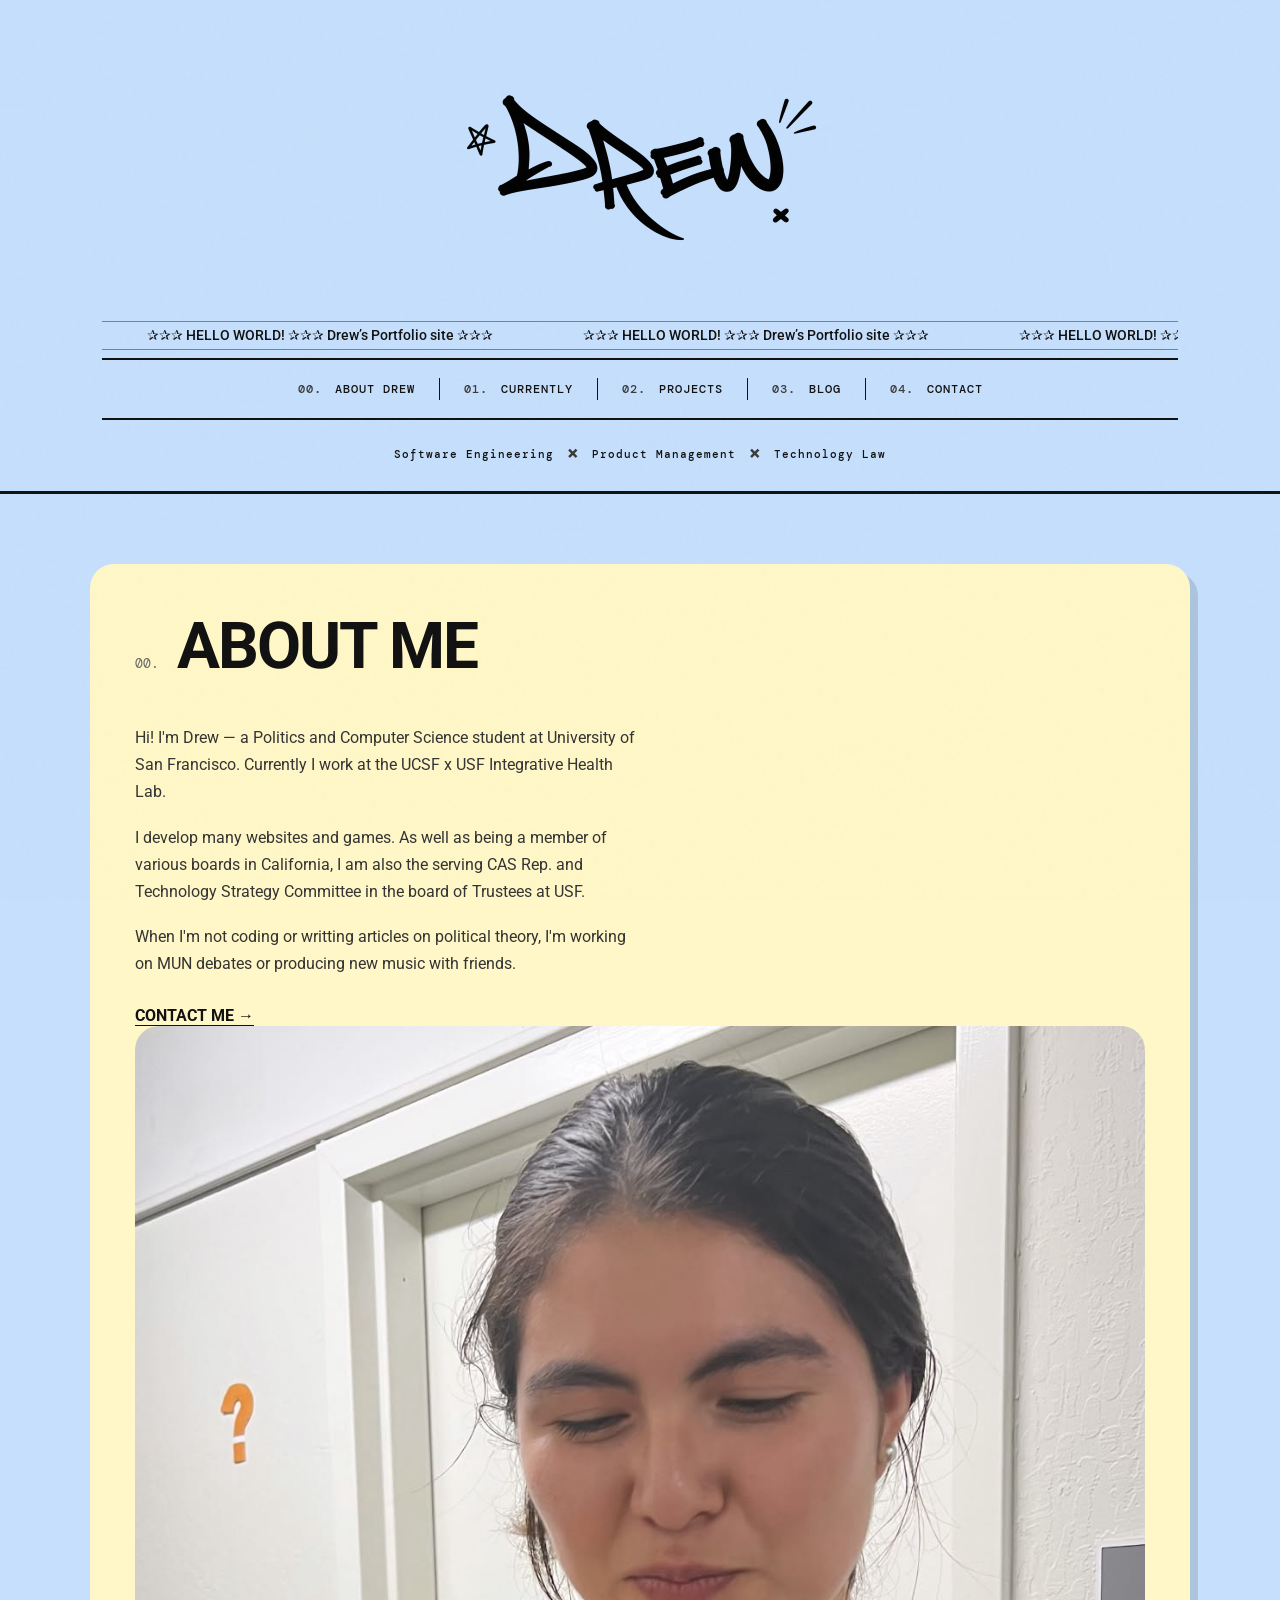
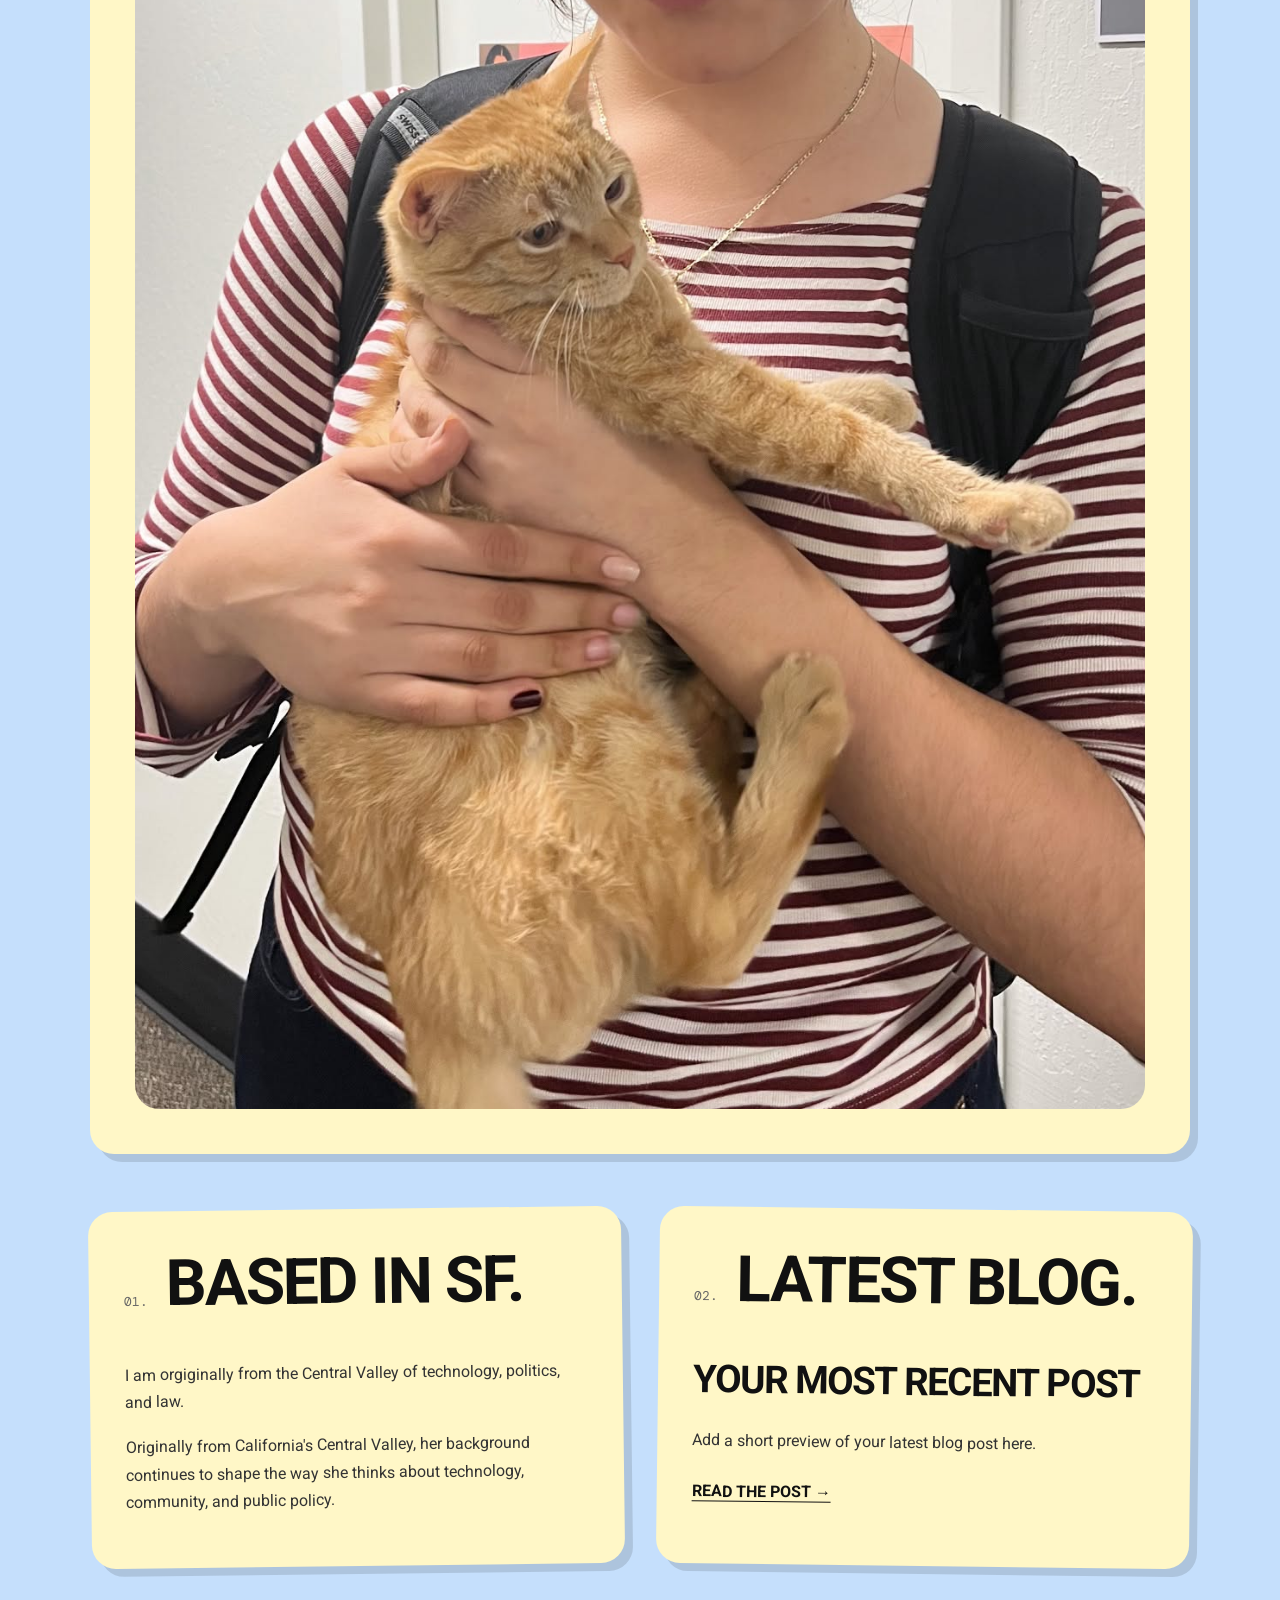
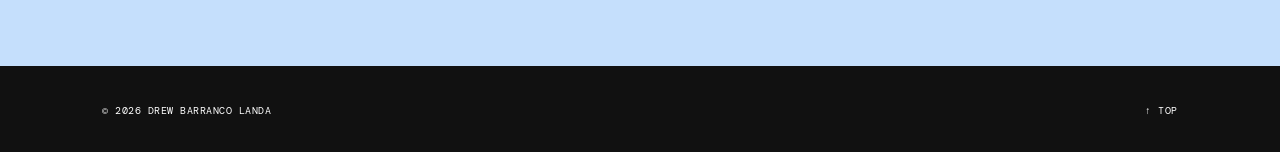
==== commit e9a9cf1a: "Add closing div tag in index.html" ====
--- a/index.html
+++ b/index.html
@@ -372,6 +372,8 @@
 
                     </a>
 
+
+                    </div>
 
                 </div>
 
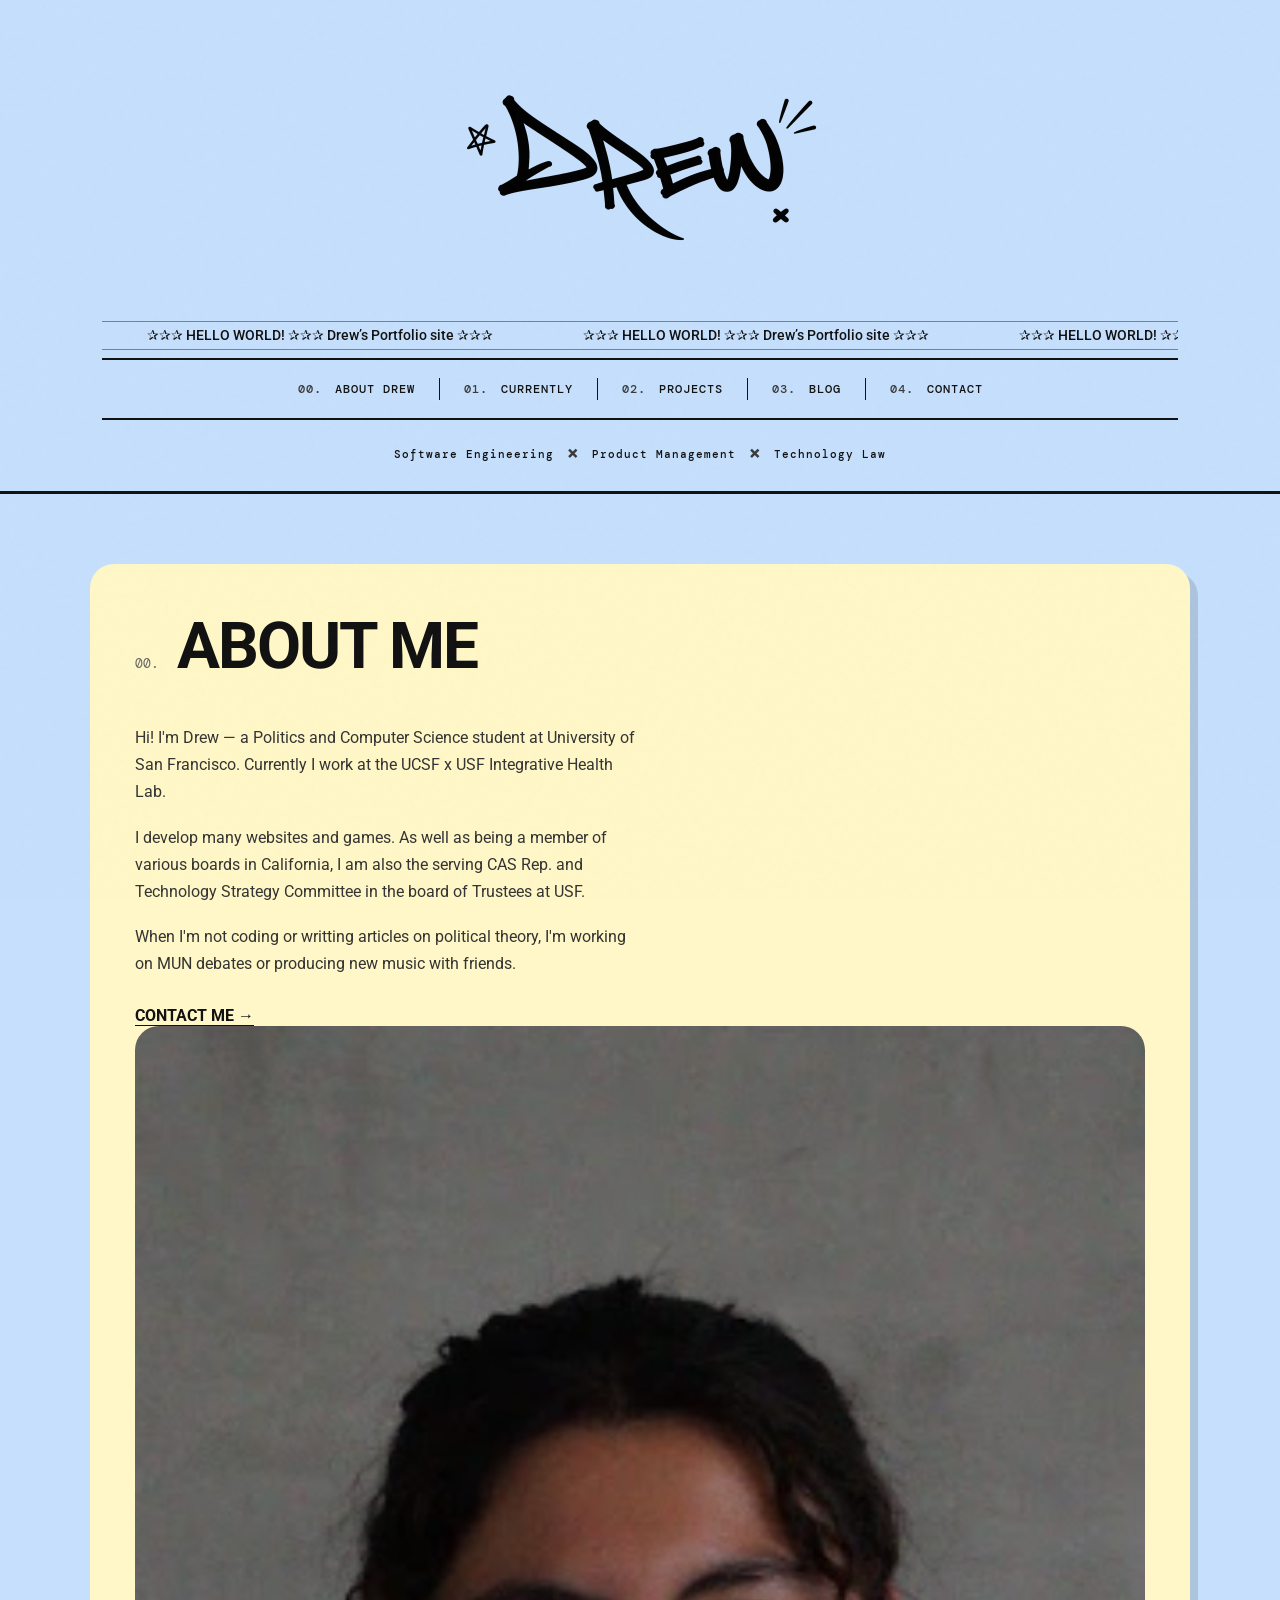
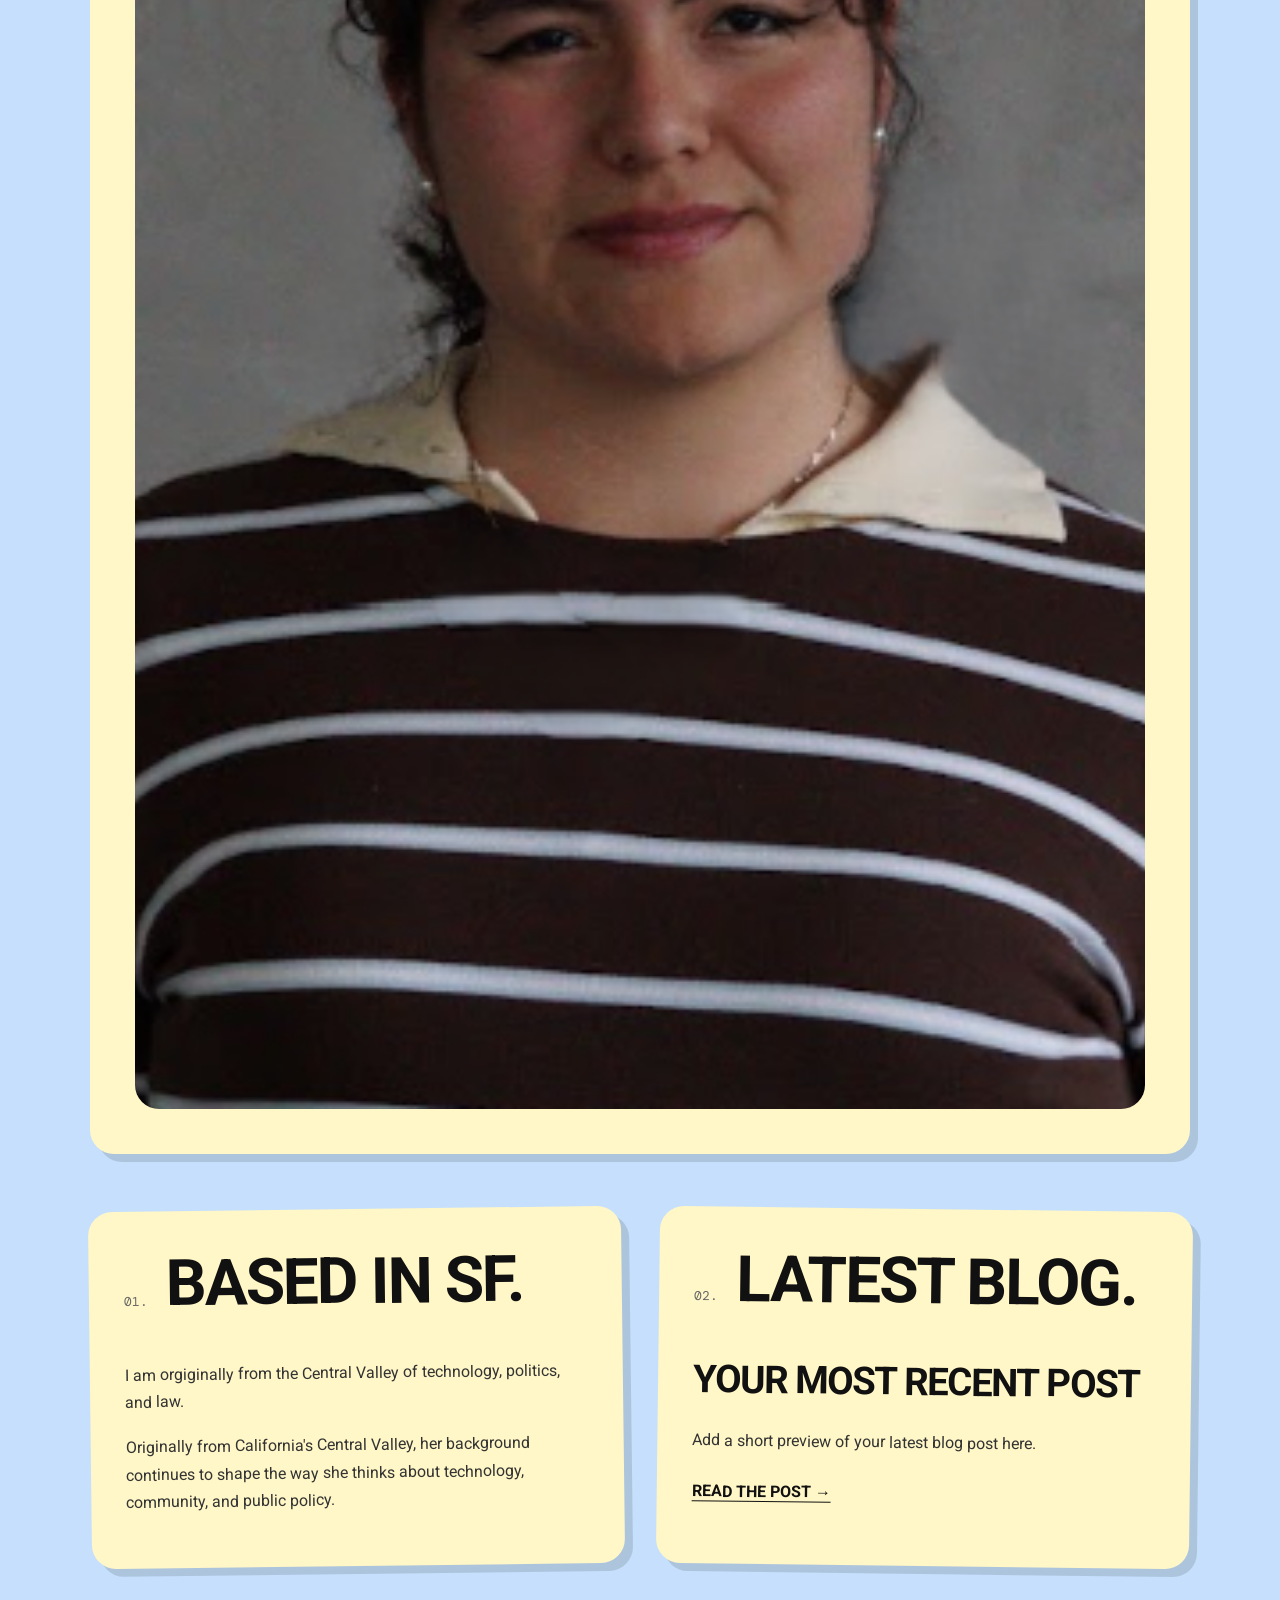
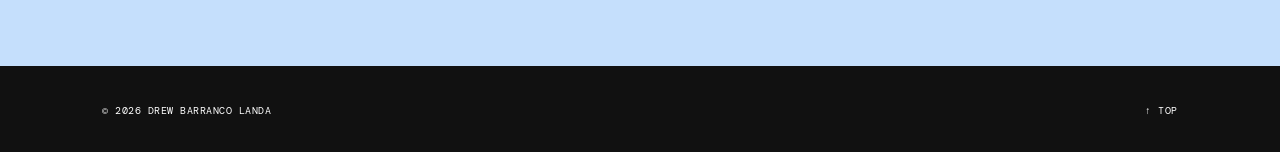
==== commit b8af601c: "Change photo format from JPG to PNG" ====
--- a/index.html
+++ b/index.html
@@ -384,7 +384,7 @@
 
 
                     <img
-                        src="assets/drew-photo.jpg"
+                        src="assets/drew-photo.png"
                         alt="Drew Barranco Landa"
                         style="
                             width: 100%;
--- a/style.css
+++ b/style.css
@@ -575,19 +575,37 @@
 ========================================= */
 
 .about-content {
-
     display: grid;
 
     grid-template-columns:
         minmax(0, 1fr)
         minmax(280px, 0.85fr);
 
-    gap:
-        55px;
-
-    align-items:
-        start;
-
+    gap: 55px;
+
+    align-items: stretch;
+}
+
+
+.about-photo {
+    width: 100%;
+    height: 100%;
+
+    overflow: hidden;
+
+    border-radius: 24px;
+}
+
+
+.about-photo img {
+    display: block;
+
+    width: 100%;
+    height: 100%;
+
+    object-fit: cover;
+
+    border-radius: 24px;
 }
 
 
@@ -2940,6 +2958,13 @@
 
     }
 
+    .about-left {
+
+        width:
+            100%;
+
+    }
+
 
     .about-photo {
 
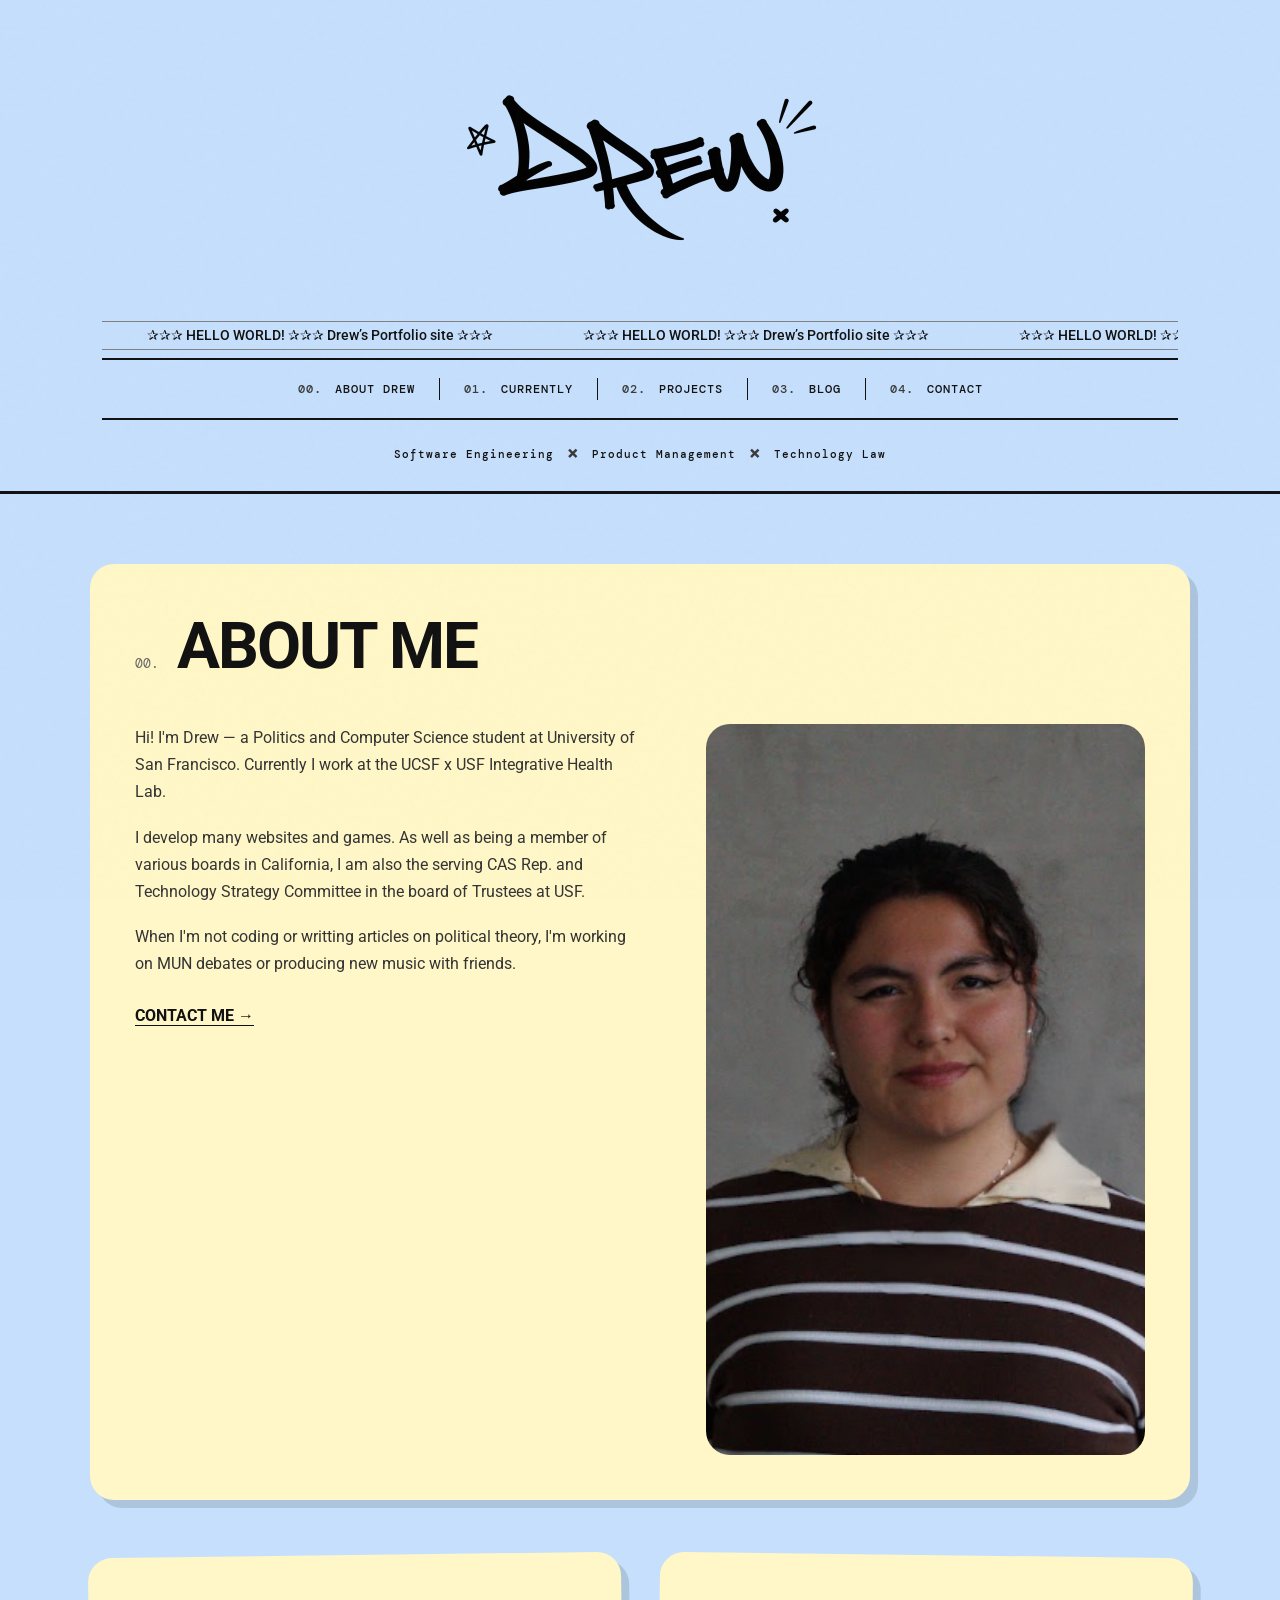
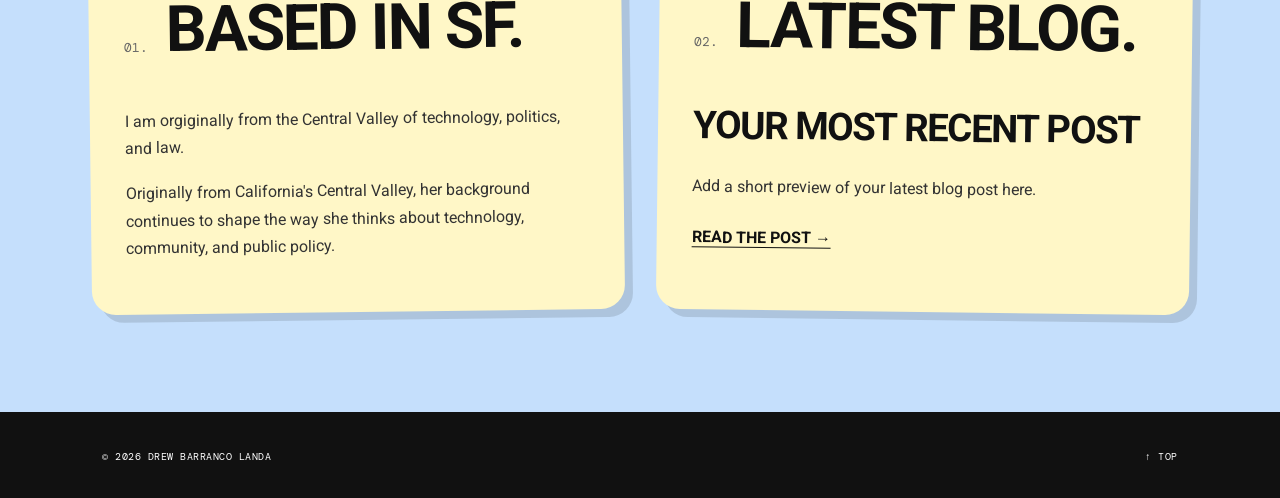
==== commit fbd7ab84: "Refactor HTML structure by removing redundant tags Removed unnecessary closing div tag and adjusted " ====
--- a/index.html
+++ b/index.html
@@ -318,14 +318,7 @@
             <!-- ABOUT CONTENT -->
             <!-- ================================= -->
 
-            <div
-                class="about-content"
-                style="
-                    display: grid;
-                    grid-template-columns: 1fr 1fr;
-                    gap: 0;
-                "
-            >
+            <div class="about-content">
 
 
                 <!-- TEXT -->
@@ -374,8 +367,6 @@
 
 
                     </div>
-
-                </div>
 
 
                 <!-- PHOTO -->
--- a/style.css
+++ b/style.css
@@ -2943,10 +2943,14 @@
     .about-content {
 
         grid-template-columns:
-            1fr;
+            minmax(0, 1fr)
+            minmax(150px, 0.75fr);
 
         gap:
-            35px;
+            25px;
+
+        align-items:
+            start;
 
     }
 
@@ -2972,7 +2976,7 @@
             100%;
 
         aspect-ratio:
-            4 / 5;
+            3 / 4;
 
         border-radius:
             20px;
@@ -3416,6 +3420,33 @@
 
 
 /* =========================================
+   NARROW MOBILE — STACK ABOUT CONTENT
+========================================= */
+
+@media (max-width: 500px) {
+
+    .about-content {
+
+        grid-template-columns:
+            1fr;
+
+        gap:
+            30px;
+
+    }
+
+
+    .about-photo {
+
+        aspect-ratio:
+            4 / 5;
+
+    }
+
+}
+
+
+/* =========================================
    SMALL MOBILE
 ========================================= */
 
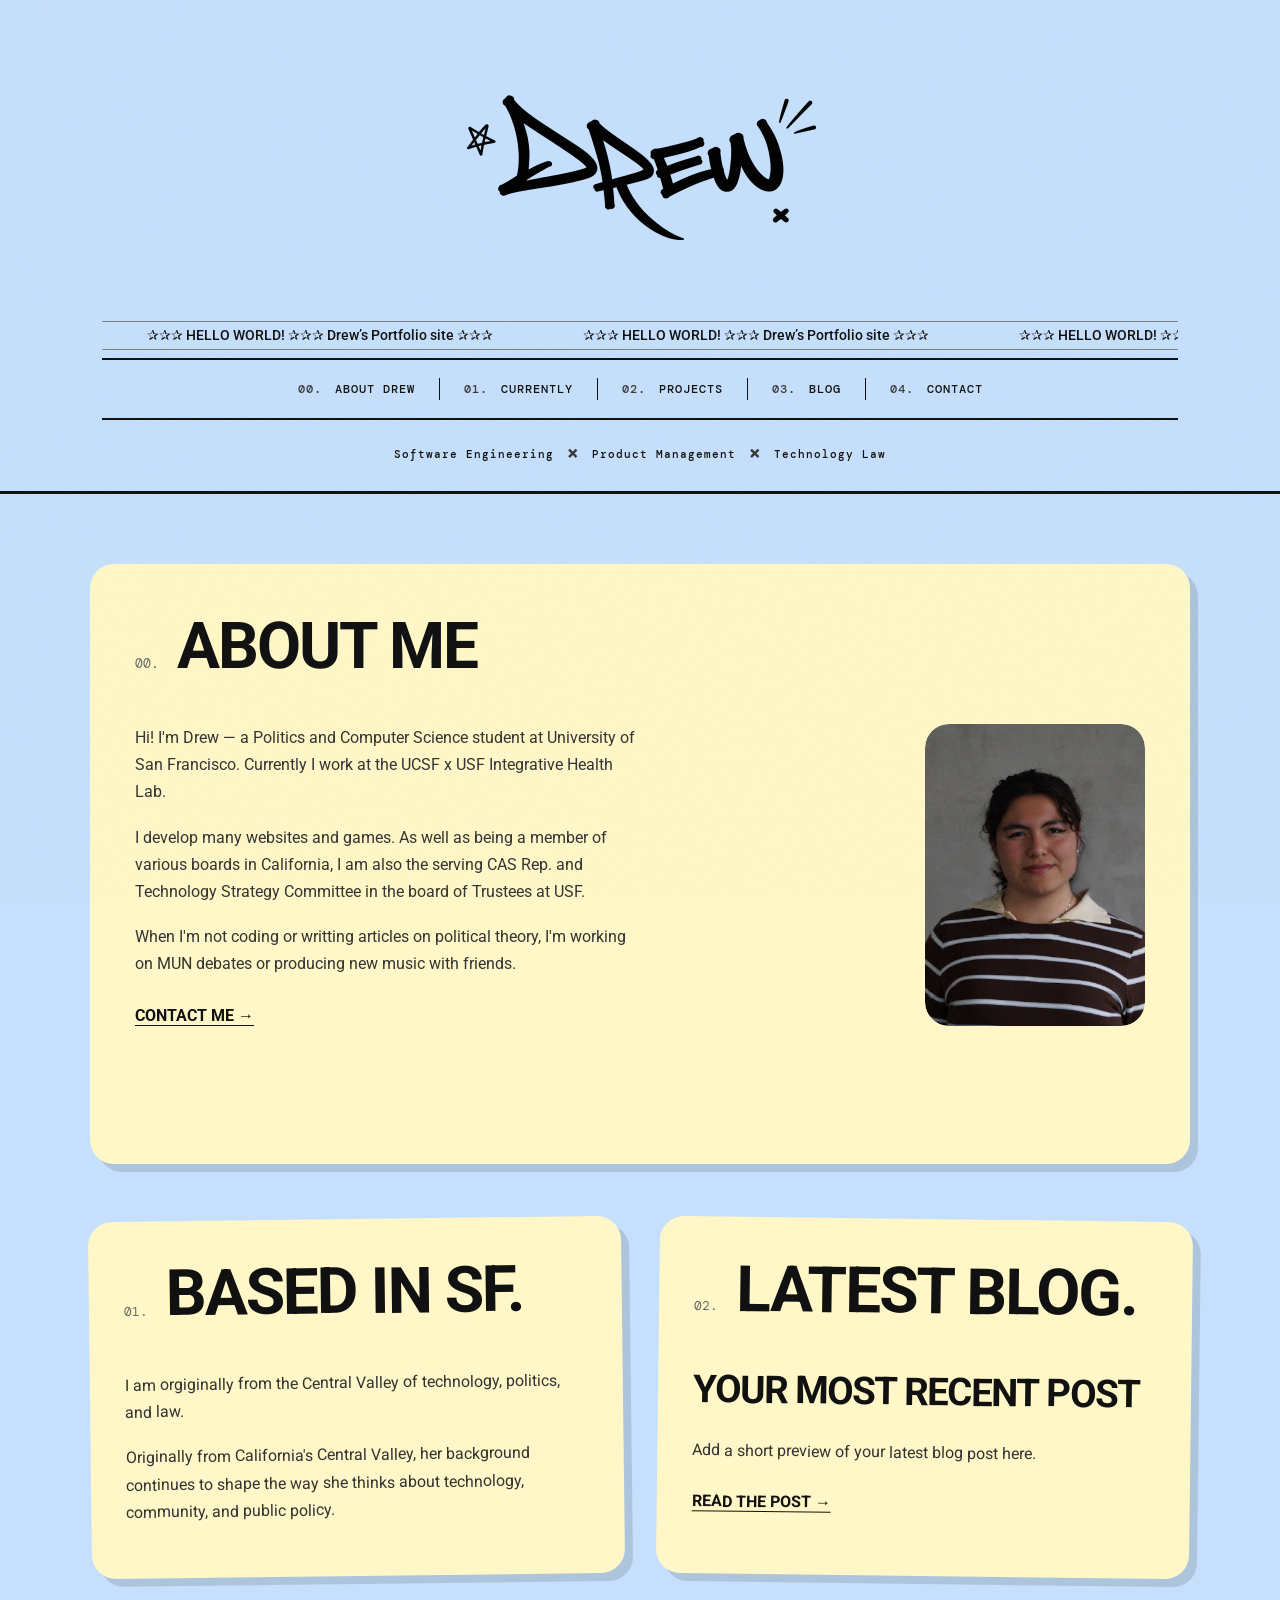
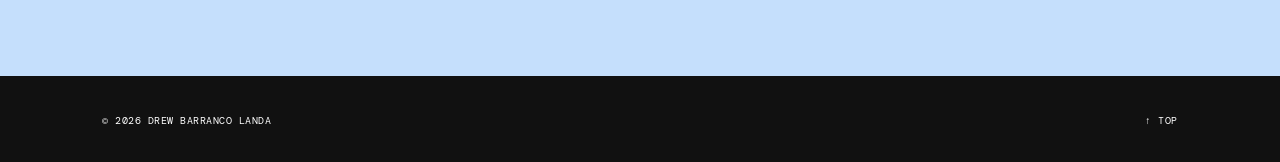
==== commit 52f8bb1d: "Refactor image tag and fix HTML closing tag Removed inline styles from image tag and ensured proper " ====
--- a/index.html
+++ b/index.html
@@ -377,12 +377,6 @@
                     <img
                         src="assets/drew-photo.png"
                         alt="Drew Barranco Landa"
-                        style="
-                            width: 100%;
-                            height: 100%;
-                            object-fit: cover;
-                            border-radius: 20px;
-                        "
                     >
 
 
--- a/style.css
+++ b/style.css
@@ -579,9 +579,9 @@
 
     grid-template-columns:
         minmax(0, 1fr)
-        minmax(280px, 0.85fr);
-
-    gap: 55px;
+        220px;
+
+    gap: 40px;
 
     align-items: stretch;
 }
@@ -589,11 +589,13 @@
 
 .about-photo {
     width: 100%;
-    height: 100%;
+    max-width: 220px;
 
     overflow: hidden;
 
     border-radius: 24px;
+
+    justify-self: end;
 }
 
 
@@ -715,14 +717,15 @@
 .about-photo {
 
     width: 100%;
-
-    aspect-ratio:
-        3 / 5;
+    height: 100%;
+    min-height: 0;
 
     overflow: hidden;
 
     border-radius:
         24px;
+
+    justify-self: end;
 
 }
 
@@ -2636,11 +2639,19 @@
     .about-content {
 
         grid-template-columns:
-            1fr
-            0.8fr;
+            minmax(0, 1fr)
+            220px;
 
         gap:
-            40px;
+            35px;
+
+    }
+
+
+    .about-photo {
+
+        max-width:
+            220px;
 
     }
 
@@ -2944,10 +2955,10 @@
 
         grid-template-columns:
             minmax(0, 1fr)
-            minmax(150px, 0.75fr);
+            160px;
 
         gap:
-            25px;
+            20px;
 
         align-items:
             start;
@@ -2975,11 +2986,17 @@
         width:
             100%;
 
+        max-width:
+            160px;
+
         aspect-ratio:
-            3 / 4;
+            4 / 5;
 
         border-radius:
             20px;
+
+        justify-self:
+            end;
 
     }
 
